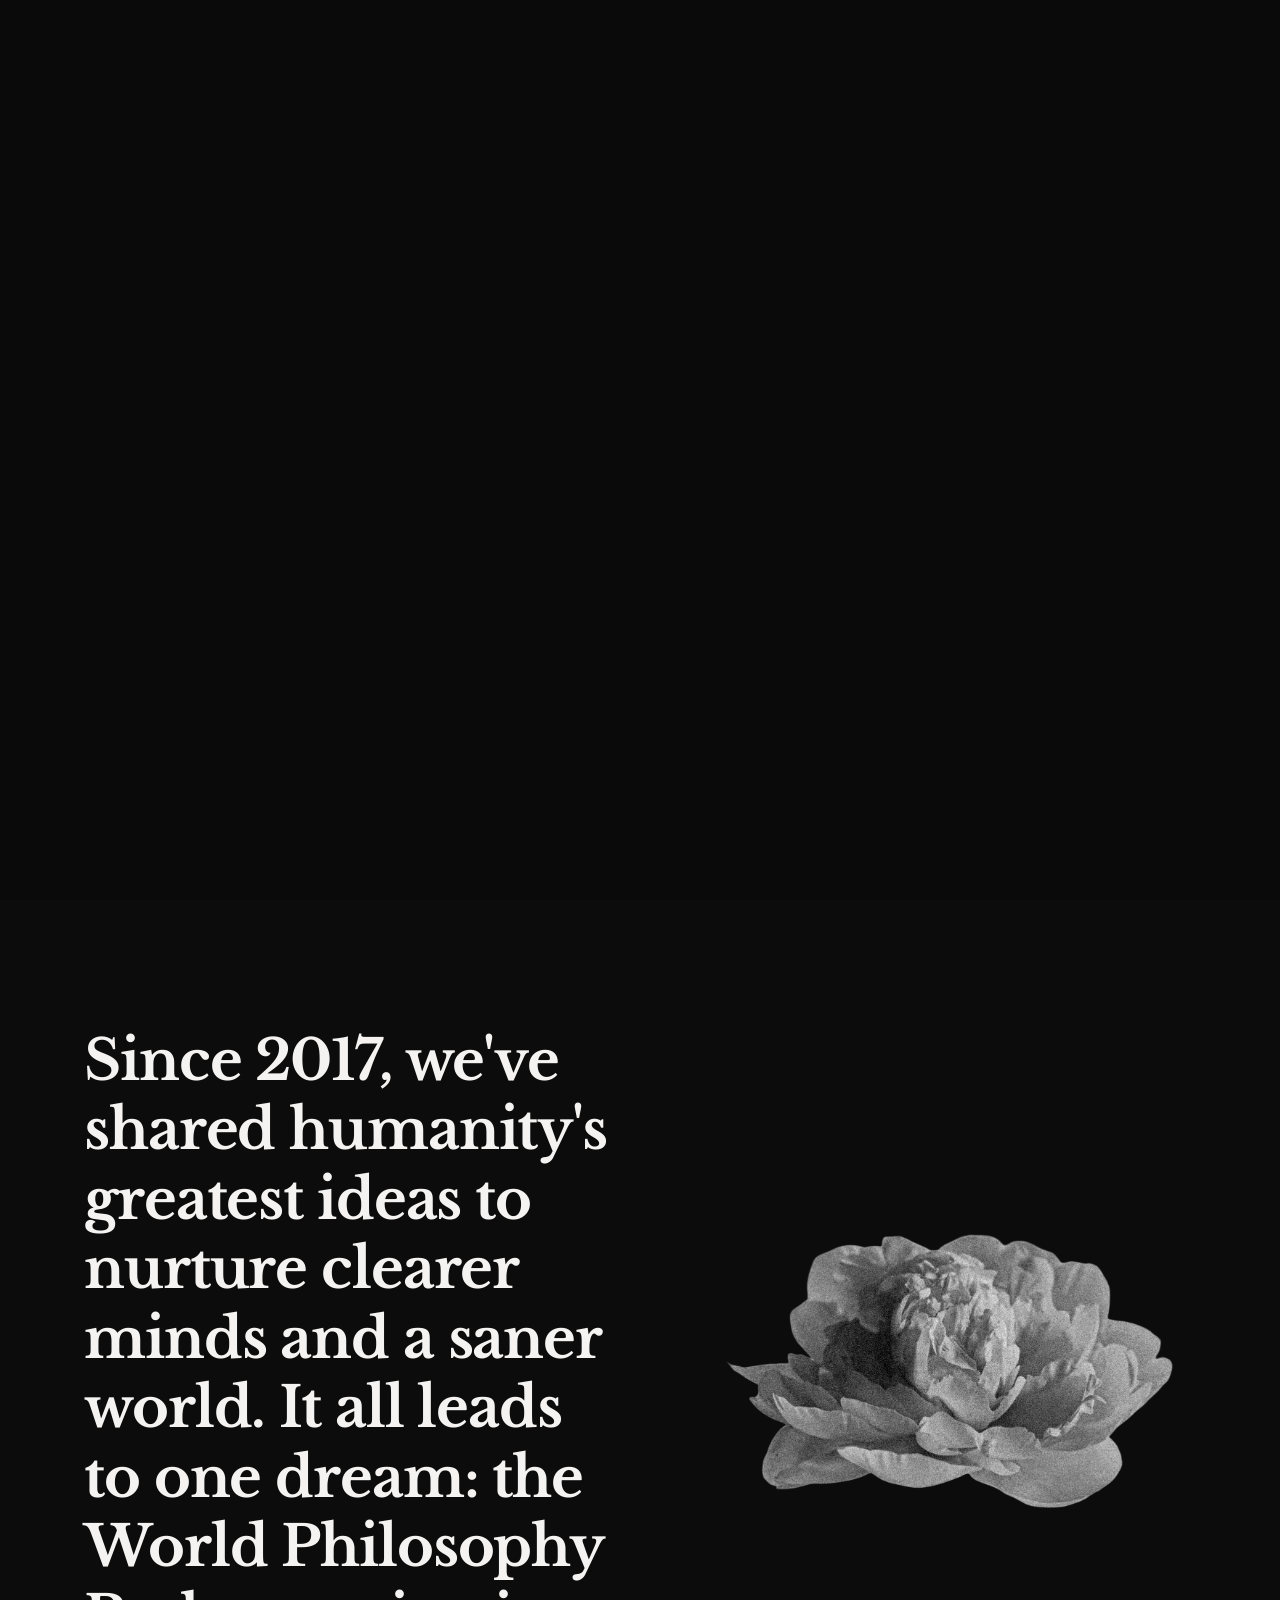
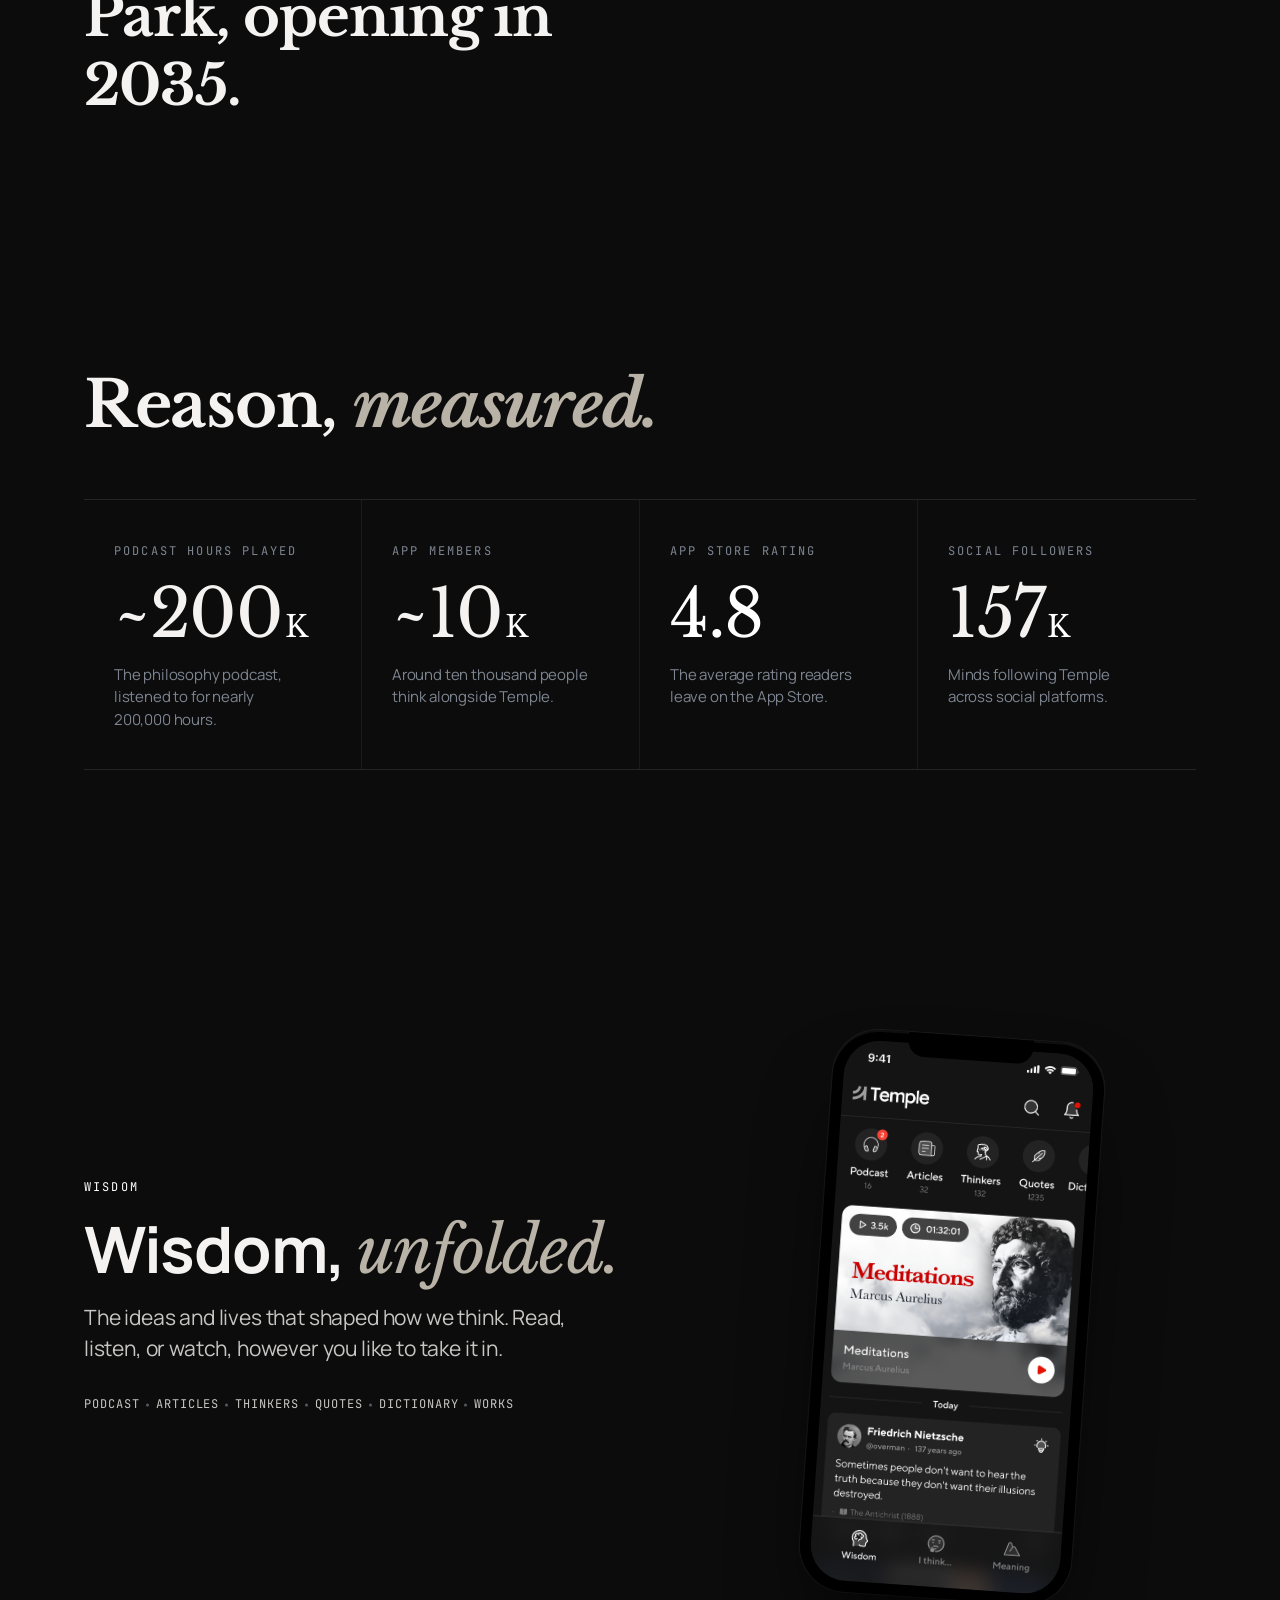
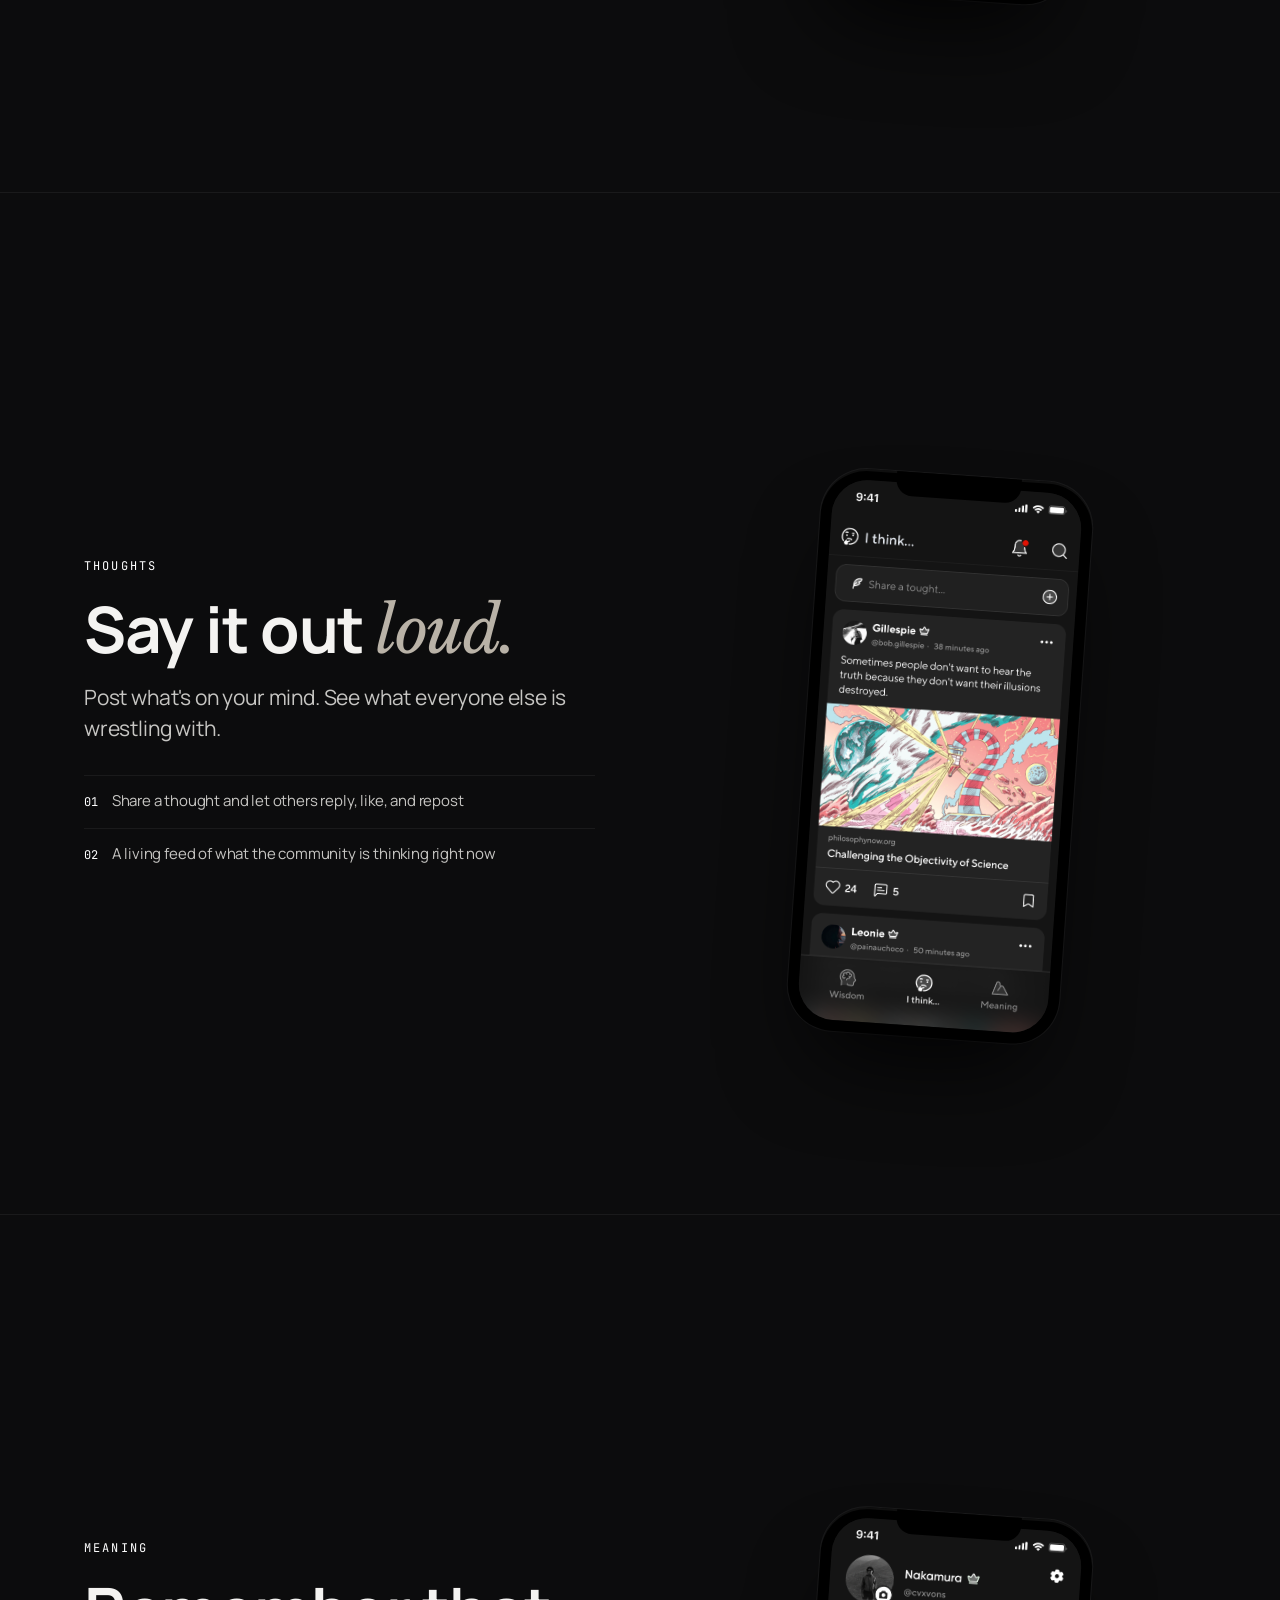
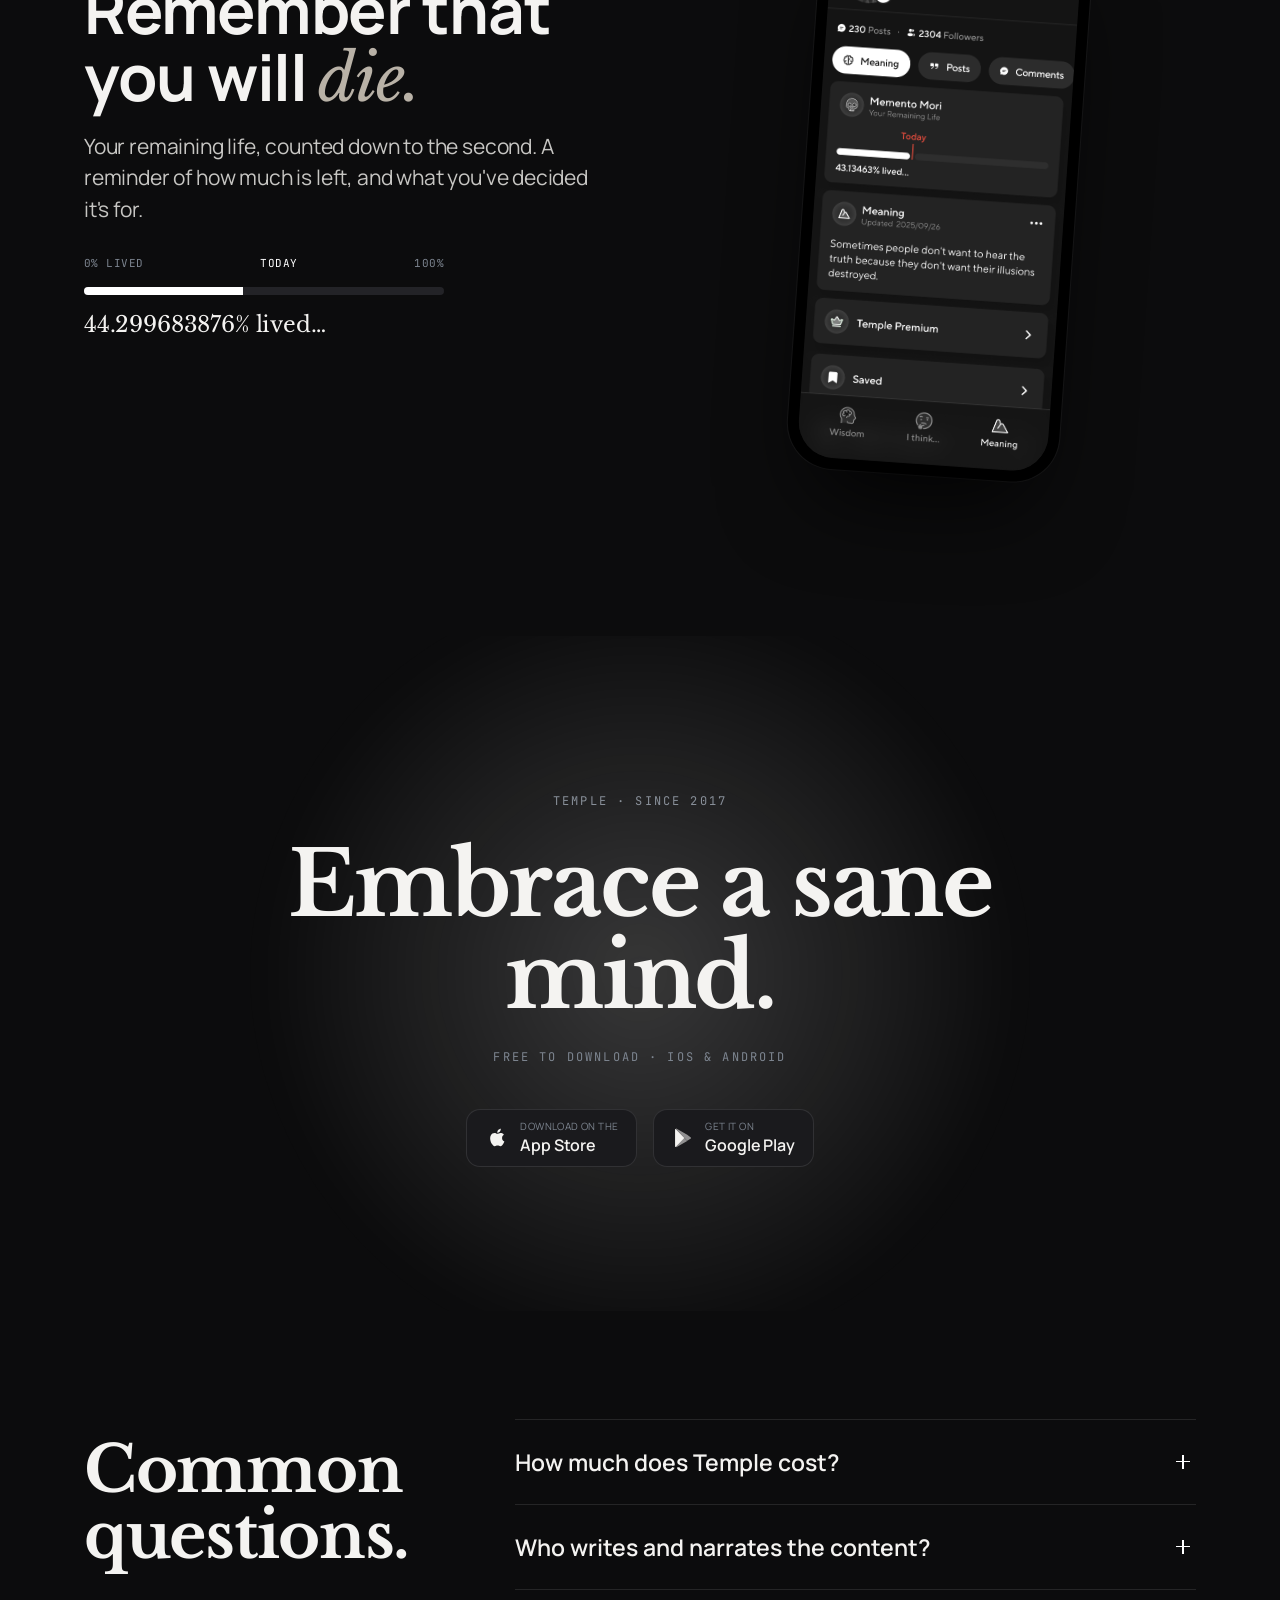
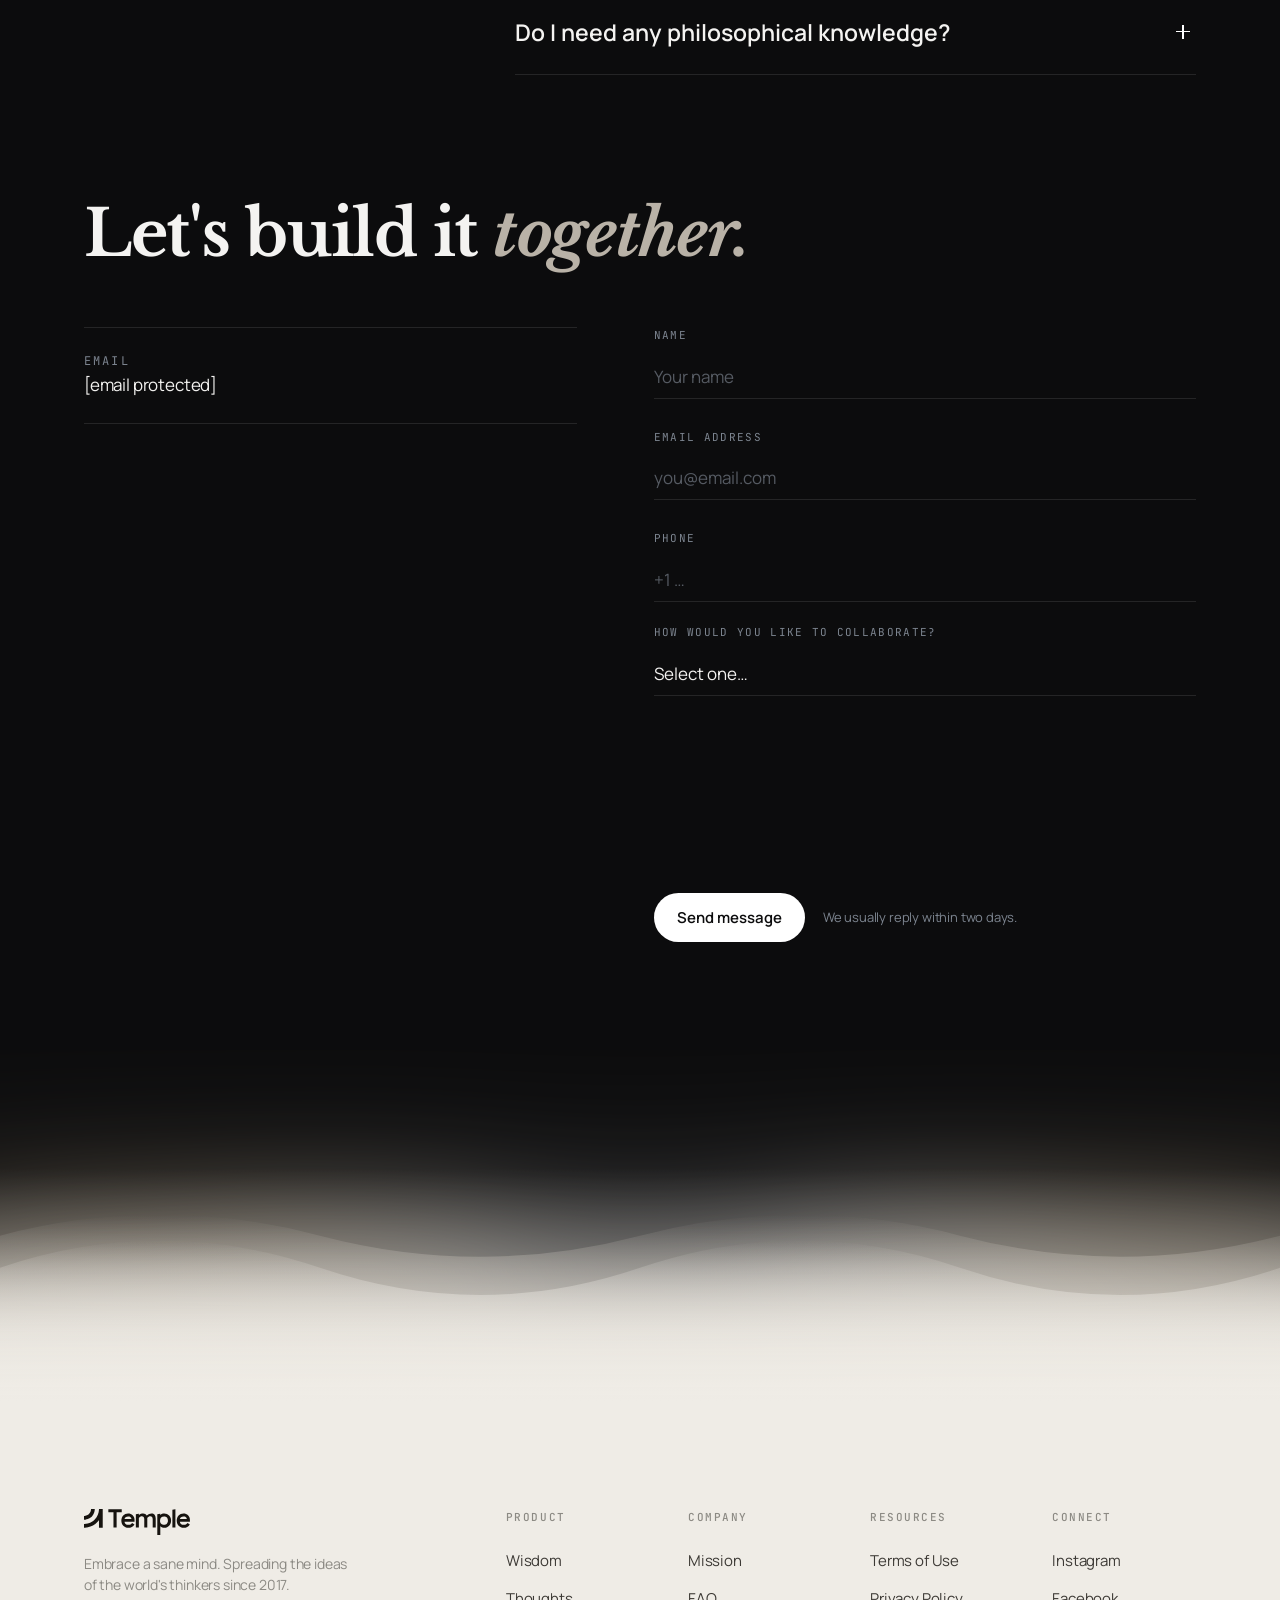
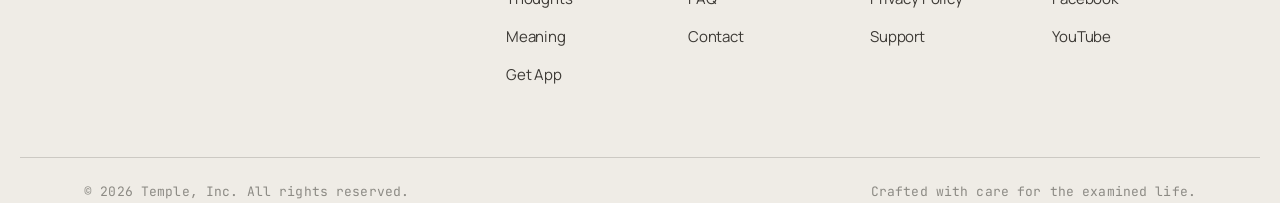
==== index.html @ ee85867a "Update index.html" ====
<!DOCTYPE html>
<html lang="en" data-mood="obsidian" data-particles="ambient" data-flayout="alt">
<head>
<meta charset="utf-8">
<meta name="viewport" content="width=device-width, initial-scale=1">
<title>Temple — A sanctuary for the examined life</title>
<link rel="preconnect" href="https://fonts.googleapis.com">
<link rel="preconnect" href="https://fonts.gstatic.com" crossorigin>
<link href="https://fonts.googleapis.com/css2?family=Manrope:wght@400;500;600;700;800&family=Libre+Baskerville:ital@0;1&family=JetBrains+Mono:wght@400;500&display=swap" rel="stylesheet">
<link rel="stylesheet" href="styles.css">
<template id="__bundler_thumbnail" data-bg-color="#0a0a0a">
  <svg viewBox="0 0 1200 800" xmlns="http://www.w3.org/2000/svg">
    <rect width="1200" height="800" fill="#0a0a0a"/>
    <path d="M548 300 L600 250 L652 300 L600 350 Z" fill="#e8e4dc"/>
    <text x="600" y="470" font-family="Georgia, serif" font-size="120" fill="#e8e4dc" text-anchor="middle">Temple</text>
  </svg>
</template>
<script src="https://cdnjs.cloudflare.com/ajax/libs/bodymovin/5.12.2/lottie.min.js"></script>
<style>
  #loader {
    position: fixed;
    inset: 0;
    z-index: 99999;
    display: flex;
    align-items: center;
    justify-content: center;
    background: #0a0a0a;
    transition: opacity 0.5s ease;
  }
  #loader.is-hidden {
    opacity: 0;
    pointer-events: none;
  }
  #loader-lottie {
    width: min(58vw, 58vh, 440px);
    height: min(58vw, 58vh, 440px);
  }
  @media (prefers-reduced-motion: reduce) {
    #loader { transition: none; }
  }
</style>
<template id="__bundler_thumbnail" data-bg-color="#0c0c0d">
  <svg viewBox="0 0 1200 800" xmlns="http://www.w3.org/2000/svg">
    <rect width="1200" height="800" fill="#0c0c0d"/>
    <g transform="translate(516.5, 316.5) scale(0.999)">
      <path d="M0.0234928 149.702C0.0426022 136.127 0.0676723 133.129 0.162343 133.07C0.225807 133.031 1.64586 132.975 3.31803 132.945C13.0202 132.774 23.5379 131.329 33.1817 128.844C47.8733 125.058 61.7797 118.821 74.2136 110.441C81.313 105.656 87.4412 100.644 93.4345 94.7208C106.39 81.917 115.88 67.8565 122.991 50.9285C128.879 36.9117 132.354 21.2485 132.975 5.91973C133.023 4.71198 133.089 2.90377 133.119 1.90132L133.175 0.0787354H166.378V166.262H133.155L133.151 132.995C133.147 101.675 133.138 99.74 132.998 99.9449C132.674 100.418 128.577 105.53 127.293 107.061C119.555 116.294 109.987 125.368 100.328 132.636C86.9647 142.69 72.7589 150.44 57.2438 156.14C47.3531 159.775 36.3642 162.634 26.3005 164.191C20.7849 165.044 15.6138 165.598 9.86467 165.952C7.57014 166.093 2.79524 166.26 1.03156 166.261L0 166.262L0.0234928 149.702Z" fill="#ffffff"/>
      <path d="M0.00318146 62.3535L1.20848 62.3521C2.57016 62.3506 4.42044 62.2391 6.35838 62.0413C24.2588 60.2163 40.5714 50.6882 51.0194 35.9554C53.9596 31.8093 56.6992 26.5946 58.5518 21.618C60.1651 17.2841 61.3719 12.2835 61.9694 7.45691C62.1794 5.76108 62.2988 4.11206 62.3802 1.78141L62.4387 0.102412L65.8239 0.0408758C67.6858 0.00686459 75.1618 -0.00908899 82.4372 0.0052869L95.6655 0.031409L95.6078 2.71216C95.5384 5.95322 95.3811 8.13731 94.9773 11.4729C94.2172 17.7543 93.1364 22.7662 91.2408 28.8007C87.6137 40.3484 81.4216 51.6949 73.6169 61.0948C70.3961 64.9738 66.3222 69.1088 62.44 72.4395C53.7674 79.8795 43.8456 85.7257 33.2881 89.6169C26.1466 92.2491 19.4694 93.8813 11.8808 94.8501C8.41185 95.2929 7.02142 95.3944 1.51528 95.6069L0.00318146 95.6653V62.3535Z" fill="#ffffff"/>
    </g>
  </svg>
</template>
</head>
<body>

<!-- ===================== LOADER ===================== -->
<div id="loader" role="status" aria-label="Loading">
  <div id="loader-lottie"></div>
</div>

<!-- ===================== NAV ===================== -->
<nav class="nav" id="nav">
  <div class="wrap nav-inner">
    <a class="brand" href="#header" aria-label="Temple">
      <svg class="brand-lockup" aria-hidden="true" viewBox="0 0 942 231" fill="none" xmlns="http://www.w3.org/2000/svg">
<path d="M0.0234927 149.703C0.0426021 136.128 0.0676721 133.13 0.162342 133.072C0.225806 133.033 1.64586 132.976 3.31802 132.947C13.0201 132.775 23.5378 131.331 33.1815 128.846C47.8731 125.059 61.7795 118.822 74.2134 110.442C81.3127 105.657 87.4409 100.646 93.4342 94.7223C106.39 81.9185 115.879 67.858 122.991 50.93C128.879 36.9132 132.353 21.25 132.974 5.92125C133.023 4.7135 133.088 2.9053 133.119 1.90284L133.174 0.0802596H166.377V166.263H133.155L133.15 132.996C133.146 101.677 133.137 99.7414 132.997 99.9464C132.674 100.419 128.576 105.531 127.293 107.063C119.554 116.296 109.987 125.369 100.327 132.637C86.9644 142.691 72.7586 150.441 57.2436 156.142C47.353 159.776 36.364 162.635 26.3004 164.192C20.7848 165.046 15.6137 165.6 9.86463 165.953C7.57011 166.094 2.79523 166.262 1.03155 166.263L0 166.263L0.0234927 149.703Z" fill="#A09F9E"></path>
<path d="M0.00409436 62.3535L1.20939 62.3521C2.57106 62.3505 4.42133 62.239 6.35927 62.0412C24.2596 60.2162 40.5722 50.6882 51.0201 35.9553C53.9603 31.8093 56.7 26.5945 58.5525 21.618C60.1658 17.284 61.3726 12.2835 61.9701 7.4569C62.1801 5.76107 62.2995 4.11206 62.3809 1.78141L62.4394 0.102412L65.8246 0.0408758C67.6864 0.00686458 75.1624 -0.00908898 82.4378 0.0052869L95.666 0.031409L95.6084 2.71216C95.5389 5.95322 95.3817 8.1373 94.9779 11.4729C94.2177 17.7542 93.1369 22.7662 91.2414 28.8007C87.6143 40.3484 81.4222 51.6948 73.6175 61.0947C70.3968 64.9738 66.3228 69.1087 62.4407 72.4394C53.7682 79.8794 43.8464 85.7257 33.2889 89.6168C26.1474 92.249 19.4702 93.8812 11.8817 94.85C8.41273 95.2928 7.02231 95.3943 1.51619 95.6068L0.00409436 95.6652V62.3535Z" fill="#A09F9E"></path>
<path d="M261.849 28.442H216.384V1.62927H335.292V28.442H289.827V164.837H261.849V28.442Z" fill="white"></path>
<path d="M448.345 138.491C442.438 147.817 434.744 154.967 425.262 159.941C415.781 164.915 405.211 167.402 393.553 167.402C384.538 167.402 376.222 165.77 368.606 162.506C361.145 159.242 354.617 154.812 349.021 149.216C343.581 143.465 339.306 136.703 336.198 128.932C333.244 121.004 331.768 112.378 331.768 103.051C331.768 93.5698 333.244 84.9431 336.198 77.1713C339.151 69.244 343.27 62.4825 348.555 56.8868C353.84 51.1357 360.135 46.7058 367.44 43.597C374.901 40.4883 383.062 38.934 391.921 38.934C400.004 38.934 407.465 40.4106 414.304 43.3639C421.299 46.3172 427.361 50.3585 432.49 55.4879C437.619 60.6173 441.661 66.6793 444.614 73.6739C447.567 80.5131 449.044 87.8964 449.044 95.8236V112.378H359.979C360.446 121.237 363.632 128.154 369.539 133.128C375.445 138.102 383.45 140.589 393.553 140.589C401.481 140.589 408.164 139.346 413.605 136.859C419.045 134.216 423.786 130.175 427.827 124.735L448.345 138.491ZM421.299 89.0621C421.299 85.798 420.522 82.767 418.967 79.9691C417.413 77.1712 415.314 74.762 412.672 72.7413C410.03 70.5652 406.921 68.8554 403.346 67.6119C399.771 66.3684 395.963 65.7467 391.921 65.7467C383.217 65.7467 375.911 67.9228 370.005 72.275C364.254 76.4718 360.99 82.0675 360.212 89.0621H421.299Z" fill="white"></path>
<path d="M535.537 91.3937C535.537 83.0001 533.671 76.4718 529.941 71.8087C526.211 66.9902 520.926 64.5809 514.086 64.5809C509.423 64.5809 504.683 65.9021 499.864 68.5445C495.201 71.0315 491.082 74.6843 487.507 79.5028V164.837H460.694V45.9286L486.341 41.2655H487.507V53.8558H488.673C494.113 49.0373 500.02 45.3846 506.392 42.8976C512.921 40.2552 519.216 38.934 525.278 38.934C532.739 38.934 539.112 40.6438 544.397 44.0634C549.681 47.3275 553.878 52.0683 556.987 58.2858H558.153C564.059 52.0683 570.743 47.3275 578.204 44.0634C585.665 40.6438 592.97 38.934 600.12 38.934C611.933 38.934 621.026 43.053 627.399 51.2911C633.927 59.3738 637.192 70.7207 637.192 85.3317V164.837H610.379V91.3937C610.379 83.0001 608.514 76.4718 604.783 71.8087C601.053 66.9902 595.768 64.5809 588.929 64.5809C584.11 64.5809 579.292 65.9021 574.473 68.5445C569.81 71.187 565.691 74.9174 562.116 79.736C562.272 80.6686 562.349 81.6012 562.349 82.5338C562.349 83.4664 562.349 84.399 562.349 85.3317V164.837H535.537V91.3937Z" fill="white"></path>
<path d="M773.676 103.285C773.676 112.455 772.121 121.004 769.013 128.932C765.904 136.703 761.707 143.465 756.422 149.216C751.138 154.812 744.998 159.242 738.003 162.506C731.009 165.77 723.548 167.402 715.62 167.402C708.47 167.402 701.709 166.158 695.336 163.671C688.963 161.185 683.601 157.687 679.249 153.18H678.083V230.12H651.27V45.9286L676.917 41.2655H678.083V52.4569H679.249C683.29 47.9493 688.264 44.6074 694.17 42.4313C700.232 40.0997 706.683 38.934 713.522 38.934C721.916 38.934 729.765 40.566 737.071 43.8302C744.376 47.0944 750.749 51.602 756.189 57.3531C761.629 63.1043 765.904 69.9435 769.013 77.8707C772.121 85.6425 773.676 94.1138 773.676 103.285ZM745.697 103.285C745.697 97.6888 744.842 92.6372 743.133 88.1295C741.578 83.4664 739.247 79.5028 736.138 76.2386C733.185 72.819 729.61 70.2543 725.413 68.5445C721.216 66.6793 716.553 65.7467 711.424 65.7467C700.699 65.7467 692.072 69.0109 685.544 75.5392C679.015 82.0675 675.751 91.3159 675.751 103.285C675.751 109.036 676.606 114.243 678.316 118.906C680.181 123.414 682.668 127.299 685.777 130.564C689.041 133.828 692.849 136.315 697.201 138.025C701.554 139.734 706.294 140.589 711.424 140.589C716.553 140.589 721.216 139.734 725.413 138.025C729.61 136.159 733.185 133.595 736.138 130.33C739.247 127.066 741.578 123.18 743.133 118.673C744.842 114.01 745.697 108.88 745.697 103.285Z" fill="white"></path>
<path d="M785.379 6.29237L811.026 1.62927H812.192V164.837H785.379V6.29237Z" fill="white"></path>
<path d="M940.381 138.491C934.474 147.817 926.78 154.967 917.298 159.941C907.817 164.915 897.247 167.402 885.589 167.402C876.574 167.402 868.258 165.77 860.642 162.506C853.181 159.242 846.653 154.812 841.057 149.216C835.617 143.465 831.342 136.703 828.234 128.932C825.28 121.004 823.804 112.378 823.804 103.051C823.804 93.5698 825.28 84.9431 828.234 77.1713C831.187 69.244 835.306 62.4825 840.591 56.8868C845.876 51.1357 852.171 46.7058 859.476 43.597C866.937 40.4883 875.098 38.934 883.957 38.934C892.04 38.934 899.501 40.4106 906.34 43.3639C913.335 46.3172 919.397 50.3585 924.526 55.4879C929.655 60.6173 933.697 66.6793 936.65 73.6739C939.603 80.5131 941.08 87.8964 941.08 95.8236V112.378H852.015C852.482 121.237 855.668 128.154 861.575 133.128C867.481 138.102 875.486 140.589 885.589 140.589C893.517 140.589 900.2 139.346 905.641 136.859C911.081 134.216 915.822 130.175 919.863 124.735L940.381 138.491ZM913.335 89.0621C913.335 85.798 912.557 82.767 911.003 79.9691C909.449 77.1712 907.35 74.762 904.708 72.7413C902.066 70.5652 898.957 68.8554 895.382 67.6119C891.807 66.3684 887.999 65.7467 883.957 65.7467C875.253 65.7467 867.947 67.9228 862.041 72.275C856.29 76.4718 853.026 82.0675 852.248 89.0621H913.335Z" fill="white"></path>
</svg>
      <svg class="logo" id="wordmarkSrc" aria-hidden="true" viewBox="210 0 732 231" fill="none" xmlns="http://www.w3.org/2000/svg">
<path d="M261.849 28.4426H216.384V1.62988H335.292V28.4426H289.827V164.838H261.849V28.4426Z" fill="currentColor"></path>
<path d="M448.345 138.492C442.438 147.818 434.744 154.968 425.263 159.942C415.781 164.916 405.211 167.403 393.554 167.403C384.538 167.403 376.222 165.771 368.606 162.506C361.145 159.242 354.617 154.812 349.021 149.217C343.581 143.466 339.306 136.704 336.198 128.932C333.244 121.005 331.768 112.378 331.768 103.052C331.768 93.5705 333.244 84.9437 336.198 77.1719C339.151 69.2447 343.27 62.4832 348.555 56.8875C353.84 51.1363 360.135 46.7064 367.44 43.5977C374.901 40.489 383.062 38.9346 391.922 38.9346C400.004 38.9346 407.465 40.4112 414.304 43.3645C421.299 46.3178 427.361 50.3592 432.49 55.4886C437.62 60.618 441.661 66.68 444.614 73.6746C447.568 80.5138 449.044 87.897 449.044 95.8243V112.378H359.979C360.446 121.238 363.632 128.155 369.539 133.129C375.445 138.103 383.45 140.59 393.554 140.59C401.481 140.59 408.165 139.346 413.605 136.859C419.045 134.217 423.786 130.176 427.827 124.735L448.345 138.492ZM421.299 89.0628C421.299 85.7986 420.522 82.7676 418.967 79.9698C417.413 77.1719 415.315 74.7627 412.672 72.742C410.03 70.5659 406.921 68.8561 403.346 67.6126C399.771 66.3691 395.963 65.7474 391.922 65.7474C383.217 65.7474 375.912 67.9235 370.005 72.2757C364.254 76.4725 360.99 82.0682 360.212 89.0628H421.299Z" fill="currentColor"></path>
<path d="M535.537 91.3943C535.537 83.0008 533.672 76.4725 529.942 71.8094C526.211 66.9908 520.926 64.5816 514.087 64.5816C509.424 64.5816 504.683 65.9028 499.865 68.5452C495.202 71.0322 491.083 74.6849 487.507 79.5035V164.838H460.695V45.9292L486.342 41.2661H487.507V53.8565H488.673C494.114 49.038 500.02 45.3852 506.393 42.8982C512.921 40.2558 519.216 38.9346 525.279 38.9346C532.739 38.9346 539.112 40.6444 544.397 44.064C549.682 47.3282 553.879 52.069 556.988 58.2864H558.153C564.06 52.069 570.744 47.3282 578.205 44.064C585.666 40.6444 592.971 38.9346 600.121 38.9346C611.934 38.9346 621.027 43.0537 627.4 51.2918C633.928 59.3745 637.193 70.7213 637.193 85.3323V164.838H610.38V91.3943C610.38 83.0008 608.515 76.4725 604.784 71.8094C601.054 66.9908 595.769 64.5816 588.93 64.5816C584.111 64.5816 579.293 65.9028 574.474 68.5452C569.811 71.1876 565.692 74.9181 562.117 79.7366C562.272 80.6692 562.35 81.6019 562.35 82.5345C562.35 83.4671 562.35 84.3997 562.35 85.3323V164.838H535.537V91.3943Z" fill="currentColor"></path>
<path d="M773.677 103.285C773.677 112.456 772.123 121.005 769.014 128.932C765.905 136.704 761.709 143.466 756.424 149.217C751.139 154.812 744.999 159.242 738.005 162.506C731.01 165.771 723.549 167.403 715.622 167.403C708.472 167.403 701.71 166.159 695.337 163.672C688.964 161.185 683.602 157.688 679.25 153.18H678.084V230.121H651.271V45.9292L676.918 41.2661H678.084V52.4576H679.25C683.291 47.9499 688.265 44.608 694.172 42.4319C700.234 40.1004 706.684 38.9346 713.523 38.9346C721.917 38.9346 729.766 40.5667 737.072 43.8308C744.377 47.095 750.75 51.6027 756.191 57.3538C761.631 63.1049 765.905 69.9441 769.014 77.8714C772.123 85.6432 773.677 94.1145 773.677 103.285ZM745.699 103.285C745.699 97.6895 744.844 92.6378 743.134 88.1302C741.58 83.4671 739.248 79.5035 736.139 76.2393C733.186 72.8197 729.611 70.255 725.414 68.5452C721.217 66.68 716.554 65.7474 711.425 65.7474C700.7 65.7474 692.073 69.0115 685.545 75.5398C679.017 82.0682 675.752 91.3166 675.752 103.285C675.752 109.036 676.607 114.243 678.317 118.907C680.182 123.414 682.669 127.3 685.778 130.564C689.042 133.828 692.85 136.315 697.203 138.025C701.555 139.735 706.296 140.59 711.425 140.59C716.554 140.59 721.217 139.735 725.414 138.025C729.611 136.16 733.186 133.595 736.139 130.331C739.248 127.067 741.58 123.181 743.134 118.673C744.844 114.01 745.699 108.881 745.699 103.285Z" fill="currentColor"></path>
<path d="M785.38 6.29298L811.027 1.62988H812.193V164.838H785.38V6.29298Z" fill="currentColor"></path>
<path d="M940.383 138.492C934.476 147.818 926.782 154.968 917.3 159.942C907.819 164.916 897.249 167.403 885.591 167.403C876.576 167.403 868.26 165.771 860.644 162.506C853.183 159.242 846.654 154.812 841.059 149.217C835.619 143.466 831.344 136.704 828.235 128.932C825.282 121.005 823.805 112.378 823.805 103.052C823.805 93.5705 825.282 84.9437 828.235 77.1719C831.189 69.2447 835.308 62.4832 840.592 56.8875C845.877 51.1363 852.172 46.7064 859.478 43.5977C866.939 40.489 875.099 38.9346 883.959 38.9346C892.042 38.9346 899.503 40.4112 906.342 43.3645C913.337 46.3178 919.399 50.3592 924.528 55.4886C929.657 60.618 933.699 66.68 936.652 73.6746C939.605 80.5138 941.082 87.897 941.082 95.8243V112.378H852.017C852.483 121.238 855.67 128.155 861.576 133.129C867.483 138.103 875.488 140.59 885.591 140.59C893.518 140.59 900.202 139.346 905.643 136.859C911.083 134.217 915.824 130.176 919.865 124.735L940.383 138.492ZM913.337 89.0628C913.337 85.7986 912.559 82.7676 911.005 79.9698C909.451 77.1719 907.352 74.7627 904.71 72.742C902.067 70.5659 898.959 68.8561 895.384 67.6126C891.809 66.3691 888.001 65.7474 883.959 65.7474C875.255 65.7474 867.949 67.9235 862.043 72.2757C856.292 76.4725 853.027 82.0682 852.25 89.0628H913.337Z" fill="currentColor"></path>
</svg>
    </a>
    <div class="nav-links">
      <a href="#podcast">Wisdom</a>
      <a href="#thinkers">Thoughts</a>
      <a href="#meaning">Meaning</a>
    </div>
    <div class="nav-cta">
      <a href="#download" class="btn btn-primary">Get App</a>
      <button class="nav-burger" id="burger" aria-label="Menu"><span></span></button>
    </div>
  </div>
</nav>
<div class="mobile-menu" id="mobileMenu">
  <a href="#podcast">Wisdom</a>
  <a href="#thinkers">Thoughts</a>
  <a href="#meaning">Meaning</a>
  <div class="mobile-menu-cta"><a href="#download" class="btn btn-primary">Get App</a></div>
</div>

<!-- ===================== HERO ===================== -->
<header class="hero" id="header">
  <div class="hero-photo-wrap" aria-hidden="true">
    <img class="hero-layer hero-bg" src="assets/hero-bg-1x.png" srcset="assets/hero-bg-1x.png 1x, assets/hero-bg.png 2x" alt="">
    <img class="hero-layer hero-bust" src="assets/hero-bust-1x.png" srcset="assets/hero-bust-1x.png 1x, assets/hero-bust.png 2x" alt="">
  </div>
  <div class="hero-vignette"></div>
  <div class="hero-grain"></div>

  <div class="hero-foot">
    <div class="hero-id reveal in">
      <h1 class="hero-headline t-display">Embrace a <em>sane mind.</em></h1>
      <p class="hero-tagline t-small">A sanctuary for the examined life.</p>
    </div>

    <a class="hero-scroll" href="#results" aria-label="Scroll to content">
      <span>SCROLL</span>
      <span class="chev" aria-hidden="true"></span>
    </a>
  </div>
</header>

<!-- ===================== MISSION ===================== -->
<section class="mission">
  <div class="wrap mission-grid">
    <h2 class="mission-statement reveal d1">Since 2017, we've shared humanity's greatest ideas to nurture clearer minds and a saner world. It all leads to one dream: the World Philosophy Park, opening in 2035.</h2>
    <img class="mission-flower reveal d2" src="assets/peony-bw.png" alt="" aria-hidden="true">
  </div>
</section>

<!-- ===================== RESULTS ===================== -->
<section class="section" id="results">
  <div class="wrap">
    <div class="section-head reveal">
      <h2 class="section-title">Reason, <em>measured.</em></h2>
    </div>
    <div class="stats" style="margin-top:60px">
      <div class="stat reveal">
        <div class="lab">Podcast hours played</div>
        <div class="num" data-count="200" data-suffix="K">~0<span class="unit">K</span></div>
        <p class="desc">The philosophy podcast, listened to for nearly 200,000 hours.</p>
      </div>
      <div class="stat reveal d1">
        <div class="lab">App members</div>
        <div class="num" data-count="10" data-suffix="K">~0<span class="unit">K</span></div>
        <p class="desc">Around ten thousand people think alongside Temple.</p>
      </div>
      <div class="stat reveal d2">
        <div class="lab">App Store rating</div>
        <div class="num" data-count="4.8" data-dec="1" style="color: rgb(255, 255, 255)">0</div>
        <p class="desc">The average rating readers leave on the App Store.</p>
      </div>
      <div class="stat reveal d3">
        <div class="lab">Social followers</div>
        <div class="num" data-count="157" data-suffix="K">0<span class="unit">K</span></div>
        <p class="desc">Minds following Temple across social platforms.</p>
      </div>
    </div>
  </div>
</section>

<!-- ===================== PODCAST ===================== -->
<section class="section" id="podcast" style="padding-top:0">
  <div class="wrap">
    <!-- Free & Paid : real Home screen -->
    <div class="feature feature-thinkers">
      <div class="feature-copy reveal">
        <span class="feature-tag">Wisdom</span>
        <h2 class="section-title thinkers-head" style="white-space:nowrap">Wisdom, <em>unfolded.</em></h2>
        <p class="section-intro">The ideas and lives that shaped how we think. Read, listen, or watch, however you like to take it in.</p>
        <div class="feature-tabs">
          <span class="feature-tab">Podcast</span>
          <span class="feature-tab">Articles</span>
          <span class="feature-tab">Thinkers</span>
          <span class="feature-tab">Quotes</span>
          <span class="feature-tab">Dictionary</span>
          <span class="feature-tab">Works</span>
        </div>
      </div>
      <div class="feature-visual persp reveal d1 has-column">
        <img class="feature-column" src="assets/ionic-column.png" alt="" aria-hidden="true" data-parallax>
        <div class="phone-solo" data-parallax>
          <div class="phone">
            <div class="notch"></div>
            <div class="screen"><img src="screens/screen-wisdom.png" alt="Temple Wisdom home screen" loading="lazy"></div>
          </div>
        </div>
      </div>
    </div>
  </div>
</section>

<hr class="rule">

<!-- ===================== THINKERS ===================== -->
<section class="section" id="thinkers">
  <div class="wrap">
    <!-- I Think -->
    <div class="feature feature-thinkers">
      <div class="feature-copy reveal">
        <span class="feature-tag">Thoughts</span>
        <h2 class="section-title thinkers-head">Say it out <em>loud.</em></h2>
        <p class="section-intro">Post what's on your mind. See what everyone else is wrestling with.</p>
        <ul class="feature-list">
          <li><span class="i">01</span><span>Share a thought and let others reply, like, and repost</span></li>
          <li><span class="i">02</span><span>A living feed of what the community is thinking right now</span></li>
        </ul>
      </div>
      <div class="feature-visual persp reveal d1 has-statue">
        <img class="feature-statue" src="assets/thinker-statue.png" alt="" aria-hidden="true" data-parallax>
        <div class="phone-solo" data-parallax>
          <div class="phone">
            <div class="notch"></div>
            <div class="screen"><img src="screens/screen-ithink.png" alt="Temple Thoughts feed" loading="lazy"></div>
          </div>
        </div>
      </div>
    </div>
  </div>
</section>

<hr class="rule">

<!-- ===================== MEANING ===================== -->
<section class="section" id="meaning">
  <div class="wrap">
    <!-- Memento Mori -->
    <div class="feature feature-thinkers">
      <div class="feature-copy reveal">
        <span class="feature-tag">Meaning</span>
        <h2 class="section-title thinkers-head">Remember that you will <em>die.</em></h2>
        <p class="section-intro">Your remaining life, counted down to the second. A reminder of how much is left, and what you've decided it's for.</p>
        <div style="margin-top:30px; max-width:360px">
          <div class="mono" style="font-size:11px; color:var(--muted); display:flex; justify-content:space-between"><span>0% LIVED</span><span class="accent" id="mmToday">TODAY</span><span>100%</span></div>
          <div class="mm-bar"><i id="mmFill"></i></div>
          <div style="margin-top:12px; font-family:var(--font-serif); font-size:22px; font-variant-numeric:tabular-nums" id="mmPct">52.134630000% lived…</div>
        </div>
      </div>
      <div class="feature-visual persp reveal d1 has-meaning-art">
        <img class="feature-k2" src="assets/k2-summit.png" alt="" aria-hidden="true" data-parallax>
        <div class="phone-solo" data-parallax>
          <div class="phone">
            <div class="notch"></div>
            <div class="screen"><img src="screens/screen-meaning.png" alt="Temple Meaning profile screen" loading="lazy"></div>
          </div>
        </div>
        <img class="feature-skull" src="assets/skull.png" alt="" aria-hidden="true" data-parallax>
      </div>
    </div>

  </div>
</section>

<!-- ===================== CTA / DOWNLOAD ===================== -->
<section class="cta" id="download">
  <div class="cta-glow"></div>
  <div class="wrap">
    <p class="kicker no-rule reveal" style="justify-content:center; margin-bottom:28px">Temple · since 2017</p>
    <h2 class="serif reveal d1">Embrace a sane mind.</h2>
    <p class="sub reveal d2">Free to download · iOS &amp; Android</p>
    <div class="cta-actions reveal d2">
      <a href="#" class="store-badge" id="appstore"></a>
      <a href="#" class="store-badge" id="googleplay"></a>
    </div>
  </div>
</section>

<!-- ===================== FAQ ===================== -->
<section class="section" id="faq">
  <div class="wrap">
    <div class="faq-grid">
      <div class="section-head reveal">
        <h2 class="section-title">Common<br>questions.</h2>
      </div>
      <div class="faq-list reveal d1">
        <div class="faq-item">
          <button class="faq-q">How much does Temple cost?<span class="pm"></span></button>
          <div class="faq-a"><div class="faq-a-inner">Temple offers three plans: $3.9/month, $9.9 for three months, or $34.9 for a year. The yearly plan works out cheapest per month. Every plan unlocks the full library: 45 podcasts, 100 articles, 2,200+ quotes, and 213 thinkers, plus everything we add over time. New quotes and articles arrive every day, and fresh audio and video each week.</div></div>
        </div>
        <div class="faq-item">
          <button class="faq-q">Who writes and narrates the content?<span class="pm"></span></button>
          <div class="faq-a"><div class="faq-a-inner">Since 2017, Dulgoon has been writing, narrating, and hosting Temple's philosophy content, one consistent voice you come to know. Behind him is a small team of professionals who help bring each piece to life, so the ideas stay personal but the craft stays sharp.</div></div>
        </div>
        <div class="faq-item">
          <button class="faq-q">Do I need any philosophical knowledge?<span class="pm"></span></button>
          <div class="faq-a"><div class="faq-a-inner">None at all. You just need curiosity. Everything is explained in plain language, so you can start anywhere and go as deep as you want.</div></div>
        </div>
      </div>
    </div>
  </div>
</section>

<!-- ===================== CONTACT ===================== -->
<section class="section" id="contact" style="padding-top:0">
  <div class="wrap">
    <div class="section-head reveal" style="margin-bottom:60px">
      <h2 class="section-title">Let's build it <em>together.</em></h2>
    </div>
    <div class="contact-grid">
      <div class="contact-info reveal">
        <div class="ci"><div class="l">Email</div><a class="v" href="/cdn-cgi/l/email-protection#b3daddd5dcf3c7d6dec3dfd6dedaddd7c09dd0dcde"><span class="__cf_email__" data-cfemail="21484f474e6155444c514d444c484f45520f424e4c">[email&#160;protected]</span></a></div>
      </div>
      <form class="contact-form reveal d1" id="contactForm" action="https://formspree.io/f/mgojvoke" method="POST" novalidate>
        <div class="form-row">
          <label for="cName">Name</label>
          <input id="cName" name="name" type="text" placeholder="Your name" required>
          <div class="hint">Please tell us your name.</div>
        </div>
        <div class="form-row">
          <label for="cEmail">Email address</label>
          <input id="cEmail" name="email" type="email" placeholder="you@email.com" required>
          <div class="hint">Please enter a valid email.</div>
        </div>
        <div class="form-row">
          <label for="cPhone">Phone</label>
          <input id="cPhone" name="phone" type="tel" placeholder="+1 …">
          <div class="hint"></div>
        </div>
        <div class="form-row">
          <label for="cType">How would you like to collaborate?</label>
          <select id="cType" name="collaboration" required>
            <option value="" disabled selected>Select one…</option>
            <option>Partnership</option>
            <option>Content &amp; thinkers</option>
            <option>Press &amp; media</option>
            <option>Something else</option>
          </select>
          <div class="hint">Please choose an option.</div>
        </div>
        <div class="form-row form-row-more" id="moreRow" aria-hidden="true">
          <label for="cMore">Tell us more</label>
          <textarea id="cMore" name="message" placeholder="What do you have in mind?" maxlength="280" rows="3"></textarea>
          <div class="char-counter"><span id="charCount">0</span> / 280</div>
          <div class="hint"></div>
        </div>
        <div class="form-submit">
          <button type="submit" class="btn btn-primary">Send message</button>
          <span class="form-note">We usually reply within two days.</span>
        </div>
        <div class="form-success" id="formSuccess"><p>Thank you — your message is on its way. We'll be in touch soon.</p></div>
      </form>
    </div>
  </div>
</section>

<!-- ===================== FOOTER ===================== -->
<div class="footer-sky" aria-hidden="true">
  <div class="footer-glow"></div>
  <svg class="footer-wave" viewBox="0 0 1440 320" preserveAspectRatio="none">
    <defs>
      <linearGradient id="fwave" x1="0" y1="0" x2="0" y2="1">
        <stop offset="0" stop-color="#efece6" stop-opacity="0"/>
        <stop offset="0.45" stop-color="#efece6" stop-opacity="0.7"/>
        <stop offset="0.78" stop-color="#efece6" stop-opacity="1"/>
      </linearGradient>
      <linearGradient id="fwaveBack" x1="0" y1="0" x2="0" y2="1">
        <stop offset="0" stop-color="#ded8cf" stop-opacity="0"/>
        <stop offset="0.6" stop-color="#e6e1d8" stop-opacity="0.85"/>
        <stop offset="1" stop-color="#efece6"/>
      </linearGradient>
    </defs>
    <g class="wmove wmove-back">
      <path d="M0,150 q180,-34 360,0 t360,0 t360,0 t360,0 t360,0 t360,0 t360,0 t360,0 L2880,320 L0,320 Z" fill="url(#fwaveBack)"/>
    </g>
    <g class="wmove wmove-front">
      <path d="M0,176 q180,-44 360,0 t360,0 t360,0 t360,0 t360,0 t360,0 t360,0 t360,0 L2880,320 L0,320 Z" fill="url(#fwave)"/>
    </g>
  </svg>
</div>
<footer class="footer" id="bookstore">
  <div class="wrap footer-grid">
    <div class="footer-brand">
      <a class="footer-logo" href="#header" aria-label="Temple">
        <svg class="footer-lockup" aria-hidden="true" viewBox="0 0 942 231" fill="none" xmlns="http://www.w3.org/2000/svg">
          <path d="M0.0234927 149.703C0.0426021 136.128 0.0676721 133.13 0.162342 133.072C0.225806 133.033 1.64586 132.976 3.31802 132.947C13.0201 132.775 23.5378 131.331 33.1815 128.846C47.8731 125.059 61.7795 118.822 74.2134 110.442C81.3127 105.657 87.4409 100.646 93.4342 94.7223C106.39 81.9185 115.879 67.858 122.991 50.93C128.879 36.9132 132.353 21.25 132.974 5.92125C133.023 4.7135 133.088 2.9053 133.119 1.90284L133.174 0.0802596H166.377V166.263H133.155L133.15 132.996C133.146 101.677 133.137 99.7414 132.997 99.9464C132.674 100.419 128.576 105.531 127.293 107.063C119.554 116.296 109.987 125.369 100.327 132.637C86.9644 142.691 72.7586 150.441 57.2436 156.142C47.353 159.776 36.364 162.635 26.3004 164.192C20.7848 165.046 15.6137 165.6 9.86463 165.953C7.57011 166.094 2.79523 166.262 1.03155 166.263L0 166.263L0.0234927 149.703Z" fill="currentColor"></path>
          <path d="M0.00409436 62.3535L1.20939 62.3521C2.57106 62.3505 4.42133 62.239 6.35927 62.0412C24.2596 60.2162 40.5722 50.6882 51.0201 35.9553C53.9603 31.8093 56.7 26.5945 58.5525 21.618C60.1658 17.284 61.3726 12.2835 61.9701 7.4569C62.1801 5.76107 62.2995 4.11206 62.3809 1.78141L62.4394 0.102412L65.8246 0.0408758C67.6864 0.00686458 75.1624 -0.00908898 82.4378 0.0052869L95.666 0.031409L95.6084 2.71216C95.5389 5.95322 95.3817 8.1373 94.9779 11.4729C94.2177 17.7542 93.1369 22.7662 91.2414 28.8007C87.6143 40.3484 81.4222 51.6948 73.6175 61.0947C70.3968 64.9738 66.3228 69.1087 62.4407 72.4394C53.7682 79.8794 43.8464 85.7257 33.2889 89.6168C26.1474 92.249 19.4702 93.8812 11.8817 94.85C8.41273 95.2928 7.02231 95.3943 1.51619 95.6068L0.00409436 95.6652V62.3535Z" fill="currentColor"></path>
          <path d="M261.849 28.442H216.384V1.62927H335.292V28.442H289.827V164.837H261.849V28.442Z" fill="currentColor"></path>
          <path d="M448.345 138.491C442.438 147.817 434.744 154.967 425.262 159.941C415.781 164.915 405.211 167.402 393.553 167.402C384.538 167.402 376.222 165.77 368.606 162.506C361.145 159.242 354.617 154.812 349.021 149.216C343.581 143.465 339.306 136.703 336.198 128.932C333.244 121.004 331.768 112.378 331.768 103.051C331.768 93.5698 333.244 84.9431 336.198 77.1713C339.151 69.244 343.27 62.4825 348.555 56.8868C353.84 51.1357 360.135 46.7058 367.44 43.597C374.901 40.4883 383.062 38.934 391.921 38.934C400.004 38.934 407.465 40.4106 414.304 43.3639C421.299 46.3172 427.361 50.3585 432.49 55.4879C437.619 60.6173 441.661 66.6793 444.614 73.6739C447.567 80.5131 449.044 87.8964 449.044 95.8236V112.378H359.979C360.446 121.237 363.632 128.154 369.539 133.128C375.445 138.102 383.45 140.589 393.553 140.589C401.481 140.589 408.164 139.346 413.605 136.859C419.045 134.216 423.786 130.175 427.827 124.735L448.345 138.491ZM421.299 89.0621C421.299 85.798 420.522 82.767 418.967 79.9691C417.413 77.1712 415.314 74.762 412.672 72.7413C410.03 70.5652 406.921 68.8554 403.346 67.6119C399.771 66.3684 395.963 65.7467 391.921 65.7467C383.217 65.7467 375.911 67.9228 370.005 72.275C364.254 76.4718 360.99 82.0675 360.212 89.0621H421.299Z" fill="currentColor"></path>
          <path d="M535.537 91.3937C535.537 83.0001 533.671 76.4718 529.941 71.8087C526.211 66.9902 520.926 64.5809 514.086 64.5809C509.423 64.5809 504.683 65.9021 499.864 68.5445C495.201 71.0315 491.082 74.6843 487.507 79.5028V164.837H460.694V45.9286L486.341 41.2655H487.507V53.8558H488.673C494.113 49.0373 500.02 45.3846 506.392 42.8976C512.921 40.2552 519.216 38.934 525.278 38.934C532.739 38.934 539.112 40.6438 544.397 44.0634C549.681 47.3275 553.878 52.0683 556.987 58.2858H558.153C564.059 52.0683 570.743 47.3275 578.204 44.0634C585.665 40.6438 592.97 38.934 600.12 38.934C611.933 38.934 621.026 43.053 627.399 51.2911C633.927 59.3738 637.192 70.7207 637.192 85.3317V164.837H610.379V91.3937C610.379 83.0001 608.514 76.4718 604.783 71.8087C601.053 66.9902 595.768 64.5809 588.929 64.5809C584.11 64.5809 579.292 65.9021 574.473 68.5445C569.81 71.187 565.691 74.9174 562.116 79.736C562.272 80.6686 562.349 81.6012 562.349 82.5338C562.349 83.4664 562.349 84.399 562.349 85.3317V164.837H535.537V91.3937Z" fill="currentColor"></path>
          <path d="M773.676 103.285C773.676 112.455 772.121 121.004 769.013 128.932C765.904 136.703 761.707 143.465 756.422 149.216C751.138 154.812 744.998 159.242 738.003 162.506C731.009 165.77 723.548 167.402 715.62 167.402C708.47 167.402 701.709 166.158 695.336 163.671C688.963 161.185 683.601 157.687 679.249 153.18H678.083V230.12H651.27V45.9286L676.917 41.2655H678.083V52.4569H679.249C683.29 47.9493 688.264 44.6074 694.17 42.4313C700.232 40.0997 706.683 38.934 713.522 38.934C721.916 38.934 729.765 40.566 737.071 43.8302C744.376 47.0944 750.749 51.602 756.189 57.3531C761.629 63.1043 765.904 69.9435 769.013 77.8707C772.121 85.6425 773.676 94.1138 773.676 103.285ZM745.697 103.285C745.697 97.6888 744.842 92.6372 743.133 88.1295C741.578 83.4664 739.247 79.5028 736.138 76.2386C733.185 72.819 729.61 70.2543 725.413 68.5445C721.216 66.6793 716.553 65.7467 711.424 65.7467C700.699 65.7467 692.072 69.0109 685.544 75.5392C679.015 82.0675 675.751 91.3159 675.751 103.285C675.751 109.036 676.606 114.243 678.316 118.906C680.181 123.414 682.668 127.299 685.777 130.564C689.041 133.828 692.849 136.315 697.201 138.025C701.554 139.734 706.294 140.589 711.424 140.589C716.553 140.589 721.216 139.734 725.413 138.025C729.61 136.159 733.185 133.595 736.138 130.33C739.247 127.066 741.578 123.18 743.133 118.673C744.842 114.01 745.697 108.88 745.697 103.285Z" fill="currentColor"></path>
          <path d="M785.379 6.29237L811.026 1.62927H812.192V164.837H785.379V6.29237Z" fill="currentColor"></path>
          <path d="M940.381 138.491C934.474 147.817 926.78 154.967 917.298 159.941C907.817 164.915 897.247 167.402 885.589 167.402C876.574 167.402 868.258 165.77 860.642 162.506C853.181 159.242 846.653 154.812 841.057 149.216C835.617 143.465 831.342 136.703 828.234 128.932C825.28 121.004 823.804 112.378 823.804 103.051C823.804 93.5698 825.28 84.9431 828.234 77.1713C831.187 69.244 835.306 62.4825 840.591 56.8868C845.876 51.1357 852.171 46.7058 859.476 43.597C866.937 40.4883 875.098 38.934 883.957 38.934C892.04 38.934 899.501 40.4106 906.34 43.3639C913.335 46.3172 919.397 50.3585 924.526 55.4879C929.655 60.6173 933.697 66.6793 936.65 73.6739C939.603 80.5131 941.08 87.8964 941.08 95.8236V112.378H852.015C852.482 121.237 855.668 128.154 861.575 133.128C867.481 138.102 875.486 140.589 885.589 140.589C893.517 140.589 900.2 139.346 905.641 136.859C911.081 134.216 915.822 130.175 919.863 124.735L940.381 138.491ZM913.335 89.0621C913.335 85.798 912.557 82.767 911.003 79.9691C909.449 77.1712 907.35 74.762 904.708 72.7413C902.066 70.5652 898.957 68.8554 895.382 67.6119C891.807 66.3684 887.999 65.7467 883.957 65.7467C875.253 65.7467 867.947 67.9228 862.041 72.275C856.29 76.4718 853.026 82.0675 852.248 89.0621H913.335Z" fill="currentColor"></path>
        </svg>
      </a>
      <p>Embrace a sane mind. Spreading the ideas of the world's thinkers since 2017.</p>
    </div>

    <nav class="footer-cols" aria-label="Footer">
      <div class="footer-col">
        <h5>Product</h5>
        <a href="#podcast">Wisdom</a>
        <a href="#thinkers">Thoughts</a>
        <a href="#meaning">Meaning</a>
        <a href="#download">Get App</a>
      </div>
      <div class="footer-col">
        <h5>Company</h5>
        <a href="#results">Mission</a>
        <a href="#faq">FAQ</a>
        <a href="#contact">Contact</a>
      </div>
      <div class="footer-col">
        <h5>Resources</h5>
        <a href="terms.html">Terms of Use</a>
        <a href="privacy.html">Privacy Policy</a>
        <a href="#contact">Support</a>
      </div>
      <div class="footer-col">
        <h5>Connect</h5>
        <a href="https://www.instagram.com/temple.philosophy/" target="_blank" rel="noopener">Instagram</a>
        <a href="https://www.facebook.com/Templeapp" target="_blank" rel="noopener">Facebook</a>
        <a href="https://www.youtube.com/@temple.philosophy" target="_blank" rel="noopener">YouTube</a>
      </div>
    </nav>
  </div>

  <div class="wrap footer-legal">
    <span>© 2026 Temple, Inc. All rights reserved.</span>
    <span class="footer-made">Crafted with care for the examined life.</span>
  </div>

</footer>

<!-- tweaks mount -->
<div id="tweaks-root"></div>

<script data-cfasync="false" src="/cdn-cgi/scripts/5c5dd728/cloudflare-static/email-decode.min.js"></script><script>
  (function () {
    var loader = document.getElementById('loader');
    var done = false;
    function reveal() {
      if (done) return;
      done = true;
      loader.classList.add('is-hidden');
      loader.addEventListener('transitionend', function () { loader.remove(); }, { once: true });
    }
    var anim = lottie.loadAnimation({
      container: document.getElementById('loader-lottie'),
      renderer: 'svg',
      loop: false,
      autoplay: true,
      animationData: {"nm":"Temple 2","ddd":0,"h":1920,"w":1920,"meta":{"g":"@lottiefiles/toolkit-js 0.70.6"},"layers":[{"ty":4,"nm":"Shape Layer 6","sr":1,"st":36,"op":95,"ip":36,"ln":"99","hasMask":false,"td":1,"ao":0,"ks":{"a":{"a":0,"k":[-85,-84,0]},"s":{"a":0,"k":[100,100]},"p":{"a":1,"k":[{"o":{"x":0.333,"y":0},"i":{"x":0,"y":1},"s":[875,708.5,0],"t":36},{"o":{"x":0.333,"y":0.333},"i":{"x":0.667,"y":0.667},"s":[875,876,0],"t":60},{"o":{"x":1,"y":0},"i":{"x":0.667,"y":1},"s":[875,876,0],"t":84},{"s":[875,1043.75,0],"t":107.999}]},"r":{"a":0,"k":0},"sa":{"a":0,"k":0},"o":{"a":0,"k":100}},"shapes":[{"ty":"gr","nm":"Rectangle 1","it":[{"ty":"rc","nm":"Rectangle Path 1","d":1,"p":{"a":0,"k":[0,0]},"r":{"a":0,"k":0},"s":{"a":0,"k":[168,168]}},{"ty":"fl","nm":"Fill 1","c":{"a":0,"k":[1,1,1]},"r":1,"o":{"a":0,"k":100}},{"ty":"tr","a":{"a":0,"k":[0,0]},"s":{"a":0,"k":[100,100]},"p":{"a":0,"k":[-1,0]},"r":{"a":0,"k":0},"sa":{"a":0,"k":0},"o":{"a":0,"k":100}}]}],"ind":1},{"ty":0,"nm":"Layer 3 Outlines Comp 1","sr":1,"st":36,"op":95,"ip":36,"ln":"98","tt":1,"hasMask":false,"ao":0,"ks":{"a":{"a":0,"k":[960,960]},"s":{"a":0,"k":[100,100]},"p":{"a":0,"k":[960,960]},"r":{"a":0,"k":0},"sa":{"a":0,"k":0},"o":{"a":0,"k":100}},"w":1920,"h":1920,"refId":"1","ind":2,"tp":1},{"ty":4,"nm":"Shape Layer 5","sr":1,"st":12,"op":95,"ip":12,"ln":"97","hasMask":false,"td":1,"ao":0,"ks":{"a":{"a":0,"k":[-85,-84,0]},"s":{"a":0,"k":[100,100]},"p":{"a":0,"k":[875,876,0]},"r":{"a":1,"k":[{"o":{"x":0.333,"y":0},"i":{"x":0,"y":1},"s":[90],"t":12},{"o":{"x":0.333,"y":0},"i":{"x":0.667,"y":1},"s":[0],"t":36},{"o":{"x":1,"y":0},"i":{"x":0.667,"y":1},"s":[0],"t":60},{"s":[-90],"t":83.999}]},"sa":{"a":0,"k":0},"o":{"a":0,"k":100}},"shapes":[{"ty":"gr","nm":"Rectangle 1","it":[{"ty":"rc","nm":"Rectangle Path 1","d":1,"p":{"a":0,"k":[0,0]},"r":{"a":0,"k":0},"s":{"a":0,"k":[168,168]}},{"ty":"fl","nm":"Fill 1","c":{"a":0,"k":[1,1,1]},"r":1,"o":{"a":0,"k":100}},{"ty":"tr","a":{"a":0,"k":[0,0]},"s":{"a":0,"k":[100,100]},"p":{"a":0,"k":[-1,0]},"r":{"a":0,"k":0},"sa":{"a":0,"k":0},"o":{"a":0,"k":100}}]}],"ind":3},{"ty":0,"nm":"Layer 2 Outlines Comp 1","sr":1,"st":12,"op":95,"ip":12,"ln":"96","tt":1,"hasMask":false,"ao":0,"ks":{"a":{"a":0,"k":[960,960]},"s":{"a":0,"k":[100,100]},"p":{"a":0,"k":[960,960]},"r":{"a":0,"k":0},"sa":{"a":0,"k":0},"o":{"a":0,"k":100}},"w":1920,"h":1920,"refId":"2","ind":4,"tp":3},{"ty":4,"nm":"Shape Layer 4","sr":1,"st":0,"op":95,"ip":0,"ln":"95","hasMask":false,"td":1,"ao":0,"ks":{"a":{"a":0,"k":[-85,-84,0]},"s":{"a":0,"k":[100,100]},"p":{"a":0,"k":[875,876,0]},"r":{"a":1,"k":[{"o":{"x":0.333,"y":0},"i":{"x":0,"y":1},"s":[90],"t":0},{"o":{"x":0.333,"y":0},"i":{"x":0.667,"y":1},"s":[0],"t":24},{"o":{"x":1,"y":0},"i":{"x":0.667,"y":1},"s":[0],"t":48},{"s":[-90],"t":71.999}]},"sa":{"a":0,"k":0},"o":{"a":0,"k":100}},"shapes":[{"ty":"gr","nm":"Rectangle 1","it":[{"ty":"rc","nm":"Rectangle Path 1","d":1,"p":{"a":0,"k":[0,0]},"r":{"a":0,"k":0},"s":{"a":0,"k":[168,168]}},{"ty":"fl","nm":"Fill 1","c":{"a":0,"k":[1,1,1]},"r":1,"o":{"a":0,"k":100}},{"ty":"tr","a":{"a":0,"k":[0,0]},"s":{"a":0,"k":[100,100]},"p":{"a":0,"k":[-1,0]},"r":{"a":0,"k":0},"sa":{"a":0,"k":0},"o":{"a":0,"k":100}}]}],"ind":5},{"ty":0,"nm":"Layer 4 Outlines Comp 1","sr":1,"st":0,"op":95,"ip":0,"ln":"94","tt":1,"hasMask":false,"ao":0,"ks":{"a":{"a":0,"k":[960,960]},"s":{"a":0,"k":[100,100]},"p":{"a":0,"k":[960,960,0]},"r":{"a":0,"k":0},"sa":{"a":0,"k":0},"o":{"a":0,"k":100}},"w":1920,"h":1920,"refId":"3","ind":6,"tp":5},{"ty":4,"nm":"Shape Layer 3","sr":1,"st":-60,"op":35,"ip":0,"ln":"89","hasMask":false,"td":1,"ao":0,"ks":{"a":{"a":0,"k":[-85,-84,0]},"s":{"a":0,"k":[100,100]},"p":{"a":1,"k":[{"o":{"x":0.333,"y":0},"i":{"x":0,"y":1},"s":[875,708.5,0],"t":-60},{"o":{"x":0.333,"y":0.333},"i":{"x":0.667,"y":0.667},"s":[875,876,0],"t":-36},{"o":{"x":1,"y":0},"i":{"x":0.667,"y":1},"s":[875,876,0],"t":-12},{"s":[875,1043.75,0],"t":11.999}]},"r":{"a":0,"k":0},"sa":{"a":0,"k":0},"o":{"a":0,"k":100}},"shapes":[{"ty":"gr","nm":"Rectangle 1","it":[{"ty":"rc","nm":"Rectangle Path 1","d":1,"p":{"a":0,"k":[0,0]},"r":{"a":0,"k":0},"s":{"a":0,"k":[168,168]}},{"ty":"fl","nm":"Fill 1","c":{"a":0,"k":[1,1,1]},"r":1,"o":{"a":0,"k":100}},{"ty":"tr","a":{"a":0,"k":[0,0]},"s":{"a":0,"k":[100,100]},"p":{"a":0,"k":[-1,0]},"r":{"a":0,"k":0},"sa":{"a":0,"k":0},"o":{"a":0,"k":100}}]}],"ind":7},{"ty":0,"nm":"Layer 3 Outlines Comp 1","sr":1,"st":-60,"op":35,"ip":0,"ln":"69","tt":1,"hasMask":false,"ao":0,"ks":{"a":{"a":0,"k":[960,960]},"s":{"a":0,"k":[100,100]},"p":{"a":0,"k":[960,960]},"r":{"a":0,"k":0},"sa":{"a":0,"k":0},"o":{"a":0,"k":100}},"w":1920,"h":1920,"refId":"1","ind":8,"tp":7},{"ty":4,"nm":"Shape Layer 1","sr":1,"st":-84,"op":11,"ip":0,"ln":"87","hasMask":false,"td":1,"ao":0,"ks":{"a":{"a":0,"k":[-85,-84,0]},"s":{"a":0,"k":[100,100]},"p":{"a":0,"k":[875,876,0]},"r":{"a":1,"k":[{"o":{"x":0.333,"y":0},"i":{"x":0,"y":1},"s":[90],"t":-84},{"o":{"x":0.333,"y":0},"i":{"x":0.667,"y":1},"s":[0],"t":-60},{"o":{"x":1,"y":0},"i":{"x":0.667,"y":1},"s":[0],"t":-36},{"s":[-90],"t":-12.001}]},"sa":{"a":0,"k":0},"o":{"a":0,"k":100}},"shapes":[{"ty":"gr","nm":"Rectangle 1","it":[{"ty":"rc","nm":"Rectangle Path 1","d":1,"p":{"a":0,"k":[0,0]},"r":{"a":0,"k":0},"s":{"a":0,"k":[168,168]}},{"ty":"fl","nm":"Fill 1","c":{"a":0,"k":[1,1,1]},"r":1,"o":{"a":0,"k":100}},{"ty":"tr","a":{"a":0,"k":[0,0]},"s":{"a":0,"k":[100,100]},"p":{"a":0,"k":[-1,0]},"r":{"a":0,"k":0},"sa":{"a":0,"k":0},"o":{"a":0,"k":100}}]}],"ind":9},{"ty":0,"nm":"Layer 2 Outlines Comp 1","sr":1,"st":-84,"op":11,"ip":0,"ln":"85","tt":1,"hasMask":false,"ao":0,"ks":{"a":{"a":0,"k":[960,960]},"s":{"a":0,"k":[100,100]},"p":{"a":0,"k":[960,960]},"r":{"a":0,"k":0},"sa":{"a":0,"k":0},"o":{"a":0,"k":100}},"w":1920,"h":1920,"refId":"2","ind":10,"tp":9}],"v":"5.7.0","fr":24,"op":95,"ip":0,"assets":[{"nm":"Layer 3 Outlines Comp 1","id":"1","fr":24,"layers":[{"ty":4,"nm":"Layer 3 Outlines","sr":1,"st":0,"op":168,"ip":0,"ln":"57","hasMask":false,"ao":0,"ks":{"a":{"a":0,"k":[16.862,83.341,0]},"s":{"a":0,"k":[100,100]},"p":{"a":0,"k":[1026.396,960.226,0]},"r":{"a":0,"k":0},"sa":{"a":0,"k":0},"o":{"a":0,"k":100}},"shapes":[{"ty":"gr","nm":"Group 1","it":[{"ty":"sh","nm":"Path 1","d":1,"ks":{"a":0,"k":{"c":true,"i":[[0,0],[0,0],[0,0],[0,0]],"o":[[0,0],[0,0],[0,0],[0,0]],"v":[[-16.611,83.091],[-16.591,-83.091],[16.611,-83.091],[16.611,83.091]]}}},{"ty":"fl","nm":"Fill 1","c":{"a":0,"k":[1,1,1]},"r":1,"o":{"a":0,"k":100}},{"ty":"tr","a":{"a":0,"k":[0,0]},"s":{"a":0,"k":[100,100]},"p":{"a":0,"k":[16.861,83.341]},"r":{"a":0,"k":0},"sa":{"a":0,"k":0},"o":{"a":0,"k":100}}]}],"ind":1}]},{"nm":"Layer 2 Outlines Comp 1","id":"2","fr":24,"layers":[{"ty":4,"nm":"Layer 2 Outlines","sr":1,"st":0,"op":168,"ip":0,"ln":"74","hasMask":false,"ao":0,"ks":{"a":{"a":0,"k":[83.439,83.341,0]},"s":{"a":0,"k":[100,100]},"p":{"a":0,"k":[959.818,960.226,0]},"r":{"a":0,"k":0},"sa":{"a":0,"k":0},"o":{"a":0,"k":100}},"shapes":[{"ty":"gr","nm":"Group 1","it":[{"ty":"sh","nm":"Path 1","d":1,"ks":{"a":0,"k":{"c":true,"i":[[0,64.127],[0,0],[0,0],[85.697,0],[0,0]],"o":[[0,0],[0,0],[0,97.388],[0,0],[81.426,0]],"v":[[49.986,-83.092],[66.587,-83.092],[83.189,-83.092],[-83.189,83.092],[-83.027,49.9]]}}},{"ty":"fl","nm":"Fill 1","c":{"a":0,"k":[1,1,1]},"r":1,"o":{"a":0,"k":100}},{"ty":"tr","a":{"a":0,"k":[0,0]},"s":{"a":0,"k":[100,100]},"p":{"a":0,"k":[83.439,83.342]},"r":{"a":0,"k":0},"sa":{"a":0,"k":0},"o":{"a":0,"k":100}}]}],"ind":1}]},{"nm":"Layer 4 Outlines Comp 1","id":"3","fr":24,"layers":[{"ty":4,"nm":"Layer 4 Outlines","sr":1,"st":0,"op":168,"ip":0,"ln":"40","hasMask":false,"ao":0,"ks":{"a":{"a":0,"k":[48.081,48.087,0]},"s":{"a":0,"k":[100,100]},"p":{"a":0,"k":[924.463,924.884,0]},"r":{"a":0,"k":0},"sa":{"a":0,"k":0},"o":{"a":0,"k":100}},"shapes":[{"ty":"gr","nm":"Group 1","it":[{"ty":"sh","nm":"Path 1","d":1,"ks":{"a":0,"k":{"c":true,"i":[[0,0],[0,0],[0,0],[-1.938,0.198],[-10.448,14.733],[-1.853,4.976],[-0.597,4.826],[-0.081,2.331],[0,0],[0,0],[-7.275,-0.014],[0,0],[0,0],[0.404,-3.336],[1.895,-6.034],[7.804,-9.4],[3.882,-3.331],[10.557,-3.891],[7.588,-0.969],[5.506,-0.213],[0,0]],"o":[[0,0],[0,0],[1.362,-0.002],[17.901,-1.825],[2.94,-4.146],[1.613,-4.334],[0.21,-1.696],[0,0],[0,0],[1.862,-0.034],[0,0],[0,0],[-0.07,3.241],[-0.76,6.281],[-3.627,11.548],[-3.221,3.879],[-8.673,7.44],[-7.142,2.633],[-3.469,0.443],[0,0],[0,0]],"v":[[-47.831,31.181],[-47.831,14.525],[-46.626,14.524],[-41.476,14.213],[3.185,-11.873],[10.718,-26.21],[14.135,-40.371],[14.546,-46.047],[14.605,-47.726],[17.99,-47.788],[34.603,-47.823],[47.831,-47.797],[47.774,-45.116],[47.143,-36.355],[43.407,-19.028],[25.783,13.266],[14.606,24.611],[-14.546,41.788],[-35.953,47.022],[-46.319,47.779],[-47.831,47.837]]}}},{"ty":"fl","nm":"Fill 1","c":{"a":0,"k":[1,1,1]},"r":1,"o":{"a":0,"k":100}},{"ty":"tr","a":{"a":0,"k":[0,0]},"s":{"a":0,"k":[100,100]},"p":{"a":0,"k":[48.081,48.087]},"r":{"a":0,"k":0},"sa":{"a":0,"k":0},"o":{"a":0,"k":100}}]}],"ind":1}]}]},
      rendererSettings: {
        viewBoxSize: '619 634 680 680',
        preserveAspectRatio: 'xMidYMid meet'
      }
    });
    anim.addEventListener('complete', reveal);
    anim.addEventListener('data_failed', reveal);
    setTimeout(reveal, 8000); // safety net
  })();
</script>
<script src="app.js"></script>
<script src="https://unpkg.com/react@18.3.1/umd/react.development.js" integrity="sha384-hD6/rw4ppMLGNu3tX5cjIb+uRZ7UkRJ6BPkLpg4hAu/6onKUg4lLsHAs9EBPT82L" crossorigin="anonymous"></script>
<script src="https://unpkg.com/react-dom@18.3.1/umd/react-dom.development.js" integrity="sha384-u6aeetuaXnQ38mYT8rp6sbXaQe3NL9t+IBXmnYxwkUI2Hw4bsp2Wvmx4yRQF1uAm" crossorigin="anonymous"></script>
<script src="https://unpkg.com/@babel/standalone@7.29.0/babel.min.js" integrity="sha384-m08KidiNqLdpJqLq95G/LEi8Qvjl/xUYll3QILypMoQ65QorJ9Lvtp2RXYGBFj1y" crossorigin="anonymous"></script>
<script type="text/babel" src="tweaks-panel.jsx"></script>
<script type="text/babel" src="tweaks.jsx"></script>
</body>
</html>
---- styles.css ----
/* ============================================================
   TEMPLE — landing page styles
   Dark, editorial, classical. Manrope + Libre Baskerville.
   ============================================================ */

:root{
  /* palette (Obsidian default) */
  --bg:        #0c0c0d;
  --bg-2:      #121214;
  --surface:   #1a1a1d;
  --surface-2: #232327;
  --line:      rgba(255,255,255,.10);
  --line-2:    rgba(255,255,255,.06);
  --ink:       #f4f3f1;
  --ink-soft:  #c7c6c3;
  --muted:     #7d8590;
  --muted-2:   #565b63;
  --accent:    #ffffff;
  --accent-ink:#0c0c0d;
  --stone:     #b9b2a7;

  --maxw: 1240px;
  --pad: clamp(20px, 5vw, 64px);
  --r: 18px;
  --r-lg: 26px;

  --font-sans: 'Manrope', -apple-system, system-ui, sans-serif;
  --font-serif: 'Libre Baskerville', 'Times New Roman', serif;
  --font-mono: 'JetBrains Mono', ui-monospace, 'SF Mono', monospace;

  --ease: cubic-bezier(.22,.61,.36,1);

  /* ---- type scale (6 roles) ---- */
  --fs-eyebrow:12px;   --ls-eyebrow:.18em;
  --fs-small:15px;
  --fs-lead-min:17px;  --fs-lead-max:21px;
  --fs-head-min:32px;  --fs-head-max:64px;
  --fs-display-min:40px; --fs-display-max:92px;
}

/* mood variants ------------------------------------------------ */
:root[data-mood="ink"]{
  --bg:#08090c; --bg-2:#0d0f14; --surface:#15171d; --surface-2:#1d2027;
  --stone:#9fb0c4;
}
:root[data-mood="parchment"]{
  --bg:#ece7dd; --bg-2:#e4ddd0; --surface:#f6f2ea; --surface-2:#ffffff;
  --line:rgba(28,24,18,.12); --line-2:rgba(28,24,18,.07);
  --ink:#1c1814; --ink-soft:#3c352c; --muted:#7a6f5f; --muted-2:#a99c87;
  --stone:#8a7c66; --accent:#1c1814; --accent-ink:#f6f2ea;
}

*{box-sizing:border-box}
html{scroll-behavior:smooth; overflow-x:clip}
body{
  margin:0; background:var(--bg); color:var(--ink);
  font-family:var(--font-sans);
  font-size:17px; line-height:1.6; letter-spacing:-.01em;
  -webkit-font-smoothing:antialiased;
  overflow-x:clip;
}
body.no-scroll{overflow:hidden}
a{color:inherit; text-decoration:none}
img{display:block; max-width:100%}
button{font-family:inherit; cursor:pointer}
::selection{background:var(--accent); color:var(--accent-ink)}

.wrap{max-width:var(--maxw); margin:0 auto; padding-inline:var(--pad)}
.serif{font-family:var(--font-serif)}
.mono{font-family:var(--font-mono); letter-spacing:.04em}

/* ---- type scale: reusable role classes ---- */
.t-eyebrow{font-family:var(--font-mono); font-size:var(--fs-eyebrow); letter-spacing:var(--ls-eyebrow); text-transform:uppercase; color:var(--accent); line-height:1.1}
.t-display{font-family:var(--font-serif); font-size:clamp(var(--fs-display-min),7vw,var(--fs-display-max)); line-height:1.02; letter-spacing:-.025em}
.t-head{font-family:var(--font-serif); font-size:clamp(var(--fs-head-min),5.5vw,var(--fs-head-max)); line-height:1.04; letter-spacing:-.02em}
.t-head.mix{font-family:var(--font-sans); font-weight:700; line-height:1.05}
.t-lead{font-size:clamp(var(--fs-lead-min),1.9vw,var(--fs-lead-max)); line-height:1.5; color:var(--ink-soft)}
.t-small{font-size:var(--fs-small); line-height:1.5}

/* kicker / eyebrow */
.kicker{
  font-family:var(--font-mono); font-size:var(--fs-eyebrow); letter-spacing:var(--ls-eyebrow);
  text-transform:uppercase; color:var(--muted);
  display:inline-flex; align-items:center; gap:10px;
}
.kicker::before{
  content:""; width:22px; height:1px; background:var(--accent); display:inline-block;
}
.kicker.no-rule::before{display:none}

.accent{color:var(--accent)}

/* recolorable Temple wordmark (inline svg, paths use currentColor) */
.logo{display:inline-block; height:20px; width:auto; color:currentColor}
.logo svg, svg.logo{height:100%; width:auto; display:block}

/* monogram avatars (thinkers screen) */
.avatar{
  width:48px; height:48px; border-radius:50%; flex:none;
  display:flex; align-items:center; justify-content:center;
  font-family:var(--font-serif); font-size:20px; color:var(--ink);
  background:linear-gradient(135deg,#34343a,#1b1b1f);
  border:1px solid var(--line-2);
}
.avatar.sm{width:38px; height:38px; font-size:15px}

/* ---------- buttons ---------- */
.btn{
  display:inline-flex; align-items:center; gap:9px;
  padding:13px 22px; border-radius:100px; font-weight:600; font-size:15px;
  border:1px solid transparent; transition:transform .25s var(--ease), background .25s, border-color .25s, color .25s;
  white-space:nowrap;
}
.btn:active{transform:scale(.96)}
.btn-primary{background:var(--accent); color:var(--accent-ink)}
.btn-primary:hover{background:#d8d6d1}
.btn-ghost{border-color:var(--line); color:var(--ink)}
.btn-ghost:hover{border-color:var(--ink); background:rgba(255,255,255,.04)}
:root[data-mood="parchment"] .btn-ghost:hover{background:rgba(0,0,0,.04)}

/* store badge */
.store-badge{
  display:inline-flex; align-items:center; gap:11px;
  padding:11px 18px; border-radius:14px; border:1px solid var(--line);
  background:var(--surface); transition:border-color .25s, transform .25s var(--ease);
}
.store-badge:hover{border-color:var(--ink); transform:translateY(-2px)}
.store-badge svg{width:24px; height:24px; flex:none}
.store-badge > span{display:flex; flex-direction:column; align-items:flex-start; gap:4px}
.store-badge .sb-small{display:block; font-size:10px; letter-spacing:.04em; color:var(--muted); line-height:1.1; text-transform:uppercase}
.store-badge .sb-big{display:block; font-size:16px; font-weight:600; line-height:1.15; color:var(--ink)}

/* ============================================================
   NAV
   ============================================================ */
.nav{
  position:fixed; top:0; left:0; right:0; z-index:100;
  transition:background .4s, border-color .4s, backdrop-filter .4s;
  border-bottom:1px solid transparent;
}
.nav.scrolled{
  background:color-mix(in srgb, var(--bg) 78%, transparent);
  backdrop-filter:blur(18px) saturate(1.2);
  border-bottom-color:var(--line-2);
}
.nav-inner{display:flex; align-items:center; justify-content:space-between; height:74px}
.brand{display:flex; align-items:center; gap:11px; color:var(--ink); transition:opacity .45s var(--ease)}
.brand .mark{width:23px; height:23px; flex:none; color:var(--accent); align-self:center; position:relative; top:-2px}
.brand .logo{height:35px; width:auto; color:var(--ink); margin-bottom:-3px}
.brand-lockup{height:28px; width:auto; display:block}
#wordmarkSrc{display:none}
.nav-links{display:flex; align-items:center; gap:34px}
.nav-links a{font-size:15px; font-weight:600; color:#ffffff; text-shadow:0 1px 8px rgba(0,0,0,.7); transition:color .2s; position:relative}
.nav-links a::after{
  content:""; position:absolute; left:0; bottom:-6px; height:1px; width:0; background:var(--accent); transition:width .3s var(--ease);
}
.nav-links a:hover{color:var(--ink)}
.nav-links a:hover::after{width:100%}
.nav-cta{display:flex; align-items:center; gap:14px}
.nav-burger{display:none; width:42px; height:42px; border-radius:11px; border:1px solid var(--line); background:rgba(255,255,255,.06); backdrop-filter:blur(6px); -webkit-backdrop-filter:blur(6px); align-items:center; justify-content:center}
.nav-burger span{display:block; width:18px; height:1.5px; background:var(--ink); position:relative}
.nav-burger span::before,.nav-burger span::after{content:""; position:absolute; left:0; width:18px; height:1.5px; background:var(--ink)}
.nav-burger span::before{top:-6px} .nav-burger span::after{top:6px}

/* mobile menu */
.mobile-menu{
  position:fixed; inset:0; z-index:99; background:var(--bg);
  display:flex; flex-direction:column; justify-content:center; align-items:center; gap:4px; padding:var(--pad);
  transform:translateY(-100%); transition:transform .5s var(--ease); visibility:hidden;
}
.mobile-menu.open{transform:translateY(0); visibility:visible}
.mobile-menu a:not(.btn){font-size:20px; font-weight:600; color:var(--ink-soft); padding:18px 0; display:block; text-align:center; transition:color .2s}
.mobile-menu a:not(.btn):hover{color:var(--ink)}
.mobile-menu-cta{padding-top:32px; display:flex; justify-content:center}

/* ============================================================
   HERO
   ============================================================ */
.hero{position:relative; min-height:100svh; display:flex; flex-direction:column; justify-content:flex-end; padding:74px 0 clamp(34px,5.5vh,60px); overflow:hidden}
.hero-particles{position:absolute; inset:0; width:100%; height:100%; z-index:0; pointer-events:none; display:block; opacity:.7}
.hero-photo-wrap{position:absolute; inset:0; z-index:0; overflow:hidden; pointer-events:none}
.hero-layer{position:absolute; inset:0; width:100%; height:100%; object-fit:cover;
  filter:contrast(1.08) saturate(1.05);
  transform:translate3d(var(--px,0px), calc(var(--py,0px) + var(--py2,0px)), 0) scale(var(--s,1.1));
  transition:transform .3s cubic-bezier(.2,.8,.2,1); will-change:transform; backface-visibility:hidden}
.hero-bg{object-position:72% 30%; --s:1.16}
.hero-bust{object-position:74% 20%; --s:1.08}
@media (prefers-reduced-motion:reduce){
  .hero-layer{transition:none; transform:scale(var(--s,1.1))}
}
.hero-vignette{position:absolute; inset:0; z-index:1; pointer-events:none;
  background:
    linear-gradient(0deg, rgba(0,0,0,.9) 0%, rgba(0,0,0,.55) 16%, rgba(0,0,0,.12) 38%, transparent 52%),
    linear-gradient(90deg, rgba(0,0,0,.92) 0%, rgba(0,0,0,.6) 24%, rgba(0,0,0,.12) 48%, transparent 66%),
    radial-gradient(90% 75% at 12% 96%, rgba(0,0,0,.62), transparent 62%),
    radial-gradient(70% 55% at 92% 98%, rgba(0,0,0,.45), transparent 60%),
    radial-gradient(130% 90% at 50% -10%, color-mix(in srgb,var(--accent) 5%, transparent), transparent 60%);
}
.hero-grain{position:absolute; inset:0; z-index:1; pointer-events:none; opacity:.32; mix-blend-mode:soft-light;
  background-image:url("data:image/svg+xml,%3Csvg xmlns='http://www.w3.org/2000/svg' width='160' height='160'%3E%3Cfilter id='n'%3E%3CfeTurbulence type='fractalNoise' baseFrequency='.9' numOctaves='2'/%3E%3C/filter%3E%3Crect width='100%25' height='100%25' filter='url(%23n)' opacity='.4'/%3E%3C/svg%3E");
}

/* marquee strips */
.marquee{display:flex; overflow:hidden; user-select:none; -webkit-mask-image:linear-gradient(90deg,transparent,#000 8%,#000 92%,transparent)}
.marquee__row{display:flex; flex:none; gap:.35em; padding-right:.35em; animation:scroll-x var(--mq-dur,38s) linear infinite}
.marquee.rev .marquee__row{animation-direction:reverse}
.marquee:hover .marquee__row{animation-play-state:paused}
.marquee span{
  font-family:var(--font-serif); font-style:italic;
  font-size:clamp(58px, 13vw, 190px); line-height:.95; white-space:nowrap; color:var(--ink);
}
.marquee span.outline{color:transparent; -webkit-text-stroke:1.2px var(--muted-2)}
.marquee .dot{font-style:normal; color:var(--accent); -webkit-text-stroke:0}
@keyframes scroll-x{to{transform:translateX(-100%)}}
:root.no-mq .marquee__row{animation:none !important}

.hero-foot{position:relative; z-index:3; width:100%; max-width:var(--maxw); margin-inline:auto; padding-inline:var(--pad); box-sizing:border-box; display:grid; grid-template-columns:minmax(0,1fr) auto; align-items:end; gap:clamp(24px,4vw,64px)}
.hero-id{display:flex; flex-direction:column; gap:clamp(14px,1.6vw,20px); max-width:min(54vw,720px)}
.hero-headline{margin:0; color:var(--ink); text-wrap:balance}
.hero-headline em{font-style:italic; color:var(--stone)}
.hero-tagline{margin:0; color:var(--ink-soft); max-width:44ch}
.hero-scroll{justify-self:end; align-self:end; display:inline-flex; align-items:center; gap:11px; color:var(--muted); font-family:var(--font-mono); font-size:11px; letter-spacing:.2em; transition:color .25s var(--ease); padding-bottom:3px}
.hero-scroll:hover{color:var(--ink)}
.hero-scroll .chev{width:11px; height:11px; border-right:1.5px solid currentColor; border-bottom:1.5px solid currentColor; animation:chev 2.1s var(--ease) infinite}
@keyframes chev{0%,100%{transform:rotate(45deg) translate(-2px,-2px); opacity:.45}50%{transform:rotate(45deg) translate(1px,1px); opacity:1}}

@media (max-width:860px){
  .hero-foot{grid-template-columns:minmax(0,1fr) auto; gap:20px; align-items:end}
  .hero-id{max-width:none; gap:12px}
  .hero-scroll{justify-self:end}
  /* stronger bottom scrim so white text reads over the bust on small screens */
  .hero-vignette{background:
    linear-gradient(0deg, rgba(0,0,0,.94) 0%, rgba(0,0,0,.72) 22%, rgba(0,0,0,.3) 44%, transparent 60%),
    radial-gradient(130% 90% at 50% -10%, color-mix(in srgb,var(--accent) 5%, transparent), transparent 60%);}
}
@media (prefers-reduced-motion:reduce){.hero-scroll .chev{animation:none}}

/* ============================================================
   SECTION SCAFFOLD
   ============================================================ */
.section{position:relative; padding:clamp(90px,12vh,160px) 0}
.section-head{max-width:760px}
.section-num{font-family:var(--font-mono); font-size:var(--fs-eyebrow); letter-spacing:var(--ls-eyebrow); color:var(--accent)}
.section-title{font-family:var(--font-serif); font-size:clamp(var(--fs-head-min),5.5vw,var(--fs-head-max)); line-height:1.04; letter-spacing:-.02em; margin:18px 0 0}
.section-title em{font-style:italic; color:var(--stone)}
.thinkers-head{font-family:var(--font-sans); font-weight:700; font-size:clamp(var(--fs-head-min),5.5vw,var(--fs-head-max)); line-height:1.05}
.thinkers-head em{font-family:var(--font-serif); font-weight:400}
.feature.feature-thinkers .section-intro{max-width:42ch}
.feature.feature-thinkers .feature-tag{display:block; margin-top:30px}
.feature.feature-thinkers .feature-list{max-width:none}
.feature-thinkers .float-bl{left:50%; right:auto; bottom:-15%; transform:translate(-50%, var(--py,0)); max-width:230px}

/* staggered two-phone pair (Thinkers) — fanned like a loose stack of cards */
.phone-stack{display:flex; align-items:center; justify-content:center; width:100%; padding:64px 0; transform:translateY(var(--py,0))}
.phone-stack .phone{width:196px; flex:none; border-radius:30px; padding:7px}
.phone-stack .phone .screen{border-radius:24px}
.phone-stack .phone .notch{height:16px}
.phone-stack .phone-back{transform:rotate(-6deg) translateY(-16px); z-index:1; filter:brightness(.86); box-shadow:0 30px 70px -28px rgba(0,0,0,.6)}
.phone-stack .phone-front{transform:rotate(6deg) translateY(16px); z-index:2; margin-left:-58px; box-shadow:0 44px 100px -34px rgba(0,0,0,.78)}

/* single phone — scaled up, slight tilt */
.phone-solo{display:flex; align-items:center; justify-content:center; width:100%; padding:40px 0; transform:translateY(var(--py,0))}
.phone-solo .phone{width:272px; transform:rotate(4deg)}
.feature.flip .phone-solo .phone{transform:rotate(-4deg)}
.section-intro{margin-top:22px; font-size:clamp(var(--fs-lead-min),1.9vw,var(--fs-lead-max)); line-height:1.5; color:var(--ink-soft); max-width:620px}
.rule{height:1px; background:var(--line-2); border:0; margin:0}

/* reveal animation */
.reveal{opacity:0; transform:translateY(26px); transition:opacity .9s var(--ease), transform .9s var(--ease)}
.reveal.in{opacity:1; transform:none}
.reveal.d1{transition-delay:.08s}.reveal.d2{transition-delay:.16s}.reveal.d3{transition-delay:.24s}.reveal.d4{transition-delay:.32s}
@media (prefers-reduced-motion:reduce){
  .reveal{opacity:1; transform:none; transition:none}
  .marquee__row{animation:none}
  .hero-scroll .line::after{animation:none}
}

/* ============================================================
   MISSION
   ============================================================ */
.mission{padding:clamp(90px,14vh,180px) 0; position:relative; overflow:hidden}
.mission-bg{position:absolute; inset:0; display:flex; align-items:center; pointer-events:none; opacity:.05}
.mission-bg .marquee span{font-style:normal; font-family:var(--font-sans); font-weight:800; font-size:clamp(120px,24vw,360px); -webkit-text-stroke:0; color:var(--ink)}
.mission-grid{display:grid; grid-template-columns:minmax(0,1fr) minmax(0,0.92fr); align-items:center; gap:clamp(32px,6vw,90px)}
.mission-flower{position:relative; z-index:1; width:100%; max-width:560px; height:auto; justify-self:end; display:block; pointer-events:none}
@media (max-width:860px){
  .mission-grid{grid-template-columns:1fr}
  .mission-flower{max-width:360px; justify-self:start; margin-top:18px}
}
.mission-statement{position:relative; font-family:var(--font-serif); font-size:clamp(26px,4.6vw,56px); line-height:1.24; letter-spacing:-.02em; max-width:16ch; margin:0}
.mission-statement .q{color:var(--muted-2)}
.mission-meta{display:flex; gap:48px; margin-top:54px; flex-wrap:wrap}
.mission-meta .mm{max-width:230px}
.mission-meta .mm .y{font-family:var(--font-mono); color:var(--accent); font-size:var(--fs-eyebrow); letter-spacing:var(--ls-eyebrow)}
.mission-meta .mm p{margin:8px 0 0; color:var(--muted); font-size:15px}

/* ============================================================
   RESULTS / STATS
   ============================================================ */
.stats{display:grid; grid-template-columns:repeat(4,1fr); gap:0; border-top:1px solid var(--line); border-bottom:1px solid var(--line)}
.stat{padding:42px 30px 38px; border-right:1px solid var(--line-2); position:relative}
.stat:last-child{border-right:0}
.stat .lab{font-family:var(--font-mono); font-size:var(--fs-eyebrow); letter-spacing:var(--ls-eyebrow); text-transform:uppercase; color:var(--muted)}
.stat .num{font-family:var(--font-serif); font-size:clamp(44px,5.2vw,72px); line-height:1; margin:20px 0 0; letter-spacing:-.02em}
.stat .num .unit{font-size:.45em; color:var(--accent); margin-left:2px}
.stat .desc{margin:16px 0 0; color:var(--muted); font-size:var(--fs-small); line-height:1.5; max-width:22ch}

/* ============================================================
   FEATURE SHOWCASE (phones)
   ============================================================ */
.feature{display:grid; grid-template-columns:1fr 1fr; gap:clamp(40px,7vw,110px); align-items:center; padding:clamp(64px,9vh,120px) 0}
.feature.flip .feature-visual{order:2}
.feature-copy .feature-tag{font-family:var(--font-mono); font-size:var(--fs-eyebrow); letter-spacing:var(--ls-eyebrow); text-transform:uppercase; color:var(--accent)}
.feature-copy h3{font-family:var(--font-serif); font-size:clamp(var(--fs-head-min),5.5vw,var(--fs-head-max)); line-height:1.04; letter-spacing:-.02em; margin:16px 0 0; font-weight:700}
.feature-copy p{margin:18px 0 0; color:var(--ink-soft); font-size:clamp(var(--fs-lead-min),1.9vw,var(--fs-lead-max)); line-height:1.5; max-width:42ch}
.feature-list{margin:30px 0 0; padding:0; list-style:none; display:flex; flex-direction:column; gap:2px}
.feature-list li{display:flex; gap:14px; align-items:baseline; padding:13px 0; border-top:1px solid var(--line-2); color:var(--ink-soft); font-size:15px}
.feature-list li .i{font-family:var(--font-mono); font-size:12px; color:var(--accent); flex:none}

.feature-tabs{margin:30px 0 0; display:flex; flex-wrap:wrap; align-items:center; gap:10px 16px}
.feature-tab{font-family:var(--font-mono); font-size:12px; letter-spacing:.08em; text-transform:uppercase; color:var(--ink-soft); position:relative}
.feature-tab:not(:last-child)::after{content:""; position:absolute; right:-9px; top:50%; width:3px; height:3px; border-radius:50%; background:var(--muted-2); transform:translateY(-50%)}

.feature-visual{position:relative; display:flex; justify-content:center; min-height:480px; align-items:center}

/* phone bezel */
.phone{
  position:relative; width:300px; aspect-ratio:375/812; border-radius:46px;
  background:#000; padding:11px;
  box-shadow:0 2px 0 rgba(255,255,255,.06) inset, 0 50px 90px -30px rgba(0,0,0,.85), 0 0 0 1px rgba(255,255,255,.06);
  transition:transform .7s var(--ease);
  transform:translateY(var(--py,0));
}
.phone .screen{position:relative; width:100%; height:100%; border-radius:36px; overflow:hidden; background:#0e0e0e}
.phone .screen img{width:100%; height:100%; object-fit:cover; object-position:top}
/* screenshot phones: size the screen to the image's exact 375:812 aspect so nothing is ever cropped (esp. flat on mobile) */
.phone:has(> .screen > img){aspect-ratio:auto; height:auto}
.phone:has(> .screen > img) > .screen{aspect-ratio:375/812; height:auto}
.phone .notch{position:absolute; top:0; left:50%; transform:translateX(-50%); width:46%; height:24px; background:#000; border-radius:0 0 16px 16px; z-index:4}
.phone.tilt{transform:translateY(var(--py,0)) rotateY(-14deg) rotateX(4deg) rotate(-1deg)}
.feature.flip .phone.tilt{transform:translateY(var(--py,0)) rotateY(14deg) rotateX(4deg) rotate(1deg)}
.feature-visual.persp{perspective:1600px}

/* floating pulled-out card */
.float{
  position:absolute; background:var(--surface); border:1px solid var(--line);
  border-radius:16px; padding:14px 16px; backdrop-filter:blur(8px);
  box-shadow:0 24px 50px -22px rgba(0,0,0,.8);
  font-size:13px; z-index:5; max-width:230px;
  transform:translateY(var(--py,0));
}
.float .ft{font-weight:600; font-size:13px}
.float .fm{color:var(--muted); font-size:12px; margin-top:3px}
.float-tr{top:8%; right:-6%}
.float-bl{bottom:10%; left:-8%}
.float .chip-row{display:flex; gap:7px; margin-top:10px}
.float .chip{font-family:var(--font-mono); font-size:11px; padding:5px 9px; border-radius:8px; background:var(--surface-2); color:var(--ink-soft)}

/* layout variant: gallery (phones in a row, copy on top) */
:root[data-flayout="gallery"] .feature{grid-template-columns:1fr; text-align:center}
:root[data-flayout="gallery"] .feature .feature-copy{max-width:640px; margin:0 auto}
:root[data-flayout="gallery"] .feature-copy p{margin-inline:auto}
:root[data-flayout="gallery"] .feature.flip .feature-visual{order:0}
:root[data-flayout="gallery"] .feature-list{max-width:420px; margin-inline:auto}
:root[data-flayout="gallery"] .feature-visual{margin-top:24px}
:root[data-flayout="gallery"] .phone.tilt,
:root[data-flayout="gallery"] .feature.flip .phone.tilt{transform:none}

/* ============================================================
   LIVE LYRICS / transcript mini
   ============================================================ */
.lyric{padding:11px 14px; border-radius:12px; font-size:13px; line-height:1.4; transition:.4s}
.lyric .t{font-family:var(--font-mono); font-size:10px; color:var(--accent); letter-spacing:.06em}
.lyric.active{background:var(--surface-2)}
.lyric.dim{opacity:.4}

/* memento mori bar */
.mm-bar{height:8px; border-radius:6px; background:var(--surface-2); overflow:hidden; position:relative; margin-top:14px}
.mm-bar i{display:block; height:100%; background:linear-gradient(90deg,#fff,#fff); width:52%}
:root[data-mood="parchment"] .mm-bar i{background:var(--ink)}

/* ============================================================
   CTA
   ============================================================ */
.cta{position:relative; text-align:center; padding:clamp(110px,16vh,200px) 0; overflow:hidden}
.cta-glow{position:absolute; left:50%; top:50%; transform:translate(-50%,-50%); width:900px; height:900px; max-width:120vw; pointer-events:none;
  background:radial-gradient(circle, color-mix(in srgb,var(--accent) 18%, transparent), transparent 60%); filter:blur(20px)}
.cta h2{position:relative; font-family:var(--font-serif); font-size:clamp(var(--fs-display-min),7vw,var(--fs-display-max)); line-height:1.02; letter-spacing:-.025em; margin:0 auto; max-width:14ch}
.cta .sub{position:relative; margin:26px auto 0; color:var(--muted); font-family:var(--font-mono); font-size:var(--fs-eyebrow); letter-spacing:var(--ls-eyebrow); text-transform:uppercase}
.cta-actions{position:relative; display:flex; gap:16px; justify-content:center; margin-top:42px; flex-wrap:wrap}

/* ============================================================
   FAQ
   ============================================================ */
.faq-grid{display:grid; grid-template-columns:.7fr 1.3fr; gap:clamp(30px,5vw,80px)}
.faq-list{border-top:1px solid var(--line)}
.faq-item{border-bottom:1px solid var(--line)}
.faq-q{display:flex; align-items:center; justify-content:space-between; gap:20px; width:100%; background:none; border:0; color:var(--ink); text-align:left; padding:26px 0; font-size:clamp(18px,2vw,23px); font-weight:600; font-family:inherit}
.faq-q .pm{flex:none; width:26px; height:26px; position:relative}
.faq-q .pm::before,.faq-q .pm::after{content:""; position:absolute; inset:0; margin:auto; background:var(--accent); transition:transform .35s var(--ease)}
.faq-q .pm::before{width:14px; height:1.5px}
.faq-q .pm::after{width:1.5px; height:14px}
.faq-item.open .pm::after{transform:rotate(90deg); opacity:0}
.faq-a{max-height:0; overflow:hidden; transition:max-height .45s var(--ease)}
.faq-a-inner{padding:0 0 28px; color:var(--muted); max-width:54ch; font-size:16px}

/* ============================================================
   CONTACT
   ============================================================ */
.contact-grid{display:grid; grid-template-columns:1fr 1.1fr; gap:clamp(40px,6vw,90px)}
.contact-info .ci{padding:24px 0; border-top:1px solid var(--line)}
.contact-info .ci:last-child{border-bottom:1px solid var(--line)}
.contact-info .ci .l{font-family:var(--font-mono); font-size:var(--fs-eyebrow); letter-spacing:var(--ls-eyebrow); text-transform:uppercase; color:var(--muted)}
.contact-info .ci .v{margin-top:8px; font-size:17px; color:var(--ink); line-height:1.45}
.contact-info .ci a.v:hover{color:var(--accent)}

.form-row{margin-bottom:22px}
.form-row label{display:block; font-family:var(--font-mono); font-size:11px; letter-spacing:.12em; text-transform:uppercase; color:var(--muted); margin-bottom:10px}
.form-row input,.form-row textarea,.form-row select{
  width:100%; background:transparent; border:0; border-bottom:1px solid var(--line);
  color:var(--ink); font-family:inherit; font-size:17px; padding:10px 0; transition:border-color .3s;
}
.form-row textarea{resize:vertical; min-height:60px}
/* "Something else" reveal row */
.form-row-more{
  display:grid; grid-template-rows:0fr; opacity:0;
  transition:grid-template-rows .32s ease, opacity .28s ease, margin .32s ease;
  margin-bottom:0; overflow:hidden;
}
.form-row-more > *{min-height:0}
.form-row-more.visible{
  grid-template-rows:1fr; opacity:1; margin-bottom:22px;
}
.char-counter{text-align:right; font-size:12px; color:var(--muted-2); margin-top:6px; font-family:var(--font-mono); letter-spacing:.04em}
.form-row input:focus,.form-row textarea:focus,.form-row select:focus{outline:0; border-bottom-color:var(--accent)}
.form-row input::placeholder,.form-row textarea::placeholder{color:var(--muted-2)}
.form-row select{appearance:none; cursor:pointer}
.form-row select option{background:var(--surface); color:var(--ink)}
.form-row.err input,.form-row.err select{border-bottom-color:var(--accent)}
.form-row .hint{font-size:12px; color:var(--accent); margin-top:8px; height:0; opacity:0; transition:.3s}
.form-row.err .hint{height:auto; opacity:1}
.form-submit{display:flex; align-items:center; gap:18px; margin-top:34px}
.form-note{color:var(--muted); font-size:13px}
.form-success{display:none; opacity:0; padding:0; transition:opacity .5s ease}
.form-success.show{display:block; animation:fadeInSuccess .5s ease forwards}
.form-success p{font-family:var(--font-serif); font-size:clamp(var(--fs-lead-min),2vw,var(--fs-lead-max)); line-height:1.36; color:var(--ink); margin:0; text-wrap:balance}
@keyframes fadeInSuccess{from{opacity:0; transform:translateY(6px)}to{opacity:1; transform:none}}

/* ============================================================
   FOOTER  — light "dawn" footer with grayscale aurora horizon
   ============================================================ */
.footer{
  --fbg:#efece6; --fink:#16130f; --fmuted:#8c8a84; --fline:rgba(22,19,15,.16);
  position:relative; overflow:hidden; background:var(--fbg); color:var(--fink);
  padding:clamp(40px,7vh,84px) 0 0;
}
/* aurora transition: dark page → light footer with a soft wavy horizon (blur-free) */
.footer-sky{position:relative; height:clamp(320px,44vh,540px); overflow:hidden;
  background:linear-gradient(to bottom, var(--bg) 0%, var(--bg) 30%, color-mix(in srgb,var(--bg) 55%,#efece6) 64%, #efece6 100%);}
.footer-wave{position:absolute; inset:0; width:100%; height:100%; display:block; z-index:2}
:root[data-mood="parchment"] .footer-sky{background:linear-gradient(to bottom,var(--bg),#efece6)}
@media (max-width:860px){
  .footer-sky{height:clamp(160px,40vw,210px); overflow:visible}
  .footer-glow{height:380px; width:180%; top:44%; opacity:.82}
}

/* prismatic ray glow blooming along the horizon */
.footer-glow{position:absolute; left:50%; top:60%; width:132%; height:56%;
  transform:translate(-50%,-50%); z-index:1; pointer-events:none;
  filter:blur(58px) saturate(1); opacity:.7; mix-blend-mode:screen;
  background:
    radial-gradient(36% 130% at 15% 52%, rgba(205,184,150,.55), transparent 68%),
    radial-gradient(30% 120% at 27% 57%, rgba(224,206,176,.55), transparent 68%),
    radial-gradient(26% 120% at 39% 49%, rgba(239,236,230,.50), transparent 70%),
    radial-gradient(26% 120% at 61% 49%, rgba(239,236,230,.50), transparent 70%),
    radial-gradient(30% 120% at 73% 57%, rgba(224,206,176,.55), transparent 68%),
    radial-gradient(36% 130% at 85% 52%, rgba(205,184,150,.55), transparent 68%);}

/* footer wave — a slow flowing tide that breathes; the ray pulses with it */
.footer-wave .wmove{transform-box:view-box}
.footer-wave .wmove path{transform-box:view-box; transform-origin:50% 100%}
@media (prefers-reduced-motion: no-preference){
  /* horizontal drift + a vertical swell on two un-synced periods → organic, never-quite-repeating */
  .footer-wave .wmove-back{animation:waveDrift 23s linear infinite}
  .footer-wave .wmove-front{animation:waveDrift 16s linear infinite}
  .footer-wave .wmove-back path{animation:waveSwell 8.5s ease-in-out infinite alternate}
  .footer-wave .wmove-front path{animation:waveSwellFront 6s ease-in-out infinite alternate}
  /* glow breathes on the SAME 6s beat as the front wave so the ray pulses with the crest */
  .footer-glow{animation:glowBreathe 6s ease-in-out infinite alternate}
}
@keyframes waveDrift{from{transform:translateX(0)}to{transform:translateX(-720px)}}
@keyframes waveSwell{
  0%{transform:translateY(3px) scaleY(.975)}
  100%{transform:translateY(-11px) scaleY(1.045)}}
@keyframes waveSwellFront{
  0%{transform:translateY(4px) scaleY(.97)}
  100%{transform:translateY(-15px) scaleY(1.06)}}
@keyframes glowBreathe{
  0%{opacity:.4; transform:translate(-50%,-46%) scale(.96)}
  100%{opacity:.86; transform:translate(-50%,-54%) scale(1.09)}}

.footer-grid{position:relative; z-index:2; display:grid; grid-template-columns:1.5fr 3fr; gap:clamp(36px,6vw,90px); align-items:start}
.footer-brand{display:flex; flex-direction:column; gap:18px}
.footer-logo{display:flex; align-items:center; gap:13px}
.footer-logo .footer-lockup{height:26px; width:auto; color:var(--fink); flex:none}
.footer-logo .fmark{height:26px; width:auto; color:var(--fink); flex:none}
.footer-logo .logo{height:26px; color:var(--fink)}
.footer-brand p{color:var(--fmuted); max-width:30ch; font-size:14px; line-height:1.55; margin:0}

.footer-cols{display:grid; grid-template-columns:repeat(4,1fr); gap:clamp(20px,3vw,40px)}
.footer-col h5{font-family:var(--font-mono); font-size:11px; letter-spacing:.14em; text-transform:uppercase; color:var(--fmuted); margin:0 0 16px; font-weight:500}
.footer-col a{display:block; padding:7px 0; color:var(--fink); font-size:15px; transition:opacity .2s, transform .25s var(--ease); opacity:.82}
.footer-col a:hover{opacity:1; transform:translateX(3px)}

.footer-legal{position:relative; z-index:2; display:flex; justify-content:space-between; gap:20px; flex-wrap:wrap;
  margin-top:clamp(48px,7vh,90px); padding-top:24px; border-top:1px solid var(--fline)}
.footer-legal span{color:var(--fmuted); font-size:13px; font-family:var(--font-mono); letter-spacing:.01em}

/* giant wordmark, cropped at the bottom edge */
.footer-wordmark{position:relative; z-index:1; margin-top:clamp(20px,4vh,46px); padding:0 var(--pad);
  height:clamp(72px,21.5vw,330px); overflow:hidden; line-height:0; color:var(--fink)}
.footer-wordmark svg{width:100%; height:auto; display:block}

/* ============================================================
   RESPONSIVE
   ============================================================ */
@media (max-width:980px){
  .nav-links, .nav-cta .btn{display:none}
  .nav-burger{display:flex}
  .feature{grid-template-columns:1fr; text-align:left}
  .feature.flip .feature-visual{order:0}
  .feature-copy p{max-width:none}
  .feature-visual{margin-top:36px; min-height:auto}
  .phone.tilt,.feature.flip .phone.tilt{transform:none}
  .phone-solo .phone{transform:none; width:77vw; max-width:320px}
  .phone-solo{padding:16px 0 48px}
  .feature{padding:clamp(40px,6vh,64px) 0}
  /* stats: always 2-col on tablet/phone */
  .stats{grid-template-columns:1fr 1fr}
  .stat{border-right:0; border-bottom:1px solid var(--line-2)}
  .stat:nth-child(odd){border-right:1px solid var(--line-2)}
  .stat .num{font-size:clamp(40px,9vw,64px)}
  /* bump section title min for readability */
  .section-title{font-size:clamp(36px,5.5vw,64px)}
  .thinkers-head{font-size:clamp(36px,5.5vw,64px)}
  .faq-grid{grid-template-columns:1fr; gap:24px}
  .contact-grid{grid-template-columns:1fr}
  .footer-grid{grid-template-columns:1fr; gap:40px}
}
@media (max-width:640px){
  body{font-size:16px}
  .mission-meta{gap:28px}
  .footer-cols{grid-template-columns:1fr 1fr; gap:14px 24px}
  .float-bl{left:0; bottom:-4%}
  .float-tr{right:0; top:-4%}
}
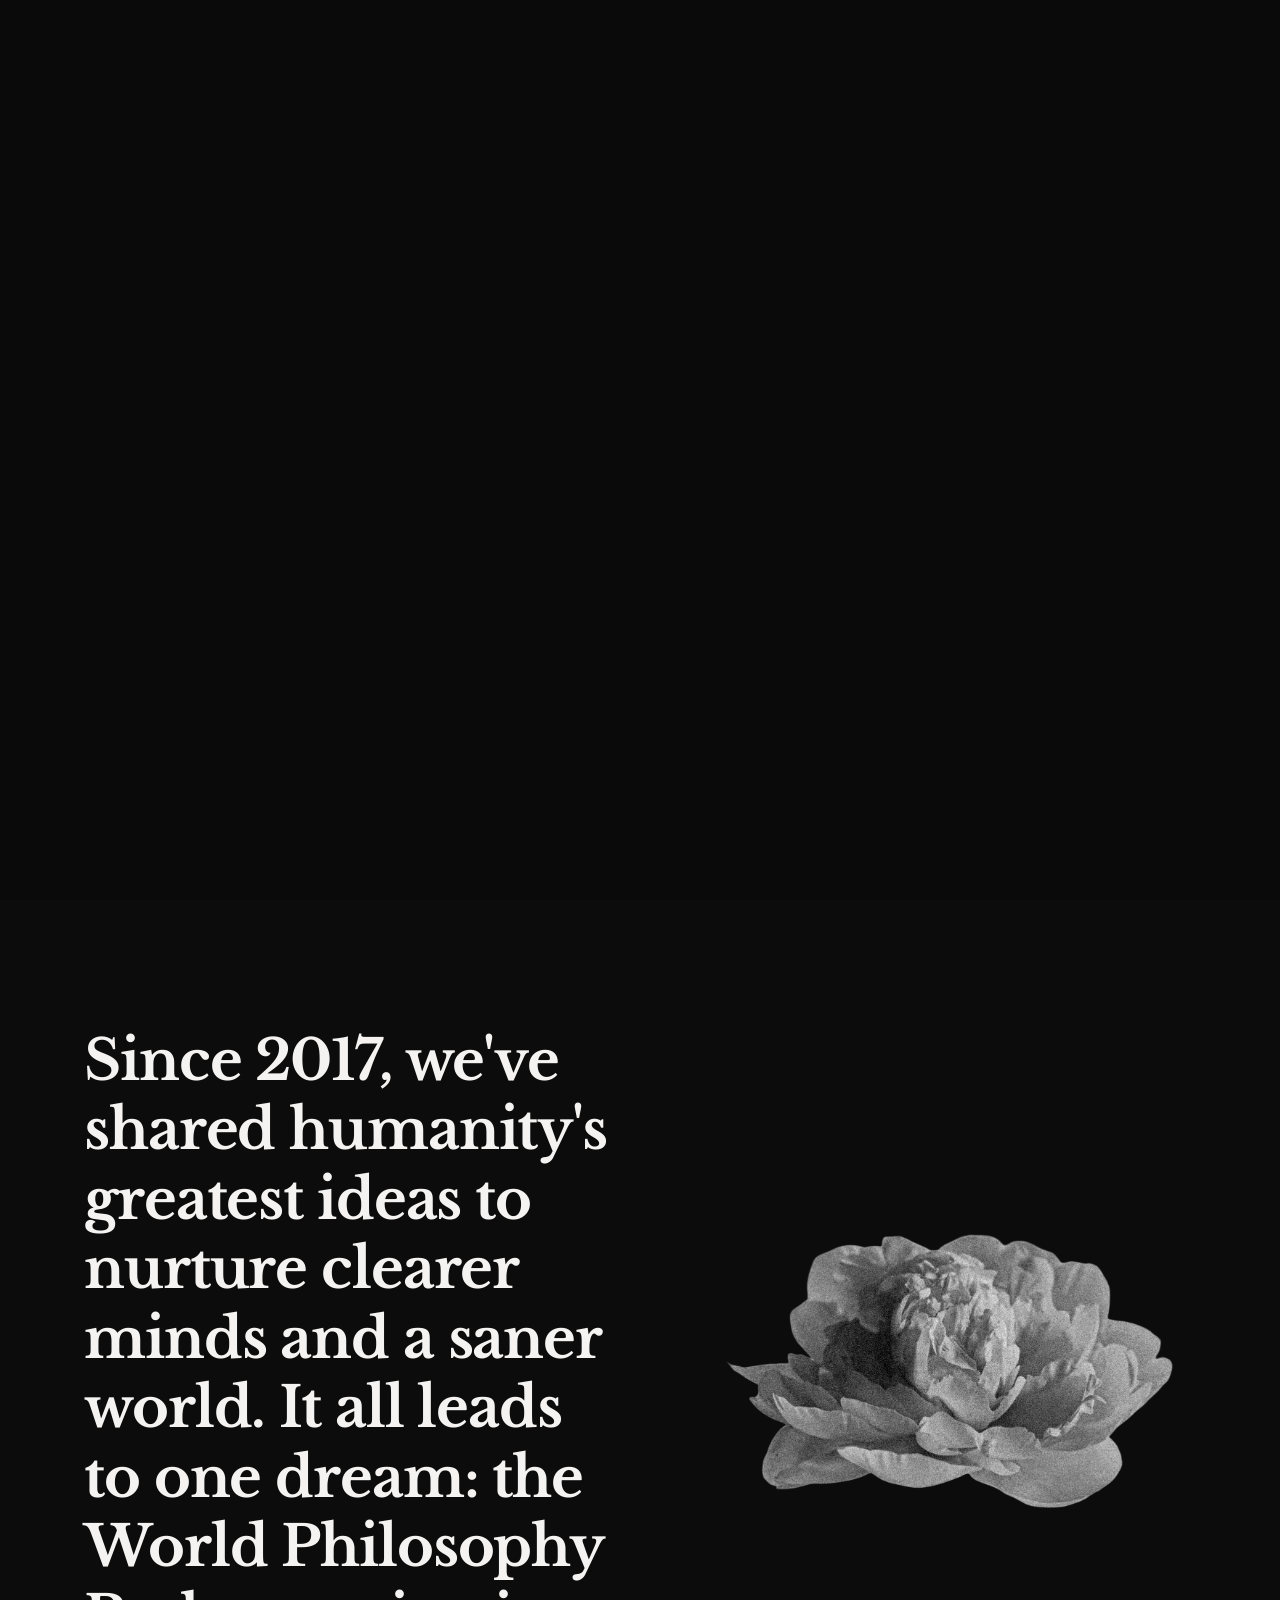
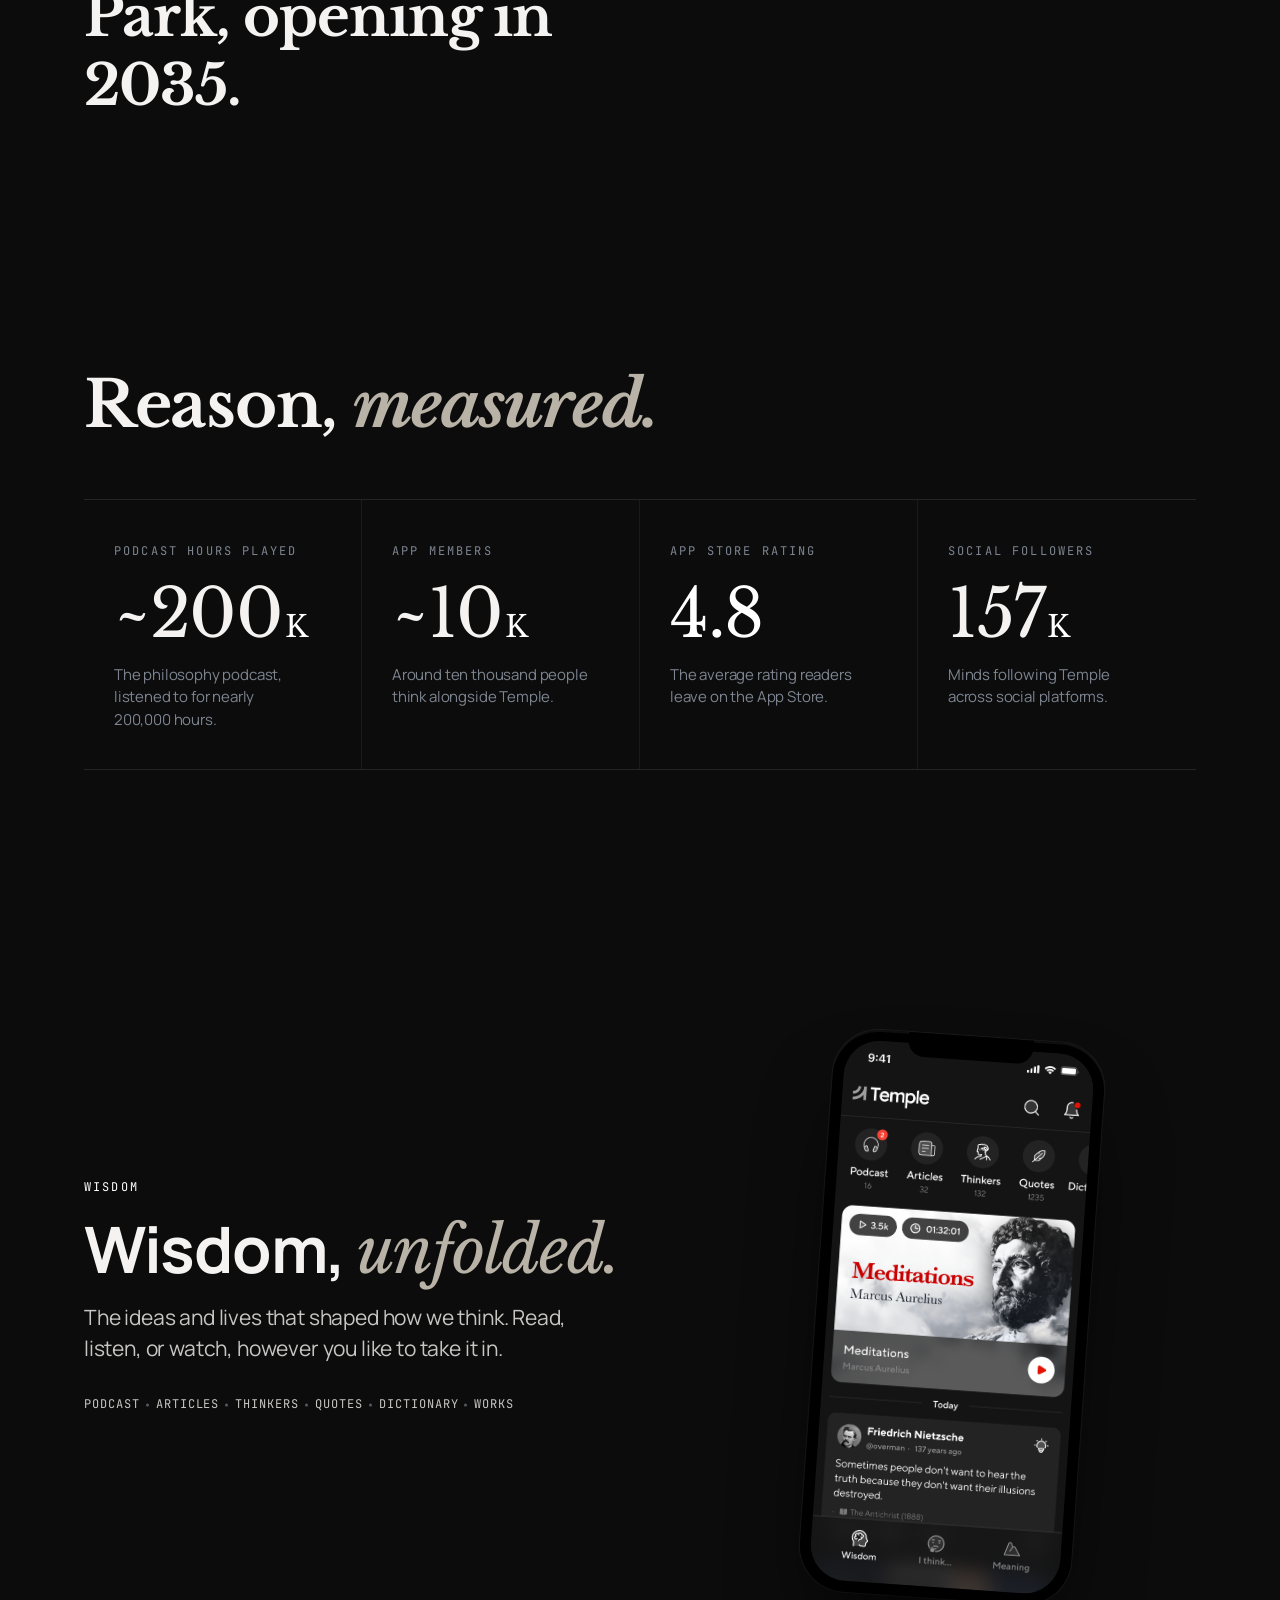
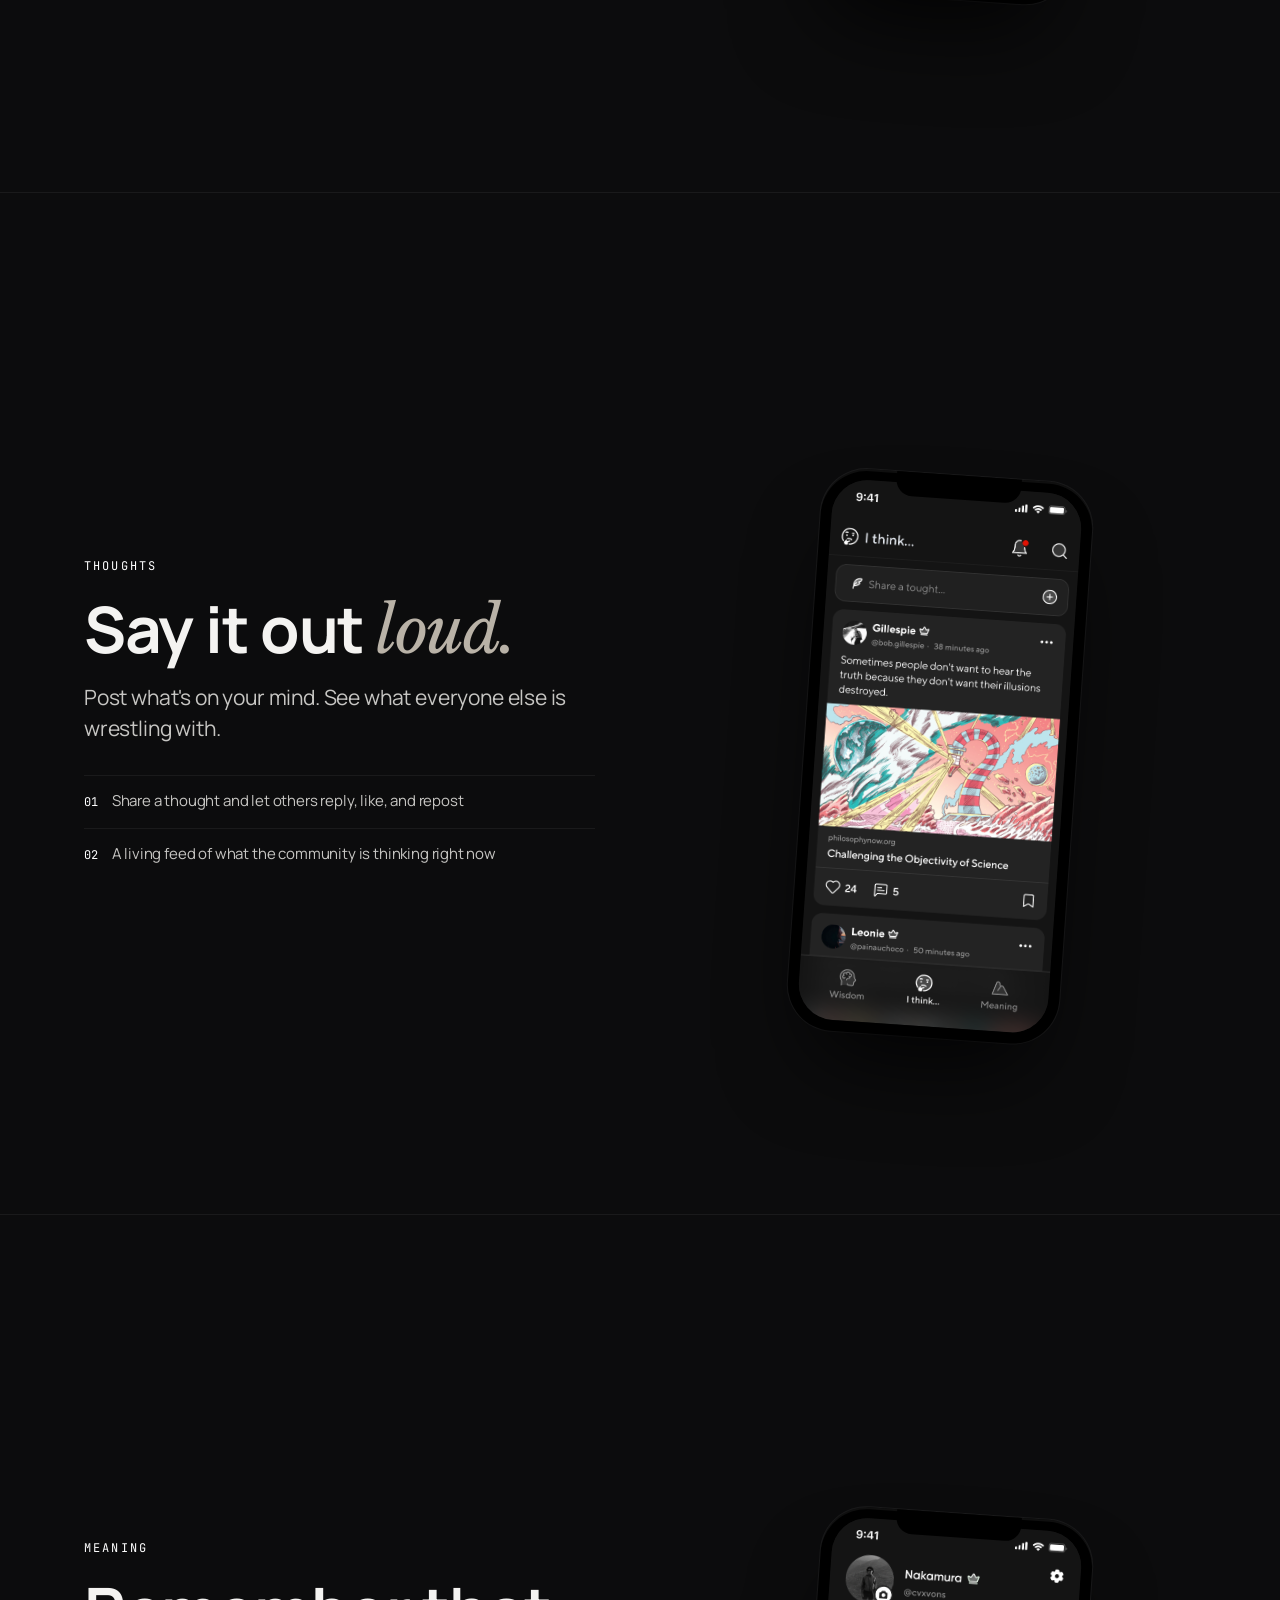
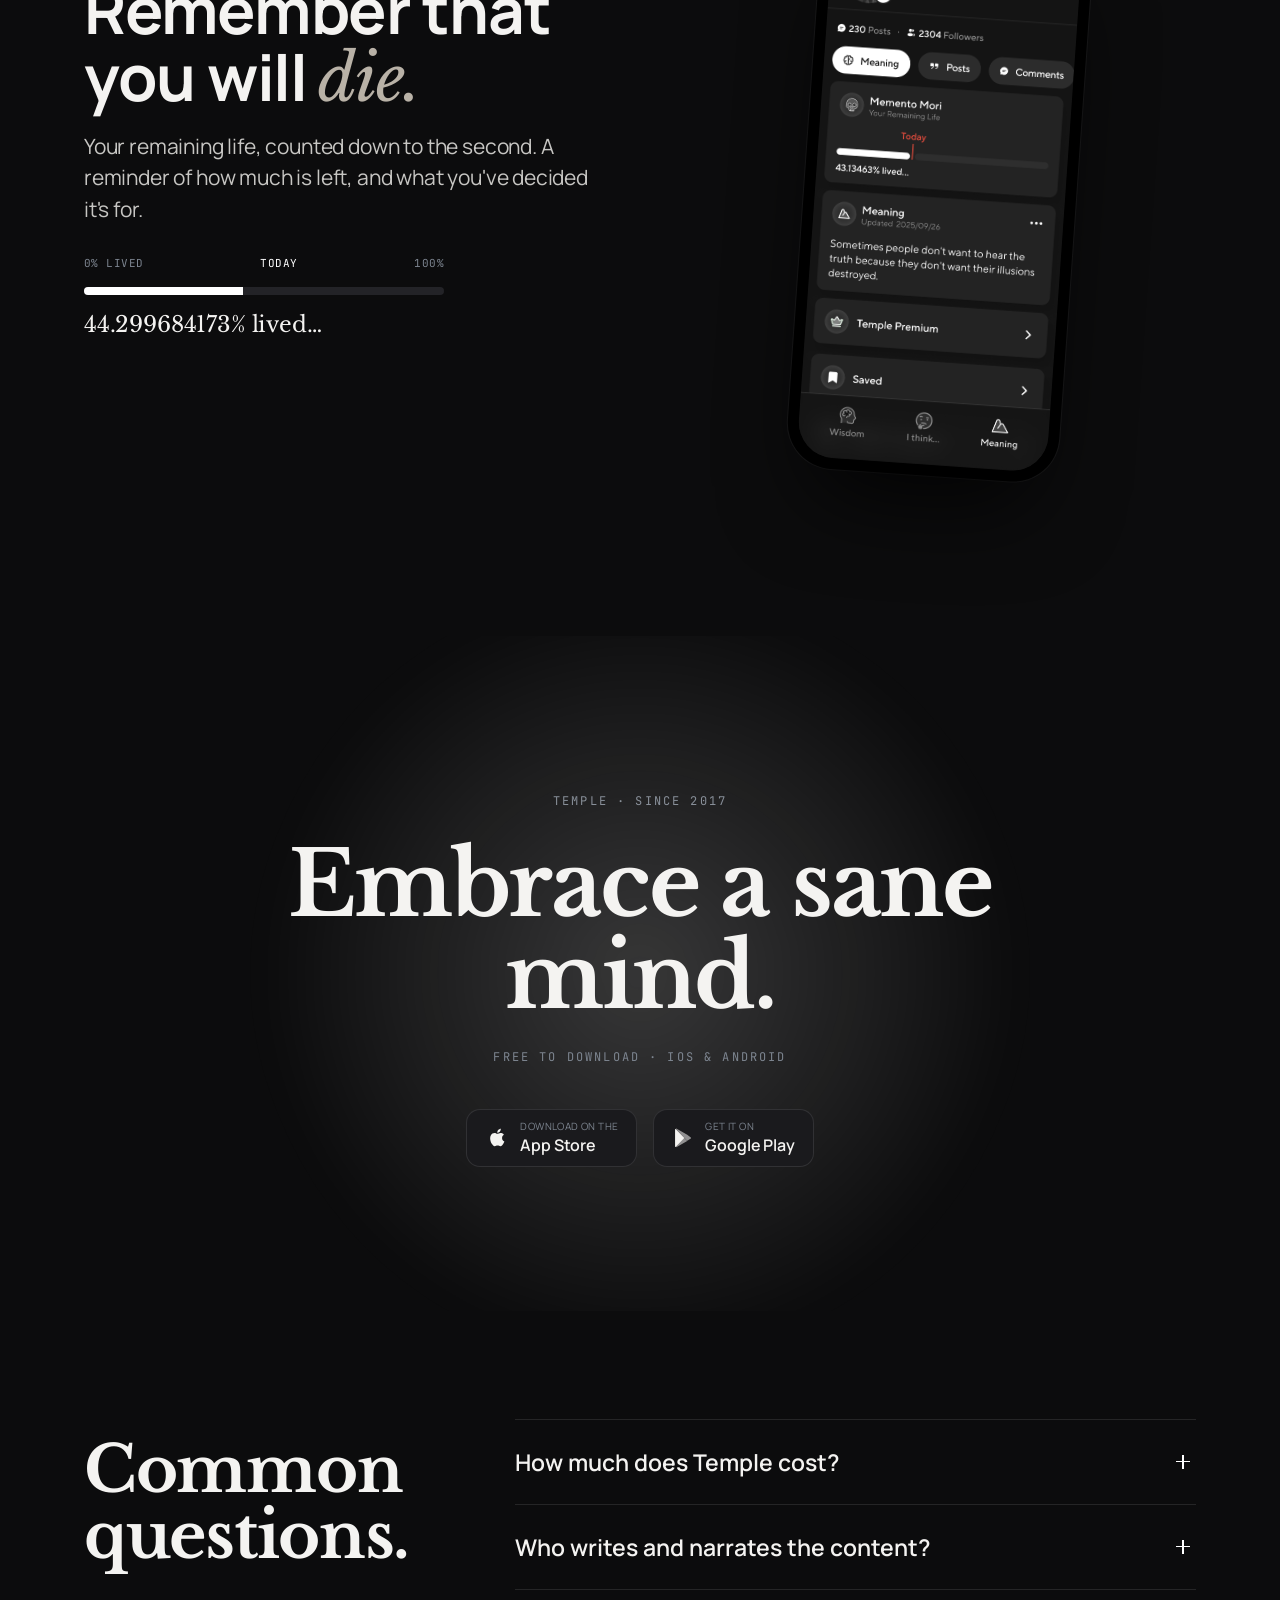
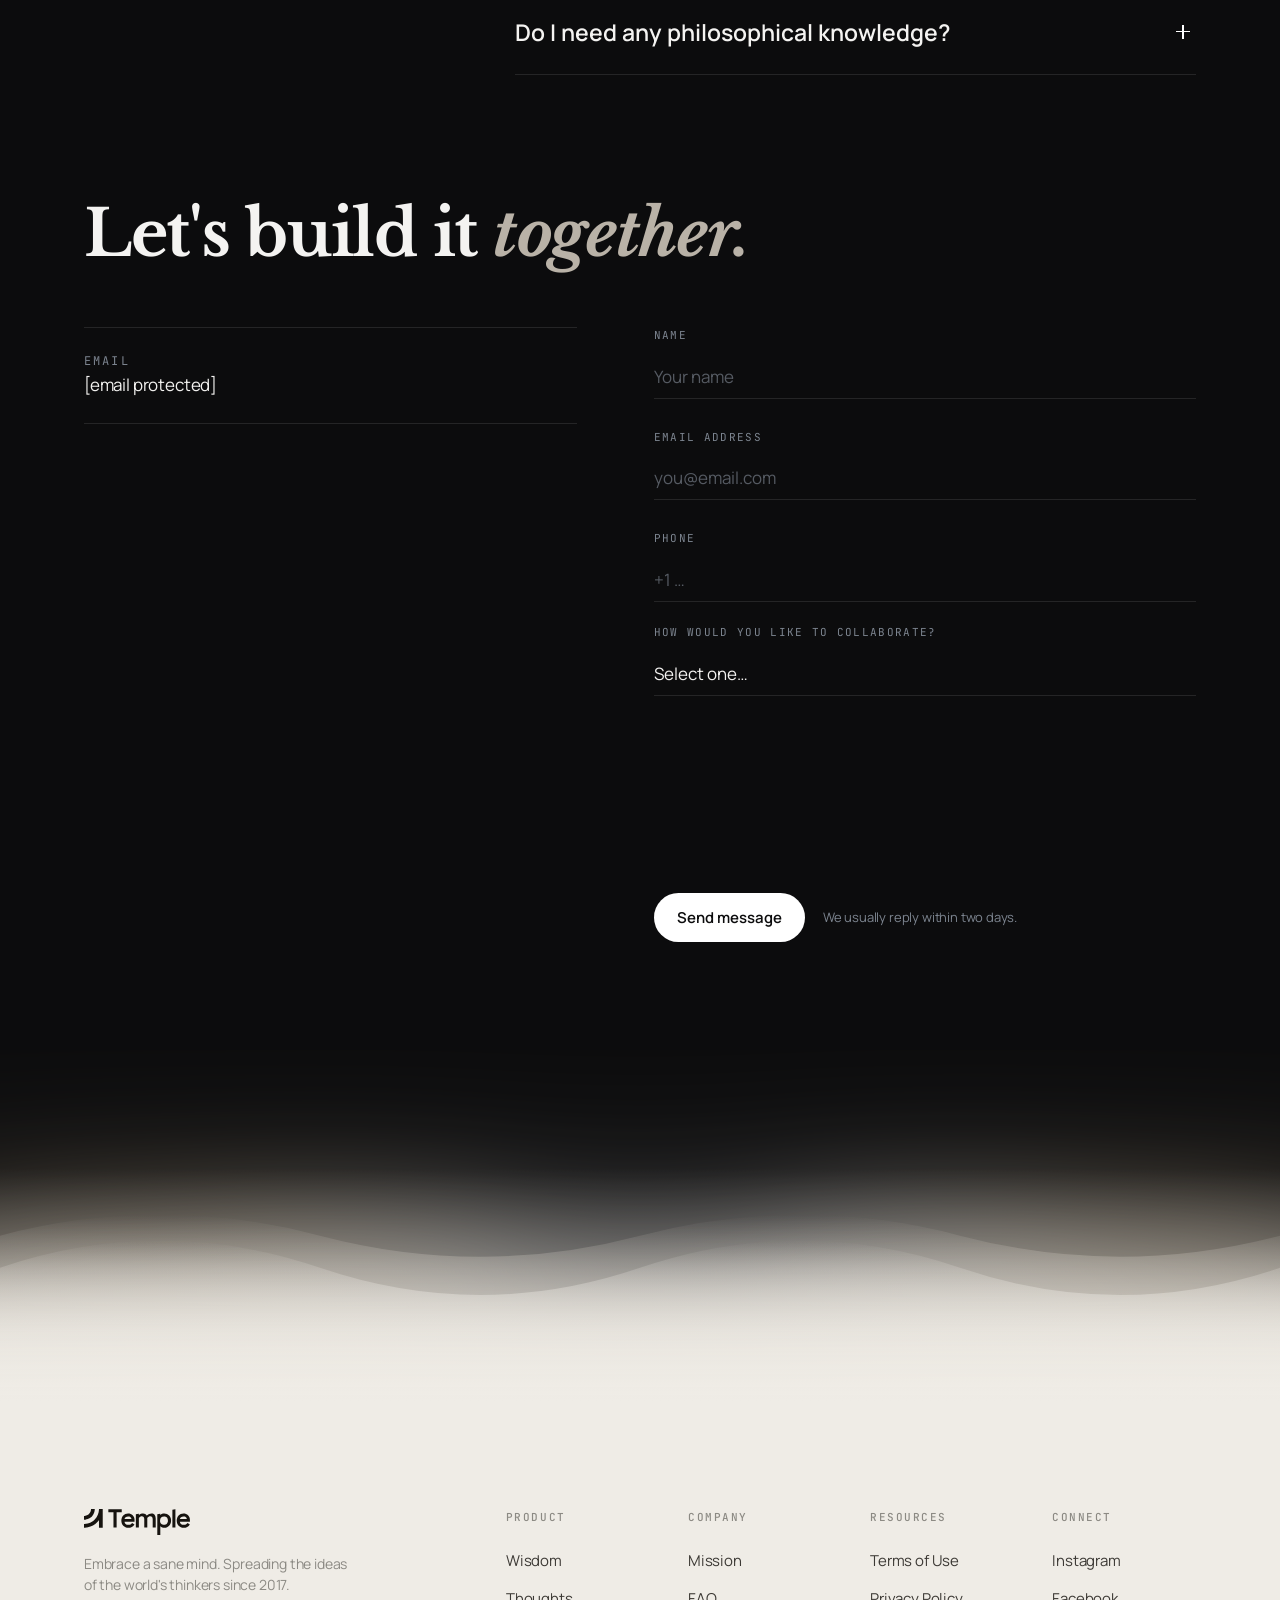
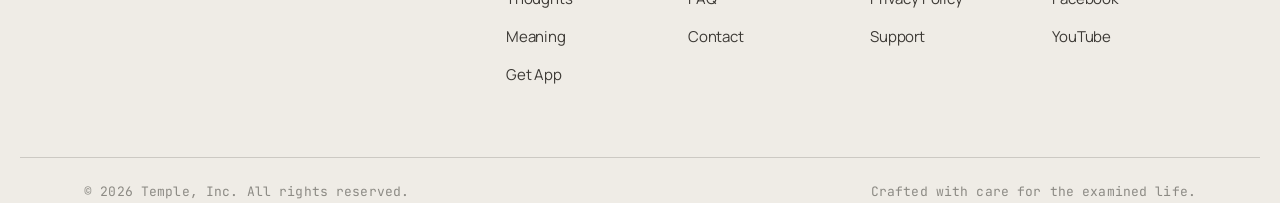
==== commit 1f732517: "Update index.html" ====
--- a/index.html
+++ b/index.html
@@ -243,7 +243,8 @@
             <div class="screen"><img src="screens/screen-meaning.png" alt="Temple Meaning profile screen" loading="lazy"></div>
           </div>
         </div>
-        <img class="feature-skull" src="assets/skull.png" alt="" aria-hidden="true" data-parallax>
+        <!-- <img class="feature-skull" src="assets/skull.png" alt="" aria-hidden="true" data-parallax> -->
+        <img class="feature-skull" src="assets/skull.png" alt="" aria-hidden="true" srcset="assets/skull.png 1x" data-parallax>
       </div>
     </div>
 
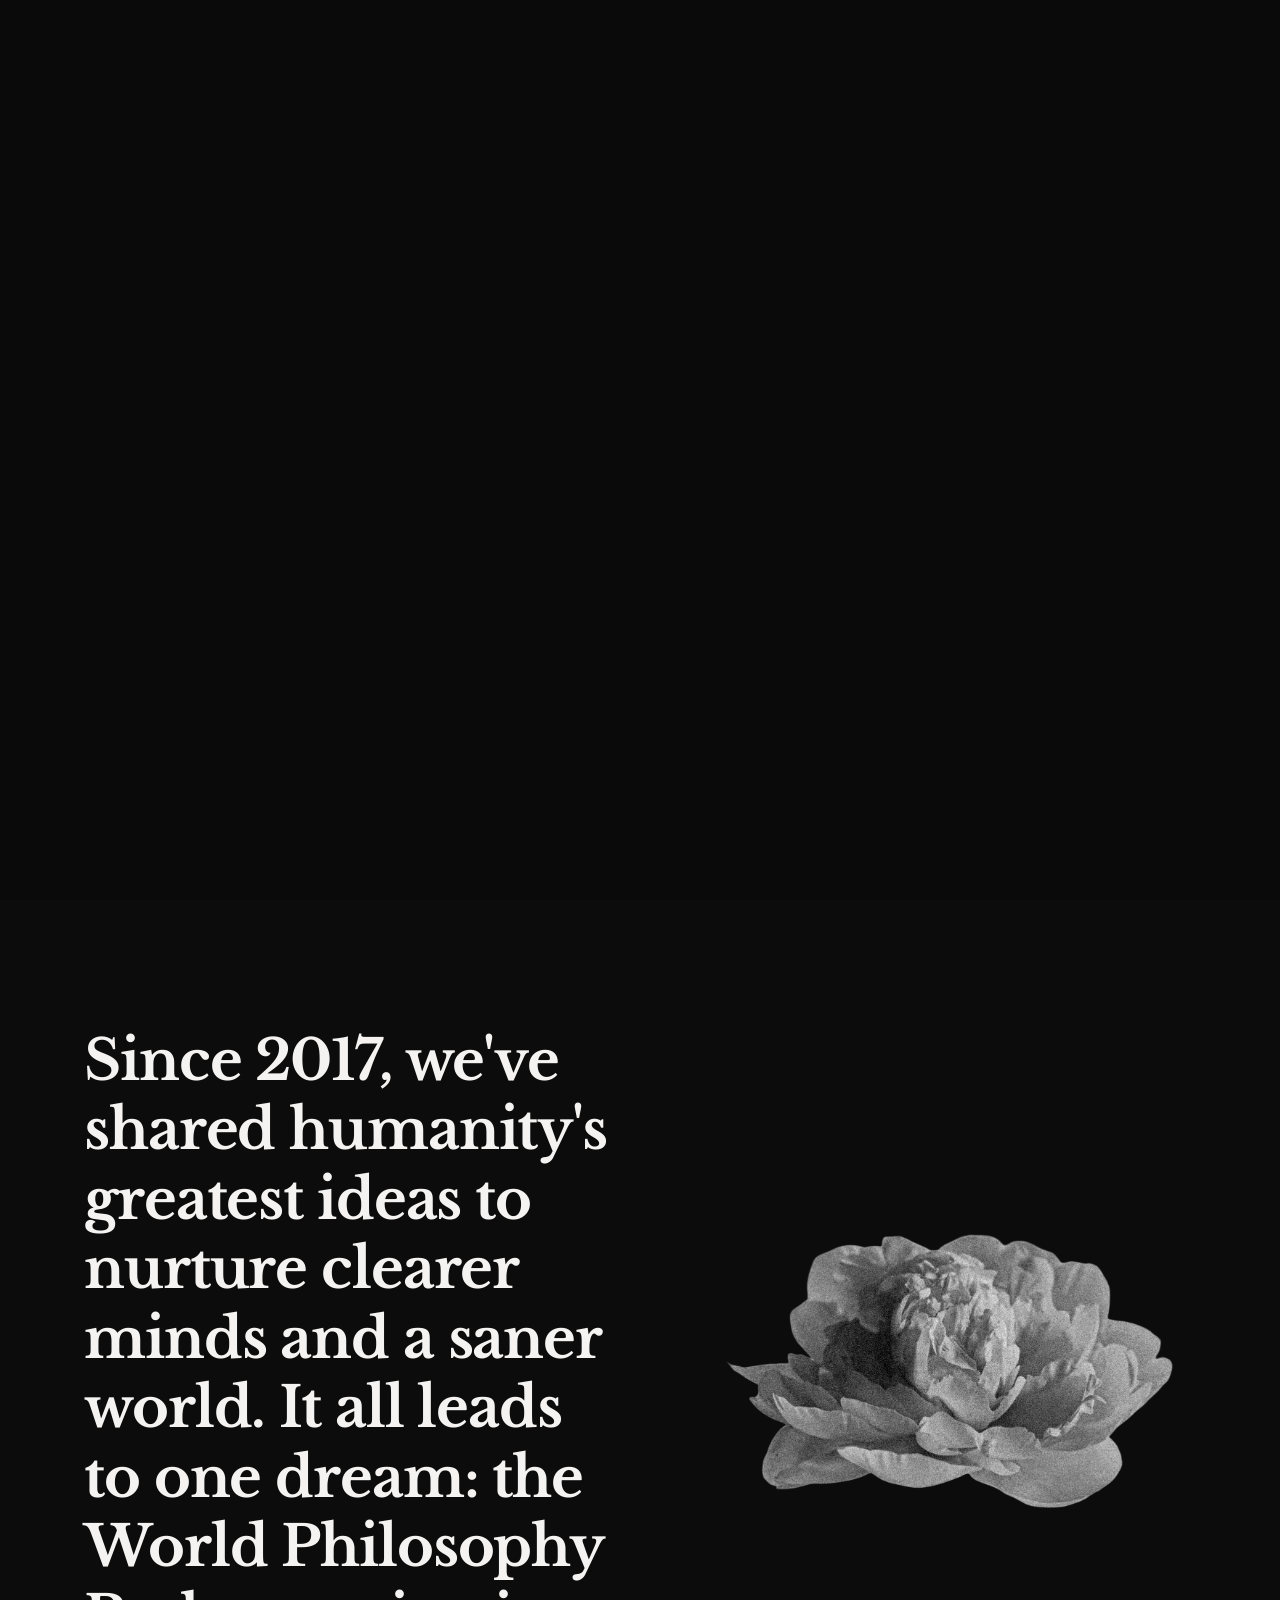
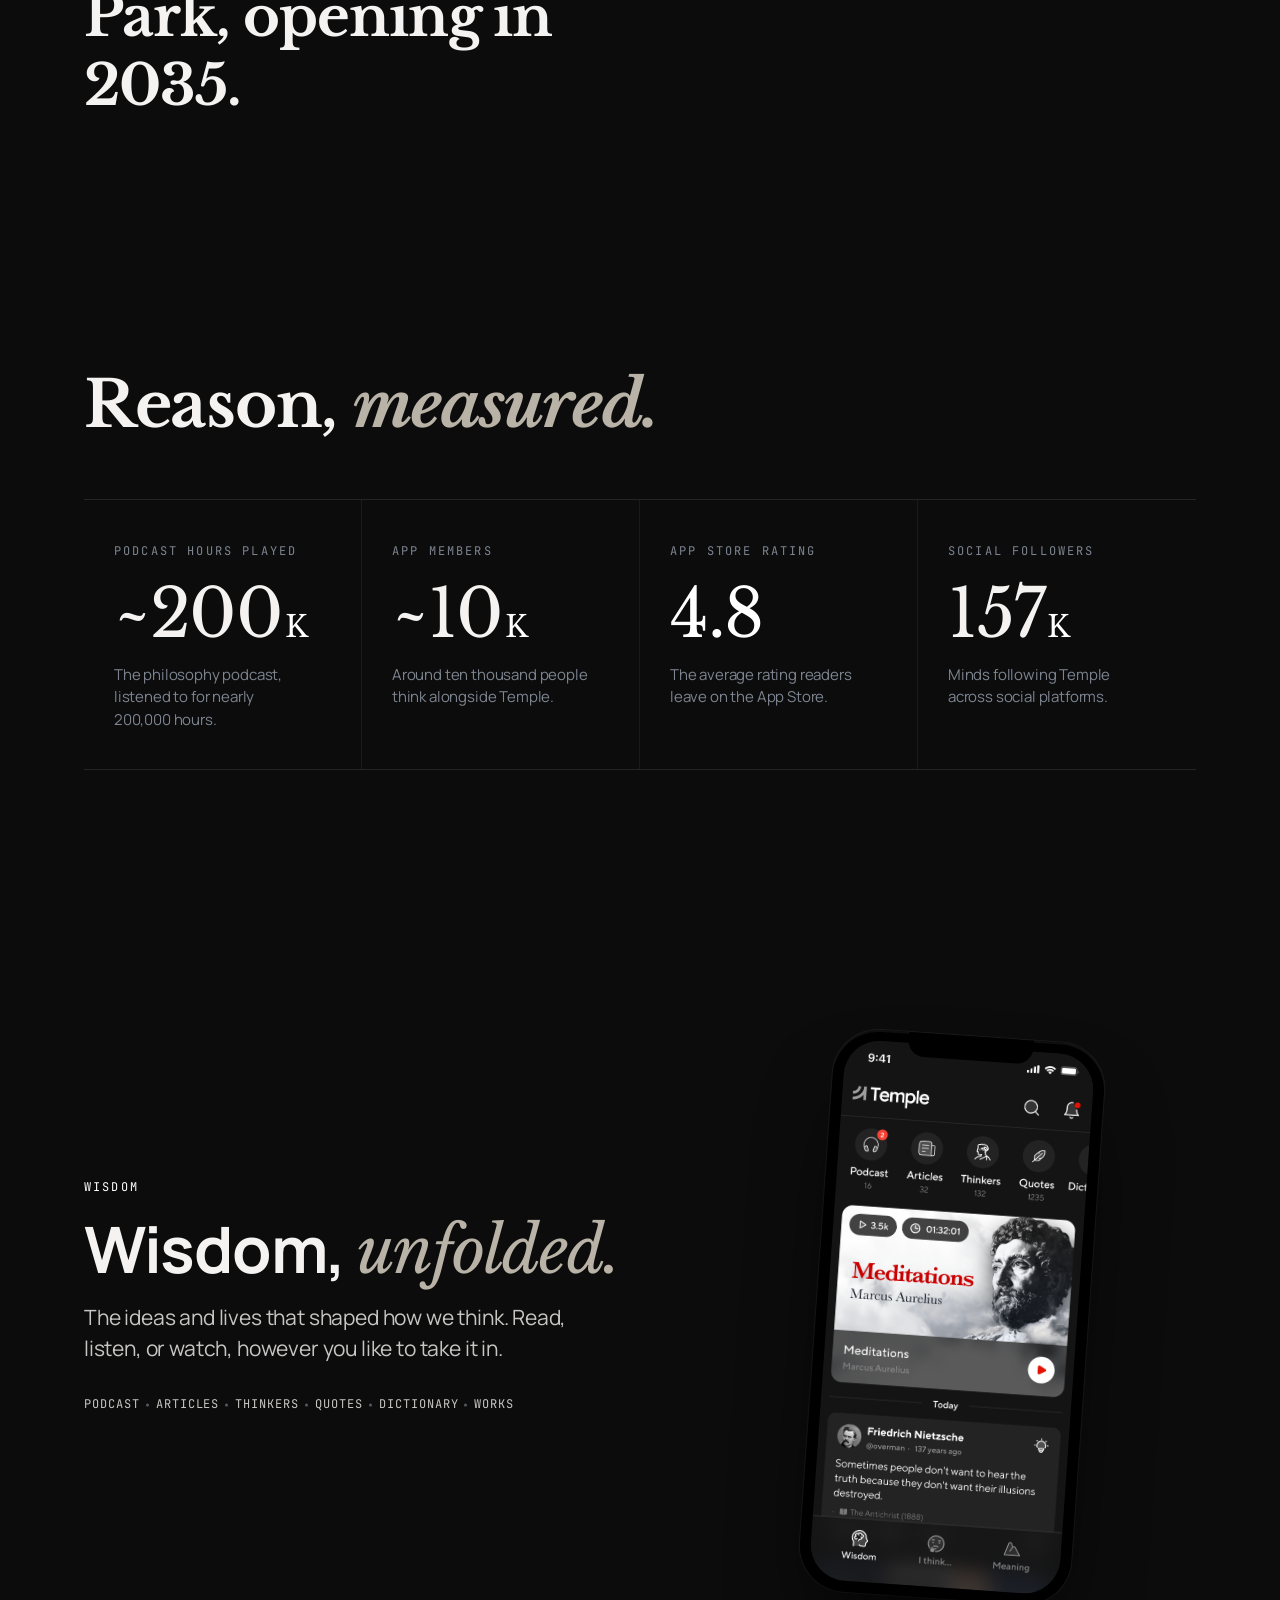
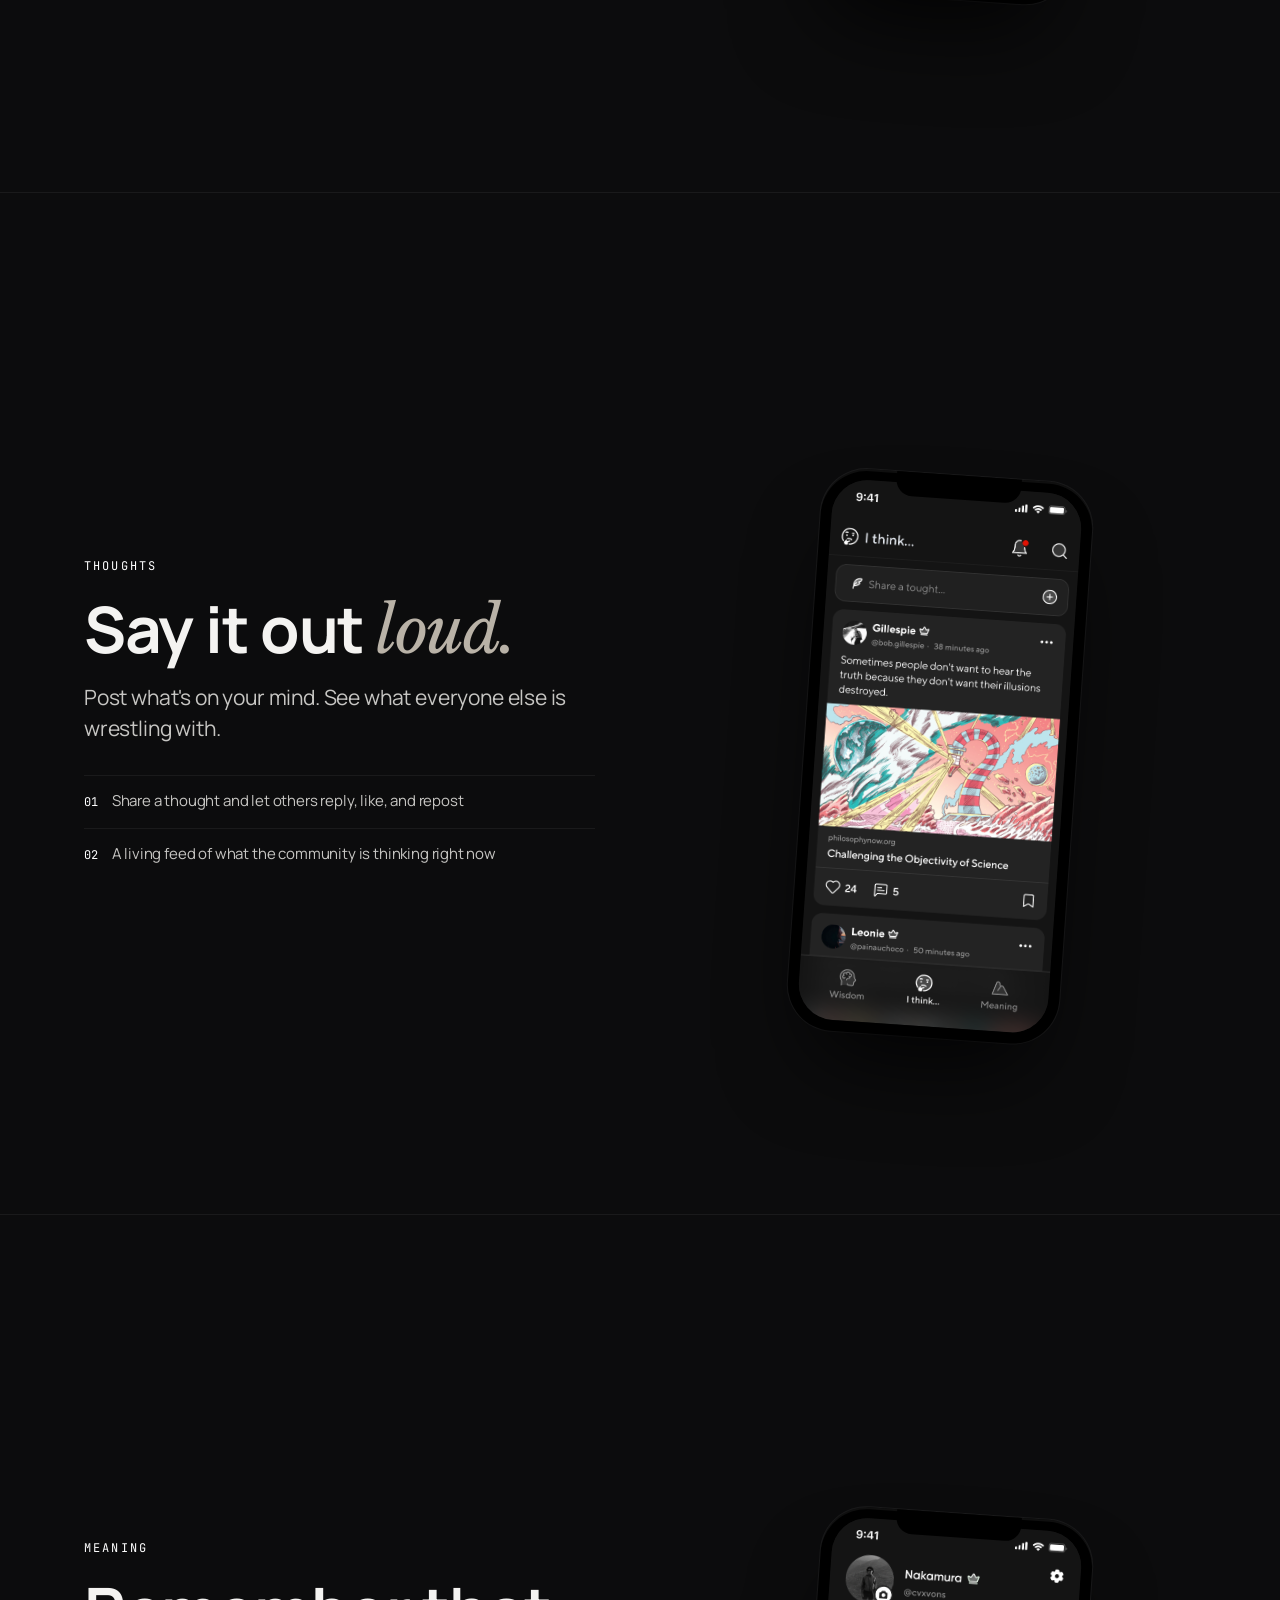
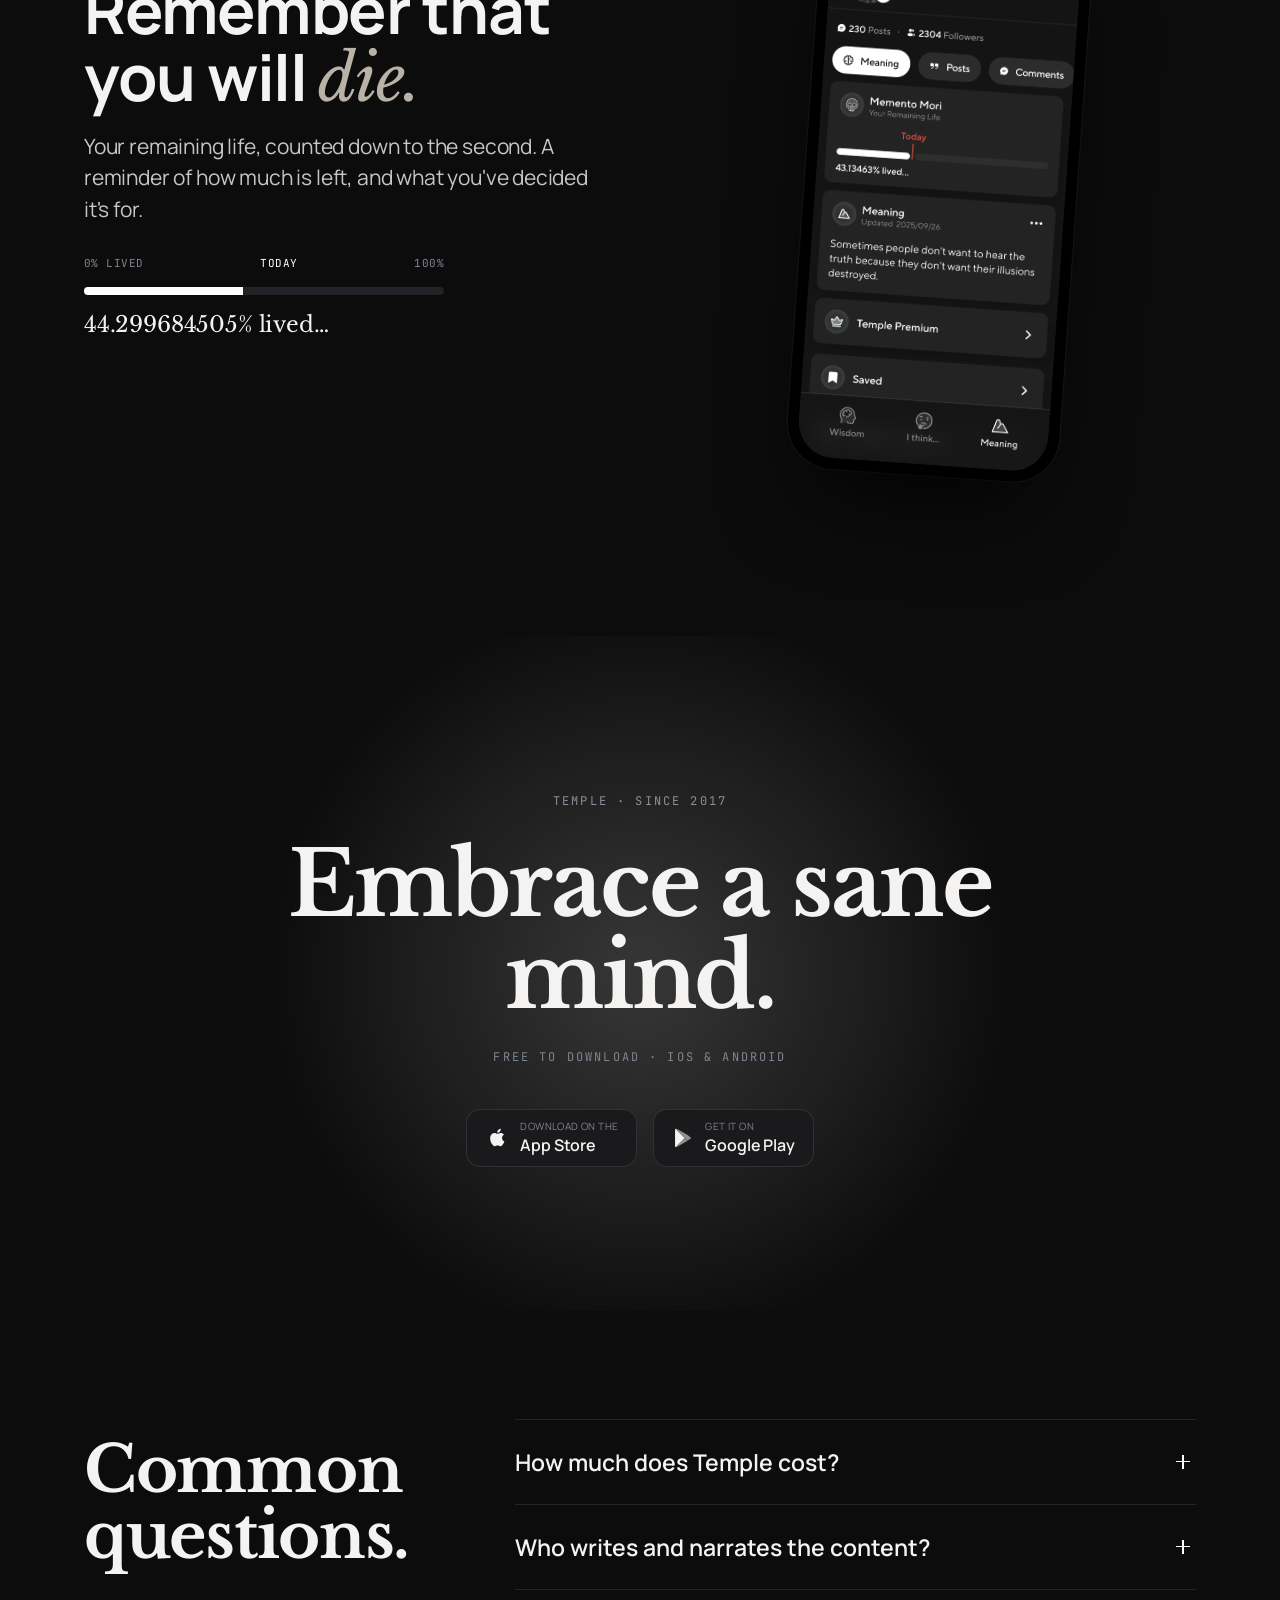
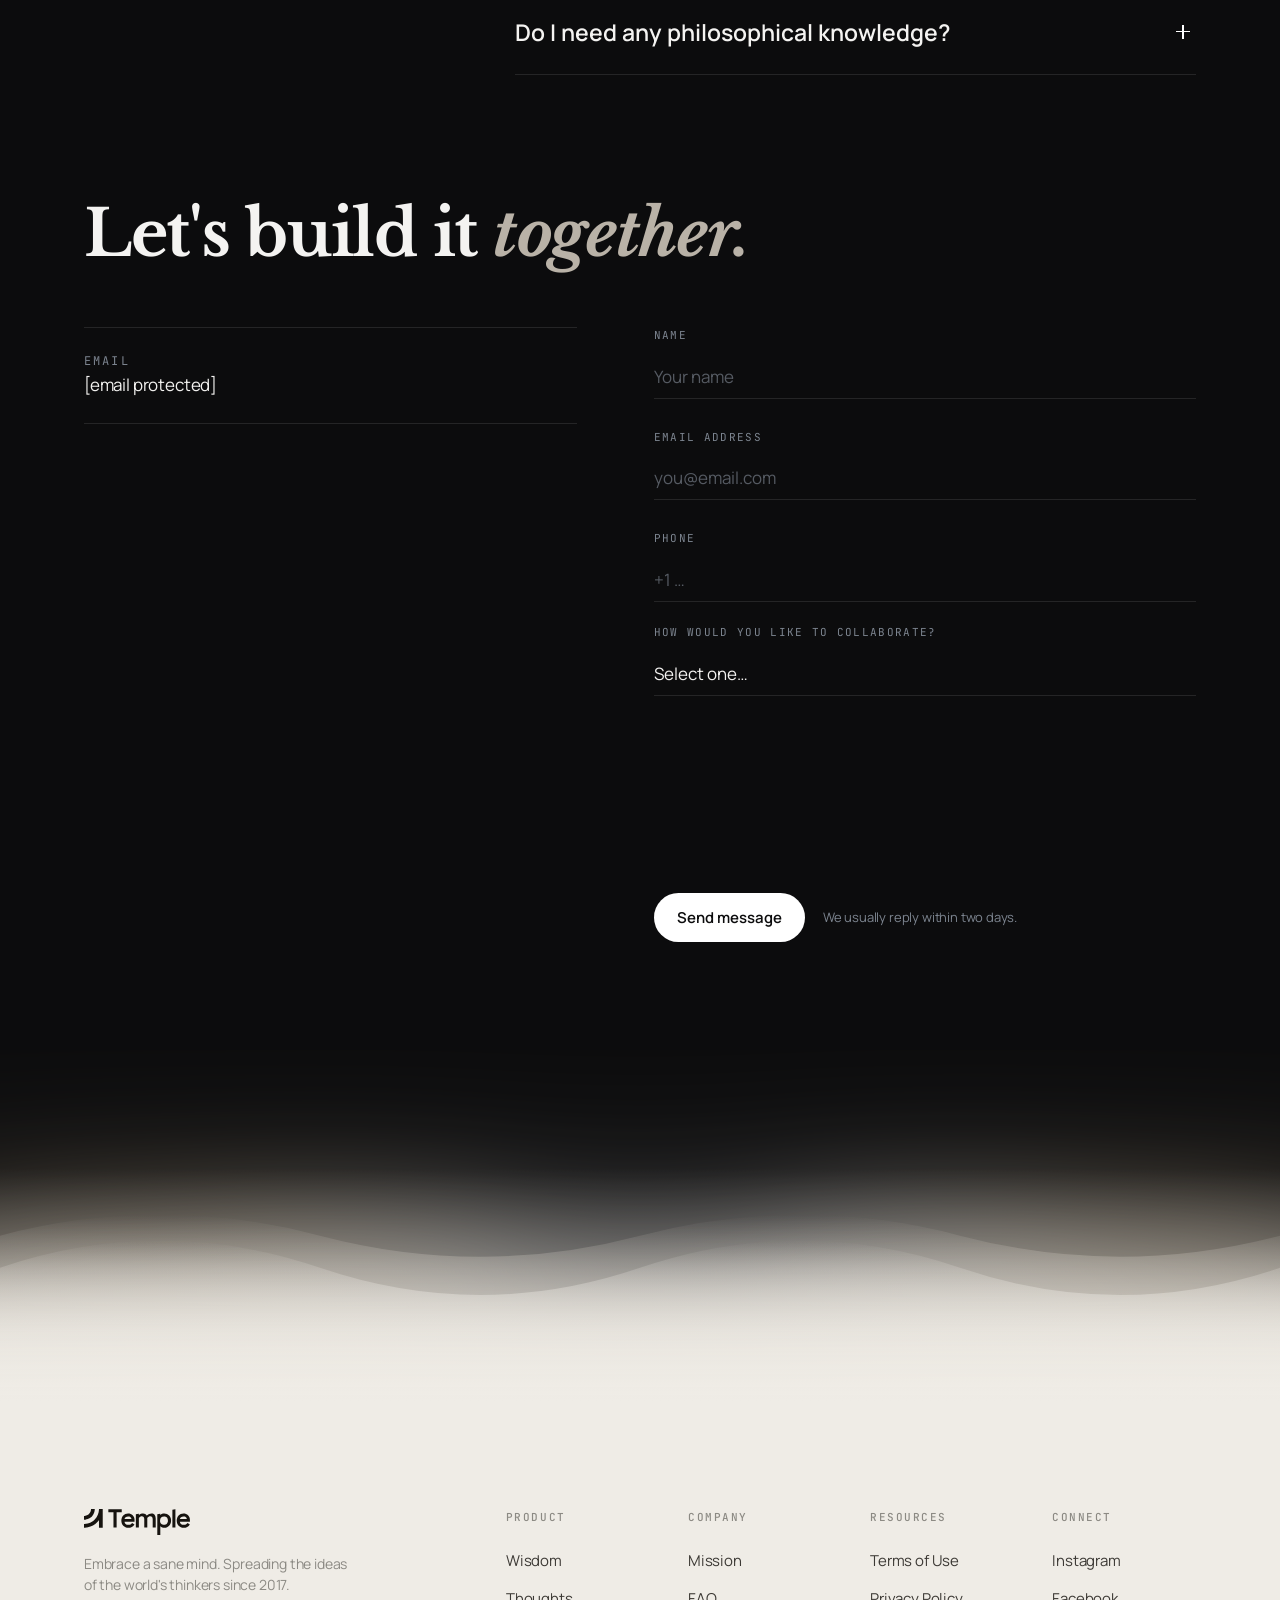
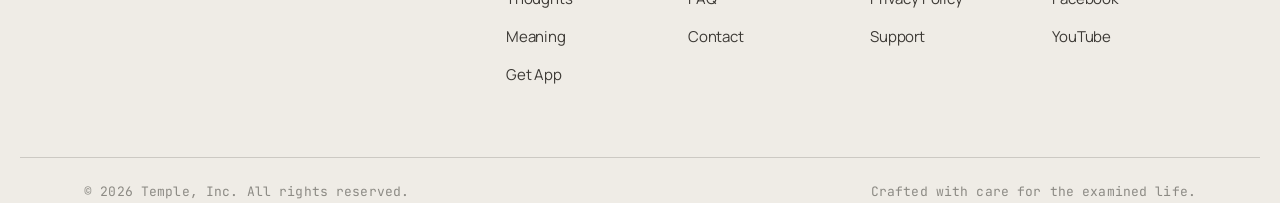
==== commit 0b1a0411: "Update index.html" ====
--- a/index.html
+++ b/index.html
@@ -243,8 +243,8 @@
             <div class="screen"><img src="screens/screen-meaning.png" alt="Temple Meaning profile screen" loading="lazy"></div>
           </div>
         </div>
-        <!-- <img class="feature-skull" src="assets/skull.png" alt="" aria-hidden="true" data-parallax> -->
-        <img class="feature-skull" src="assets/skull.png" alt="" aria-hidden="true" srcset="assets/skull.png 1x" data-parallax>
+        <img class="feature-skull" src="assets/skull.png" alt="" aria-hidden="true" data-parallax>
+        <!-- <img class="feature-skull" src="assets/skull.png" alt="" aria-hidden="true" srcset="assets/skull.png 1x" data-parallax> -->
       </div>
     </div>
 
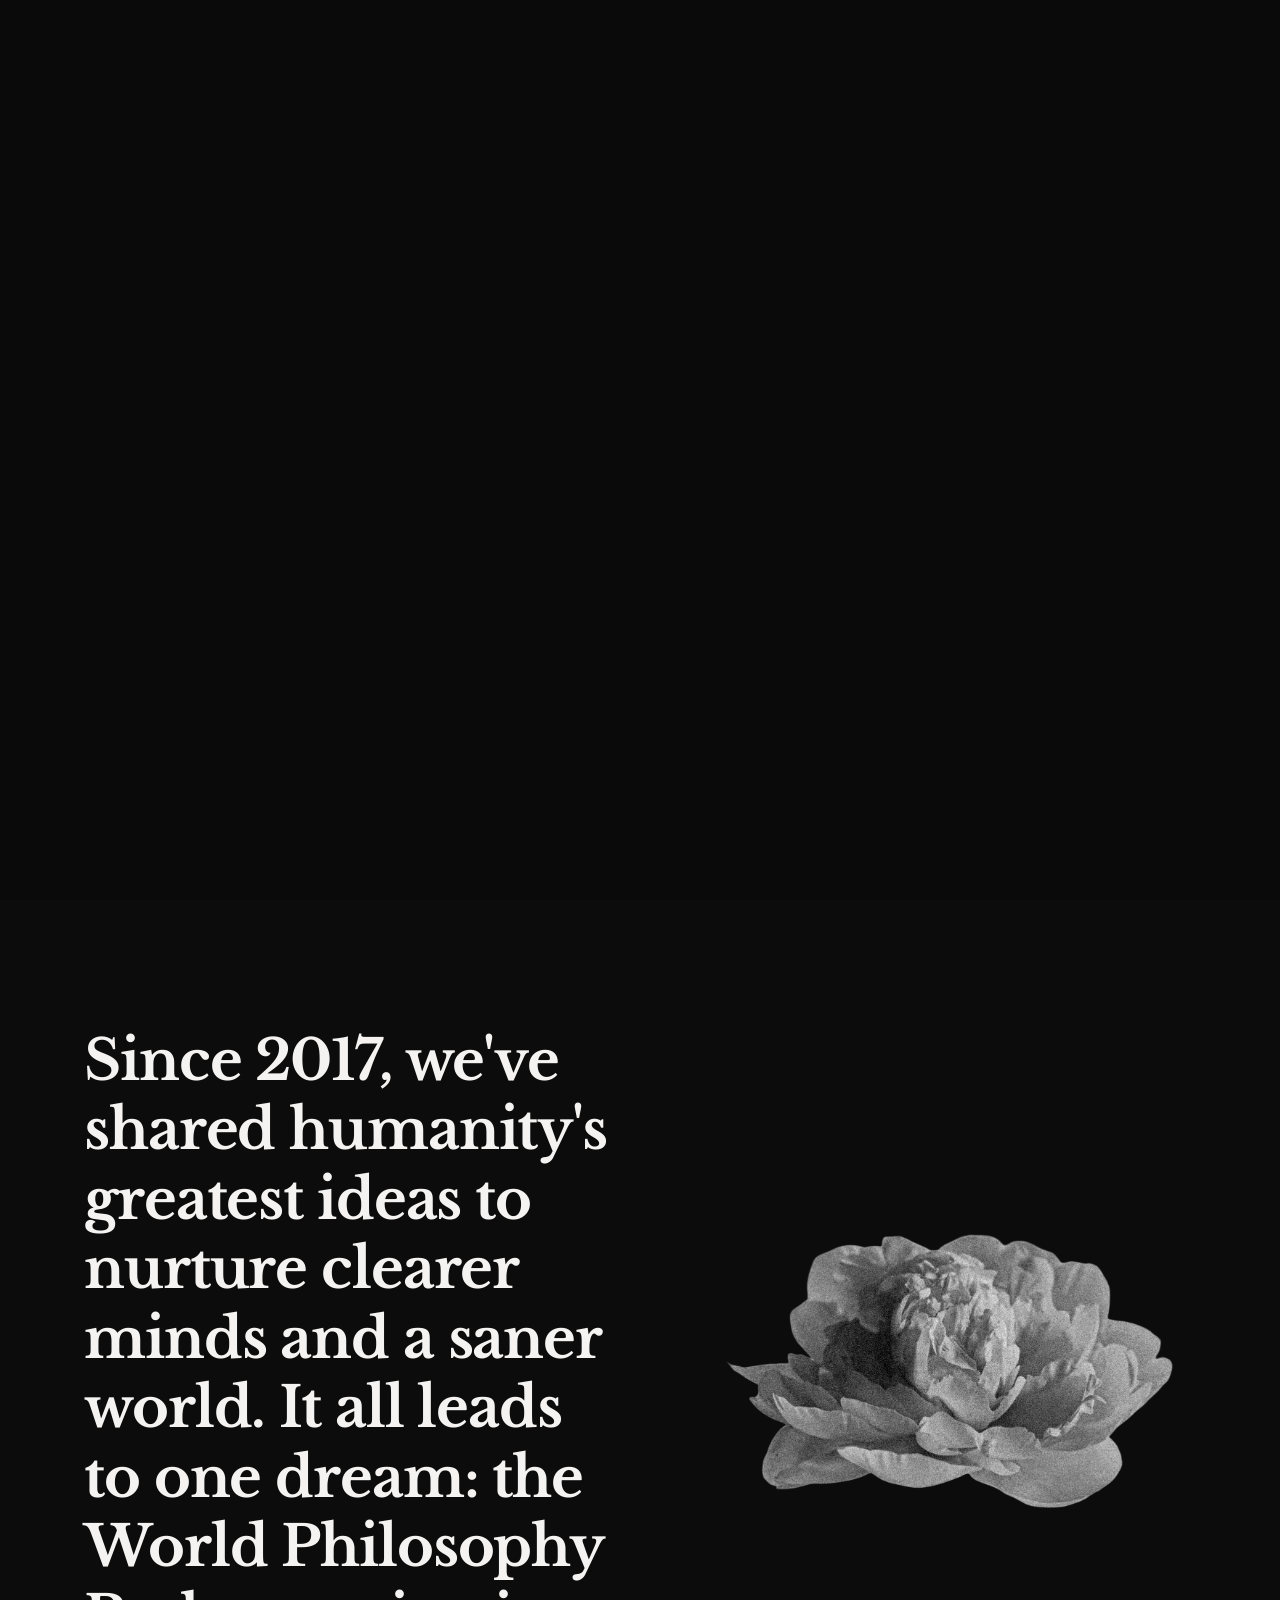
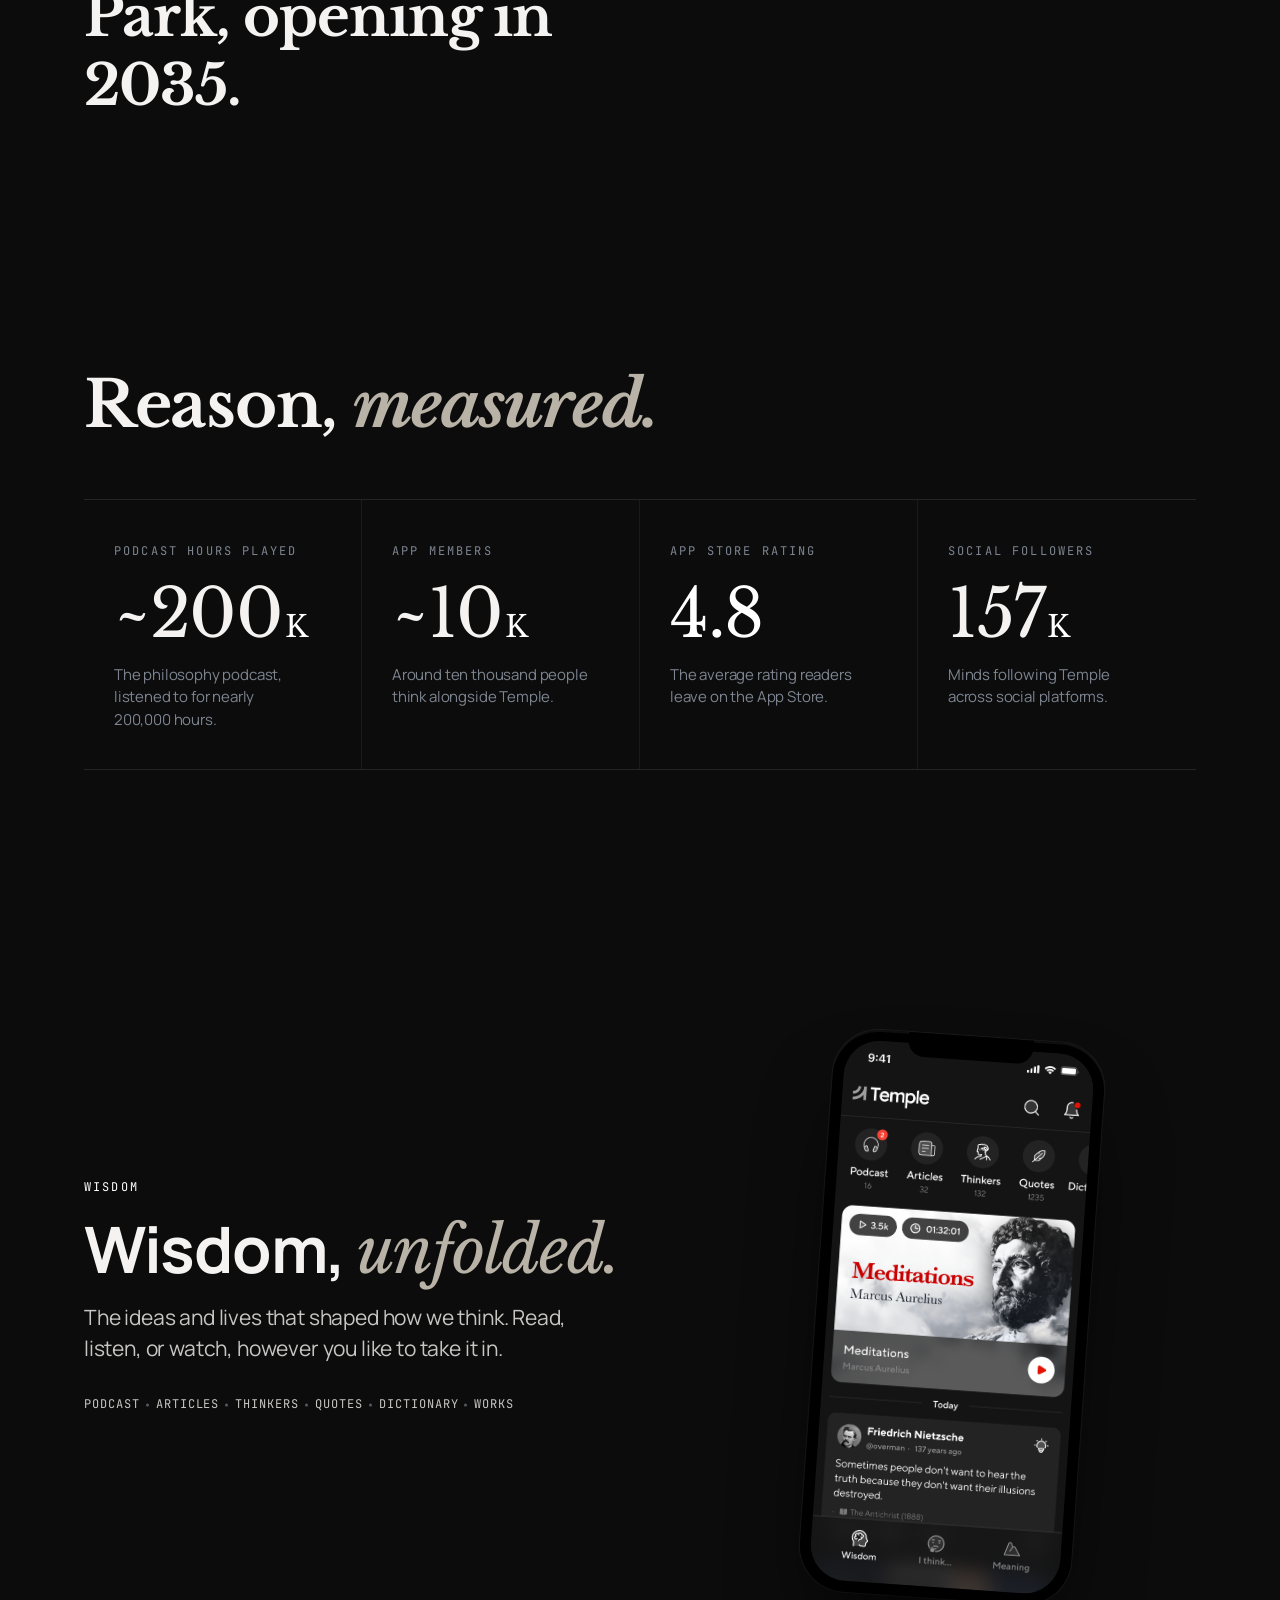
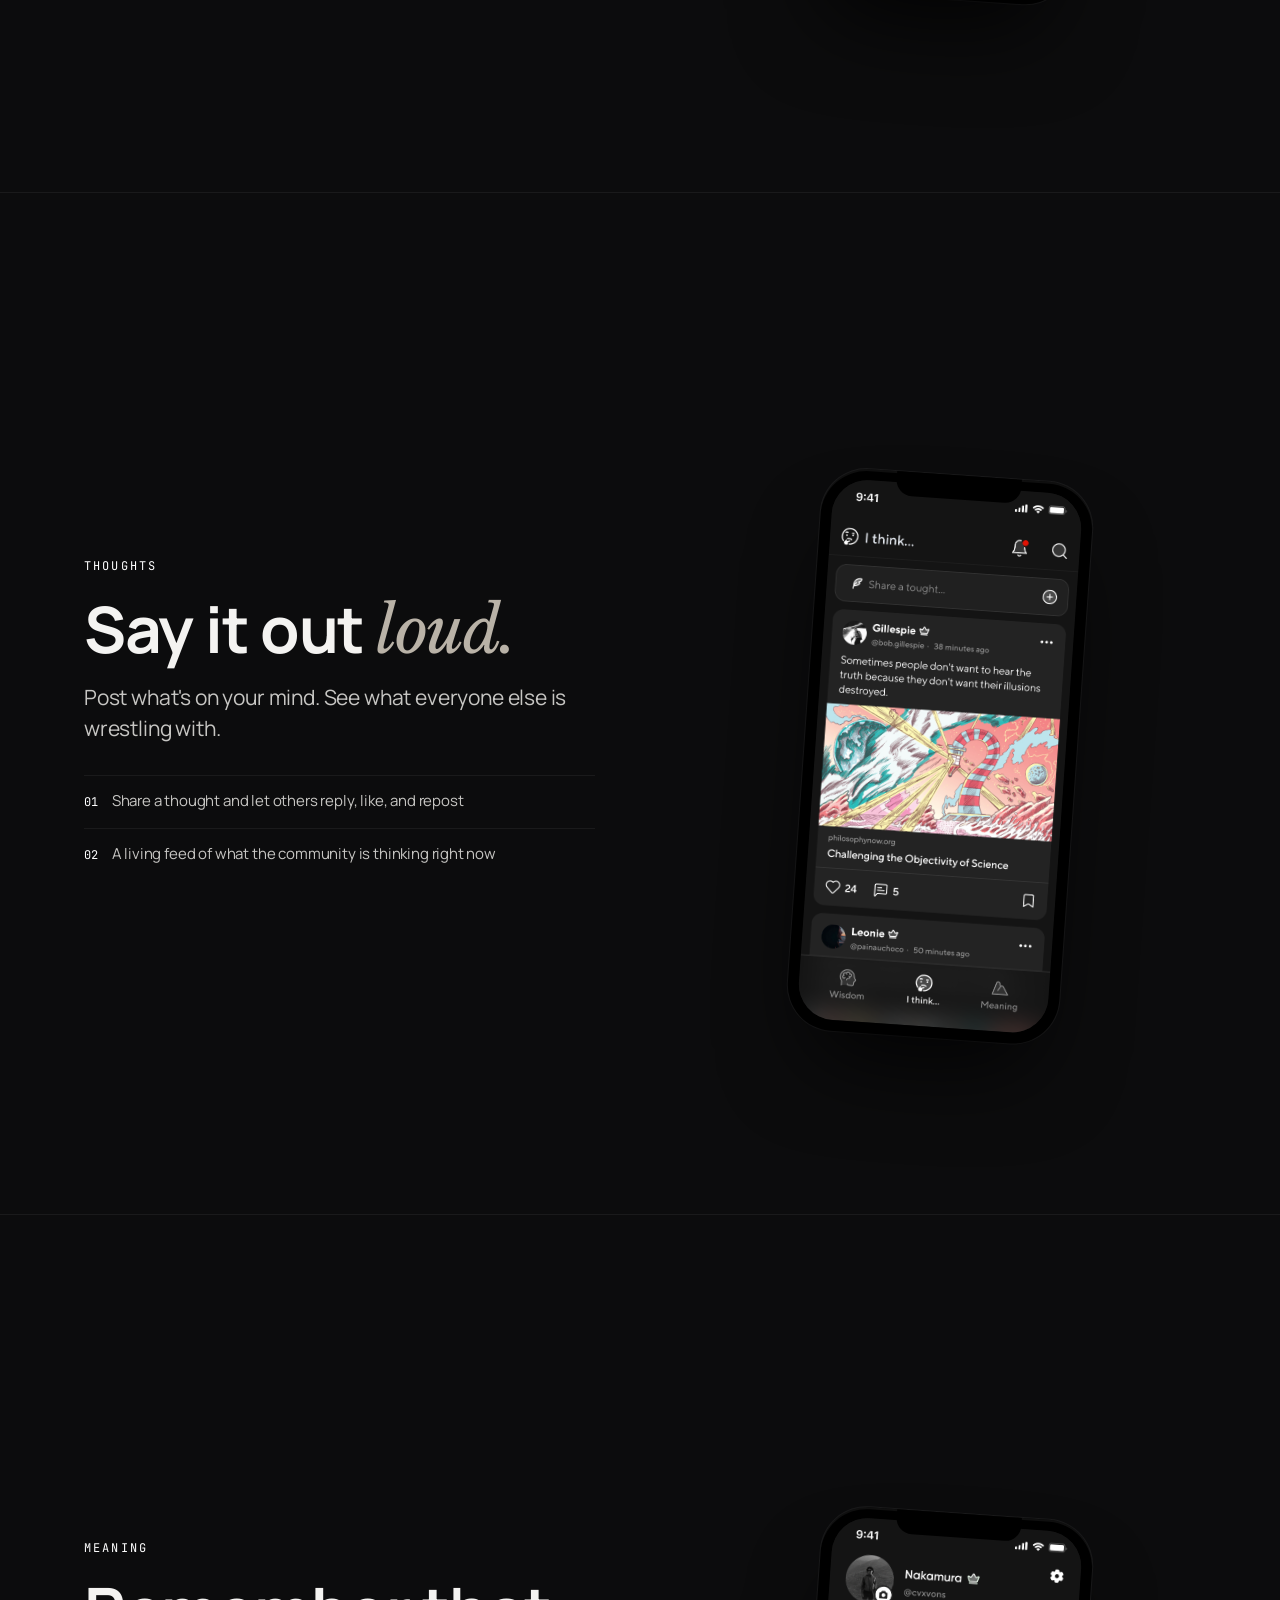
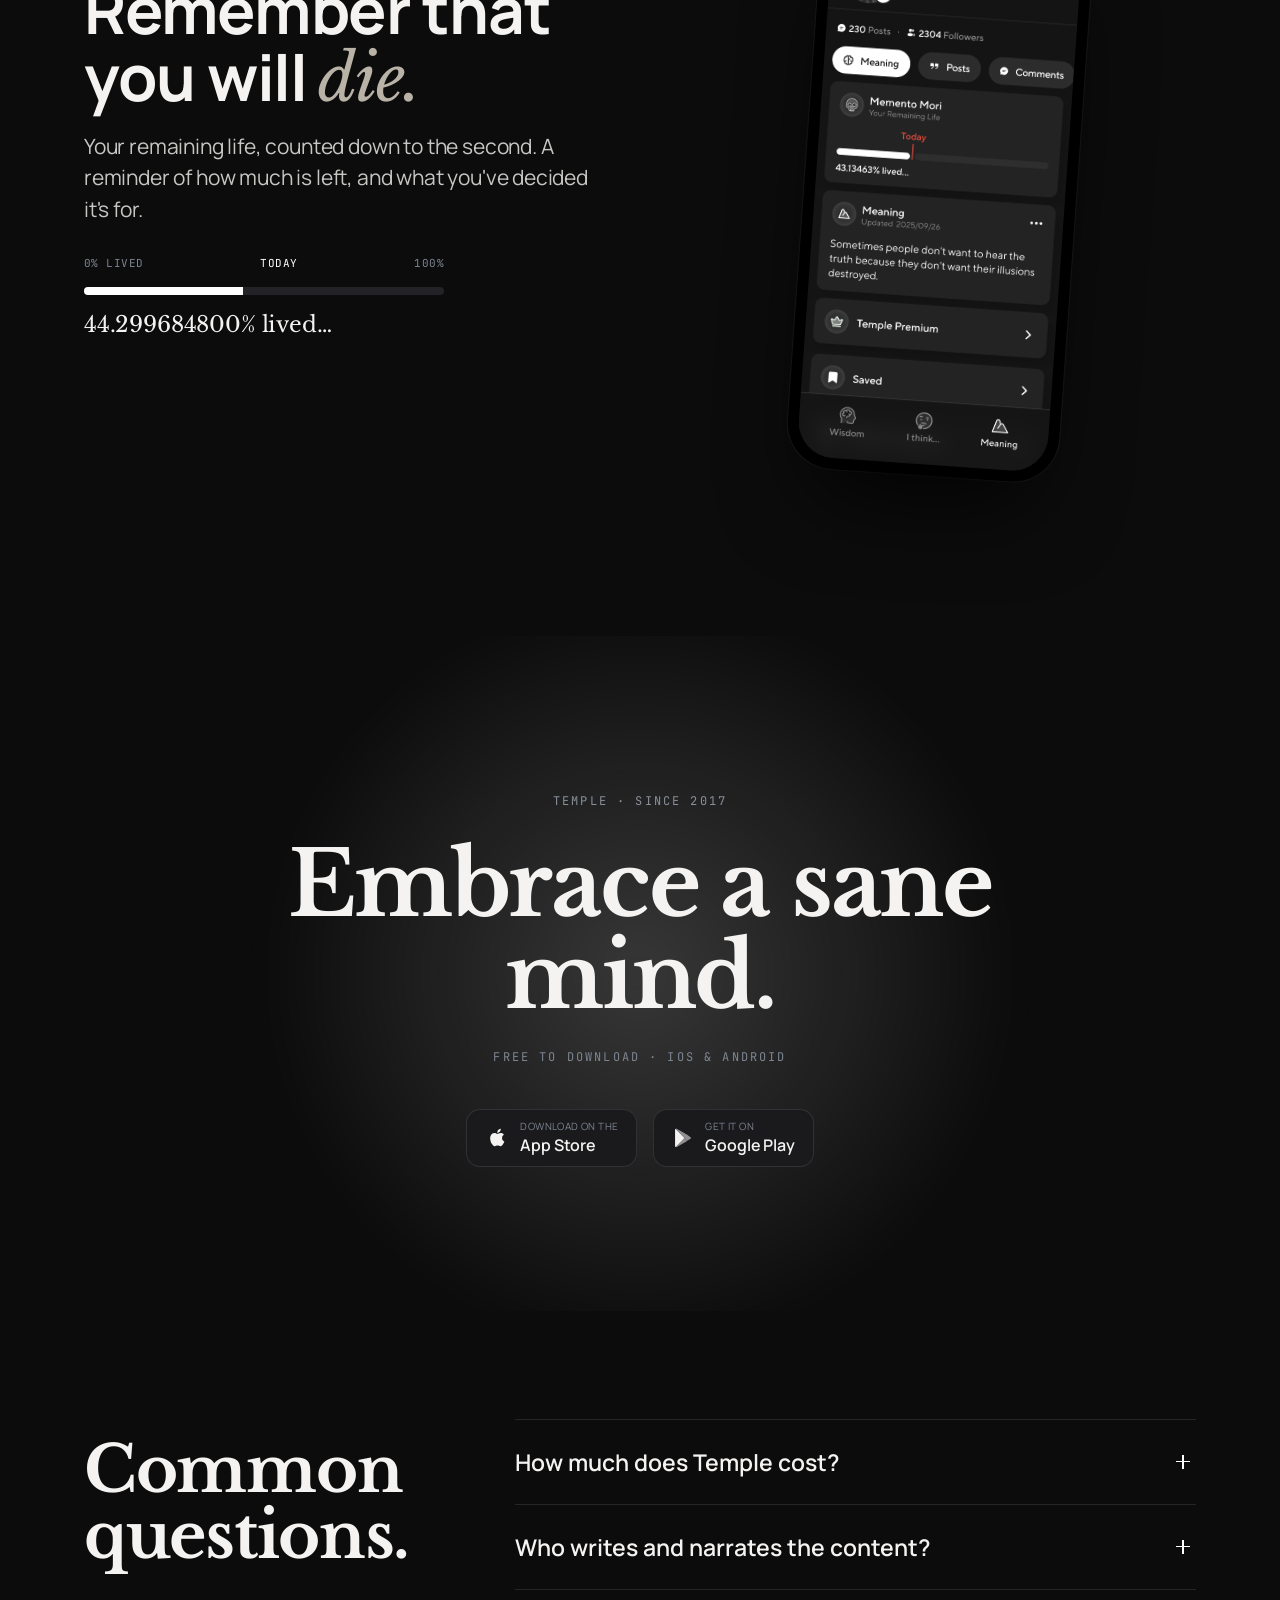
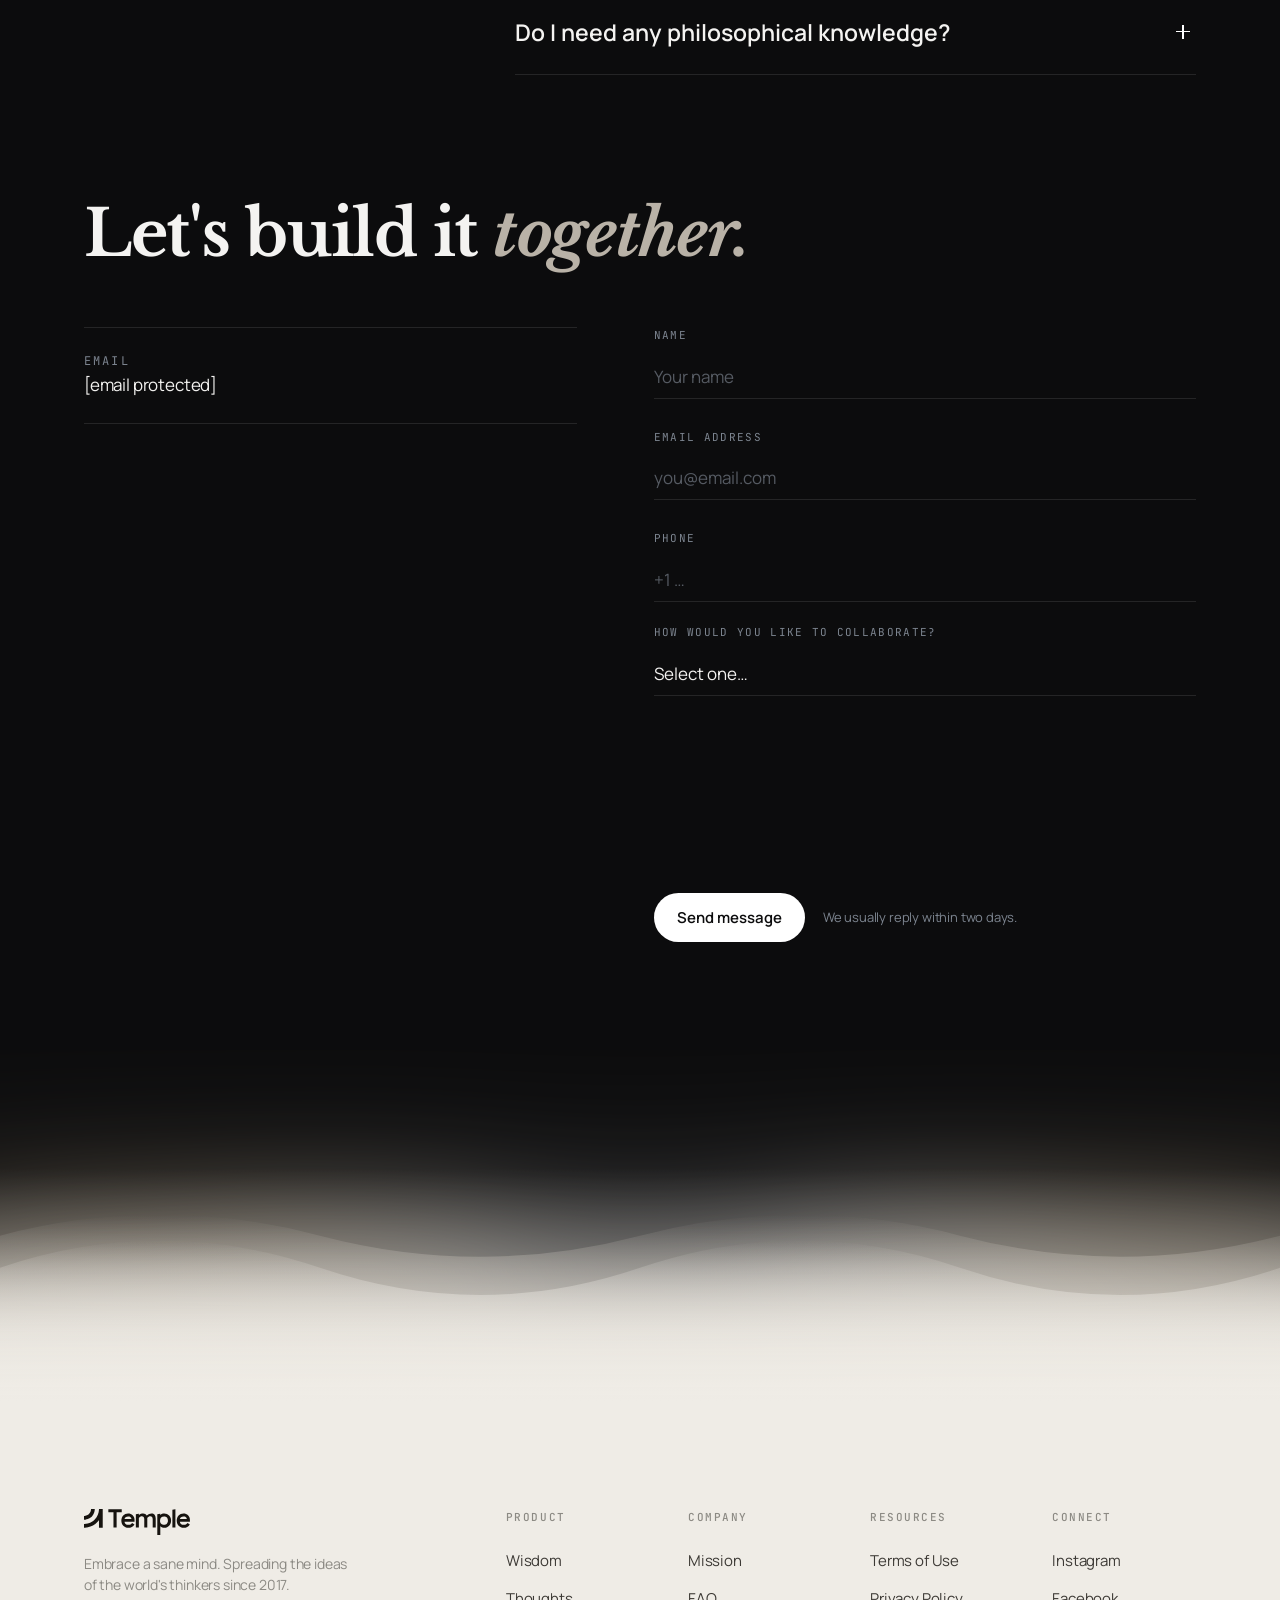
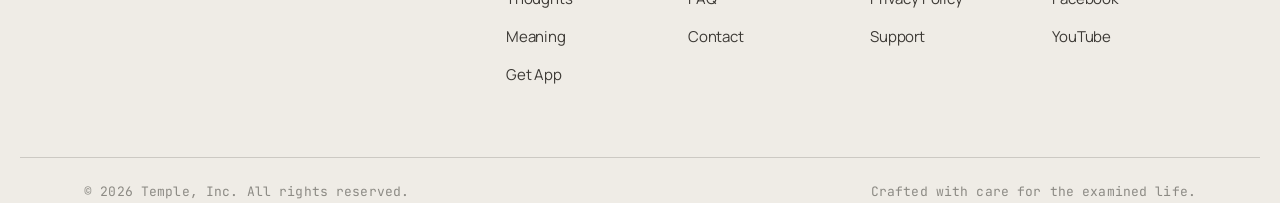
==== commit 4bf7f4e1: "Update index.html" ====
--- a/index.html
+++ b/index.html
@@ -243,7 +243,7 @@
             <div class="screen"><img src="screens/screen-meaning.png" alt="Temple Meaning profile screen" loading="lazy"></div>
           </div>
         </div>
-        <img class="feature-skull" src="assets/skull.png" alt="" aria-hidden="true" data-parallax>
+        <img src="assets/skull.png" alt="" aria-hidden="true" data-parallax>
         <!-- <img class="feature-skull" src="assets/skull.png" alt="" aria-hidden="true" srcset="assets/skull.png 1x" data-parallax> -->
       </div>
     </div>
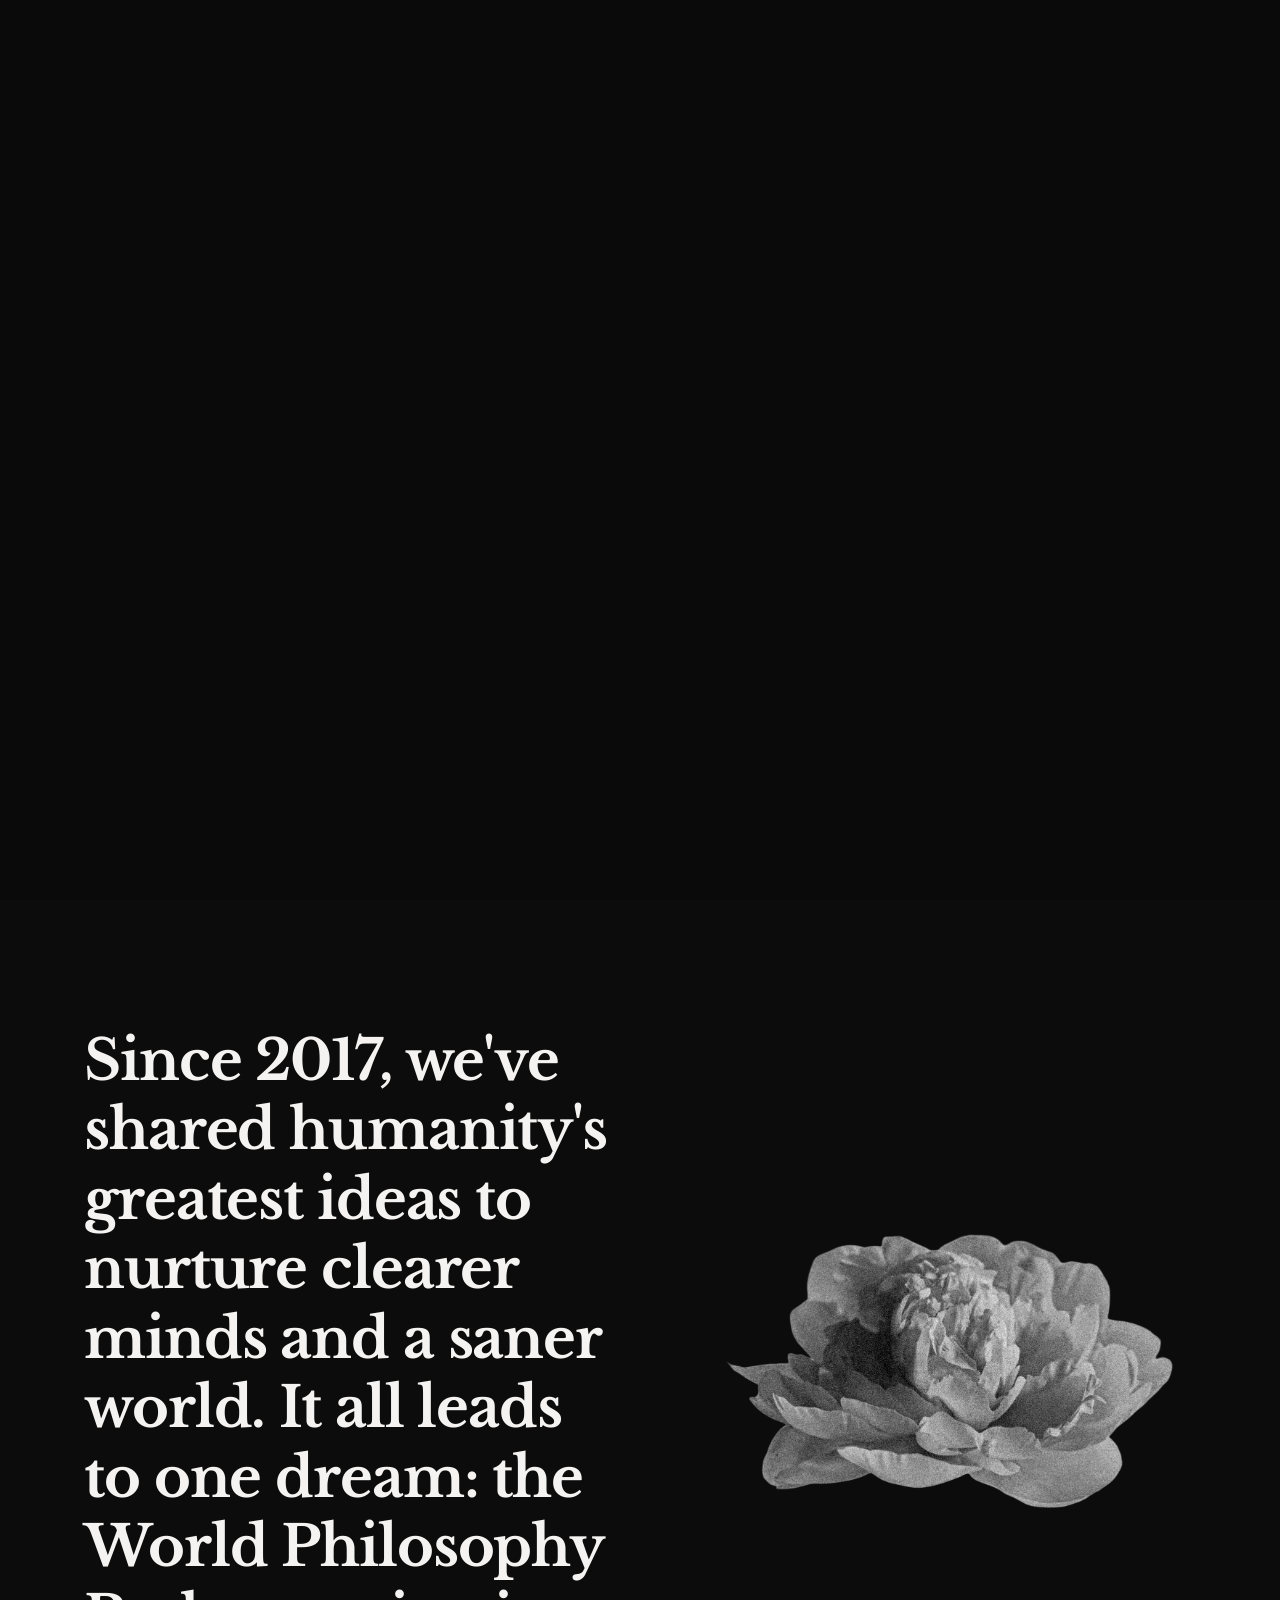
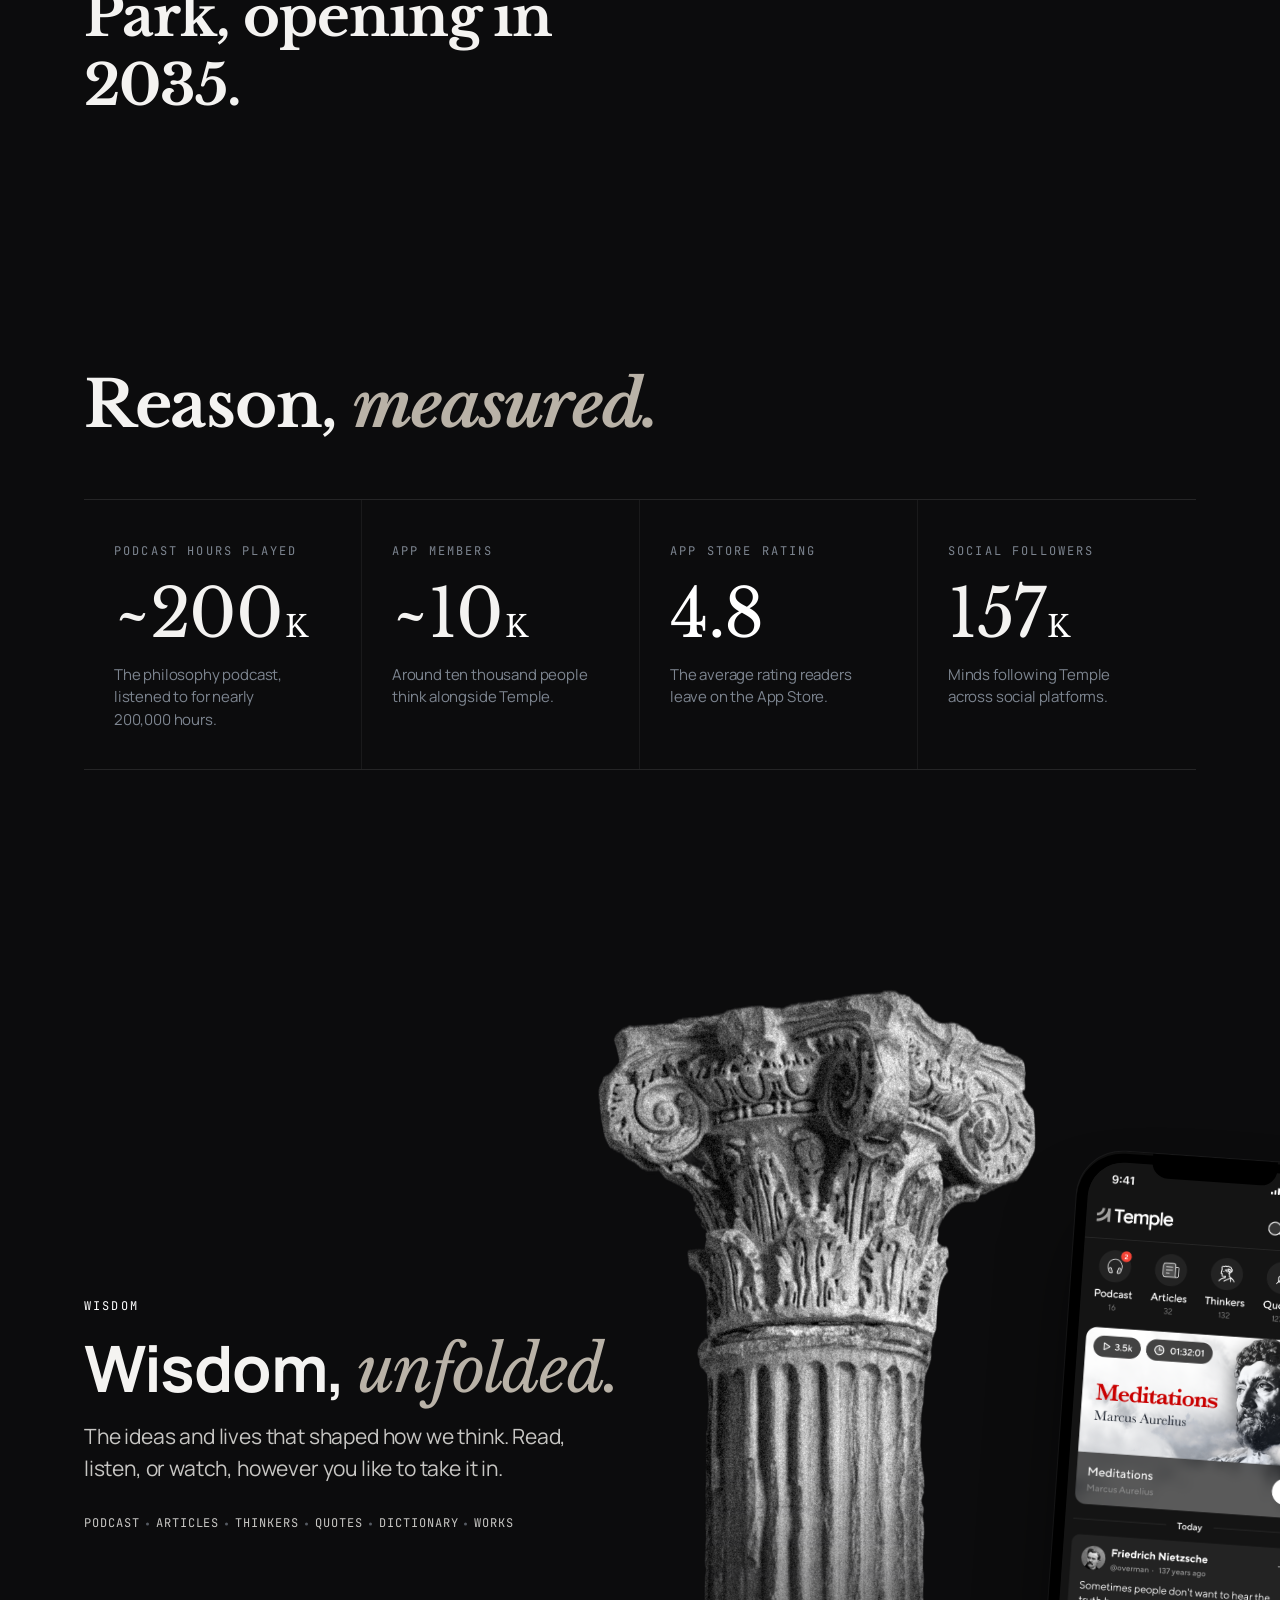
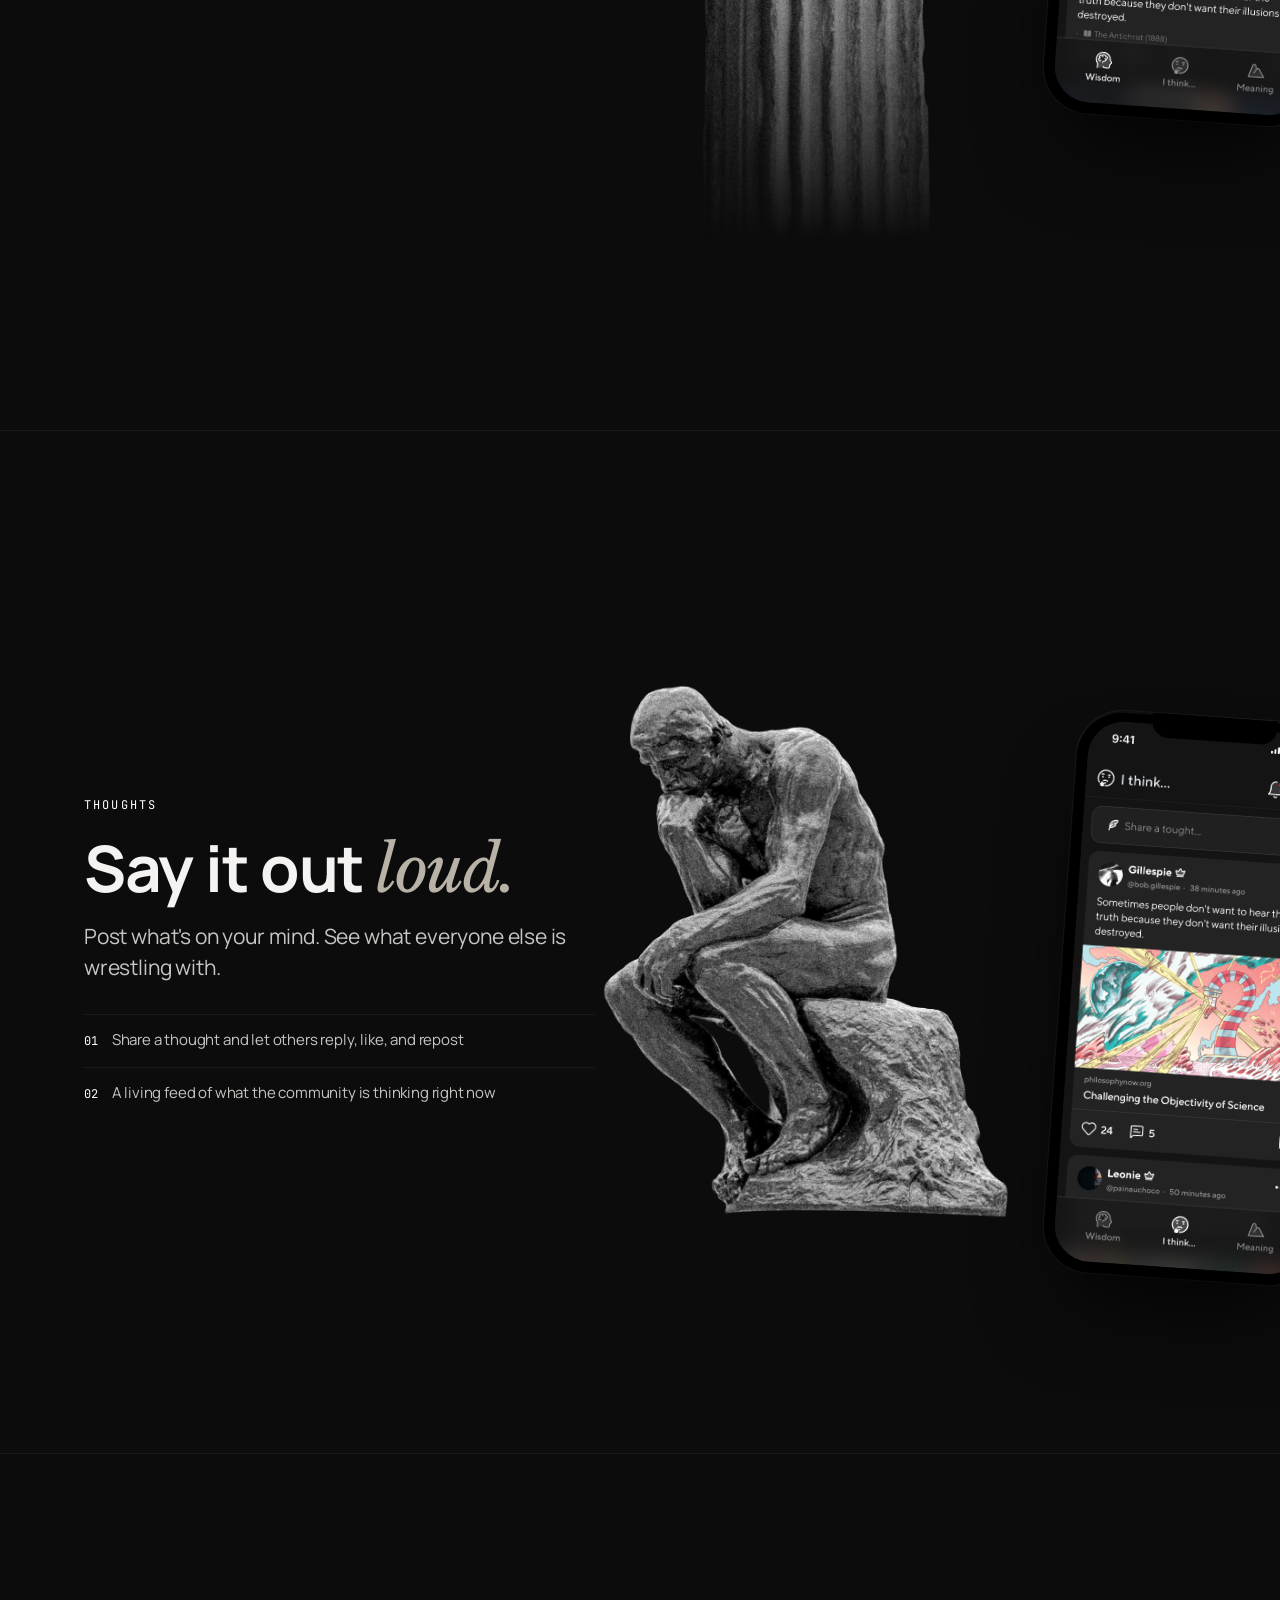
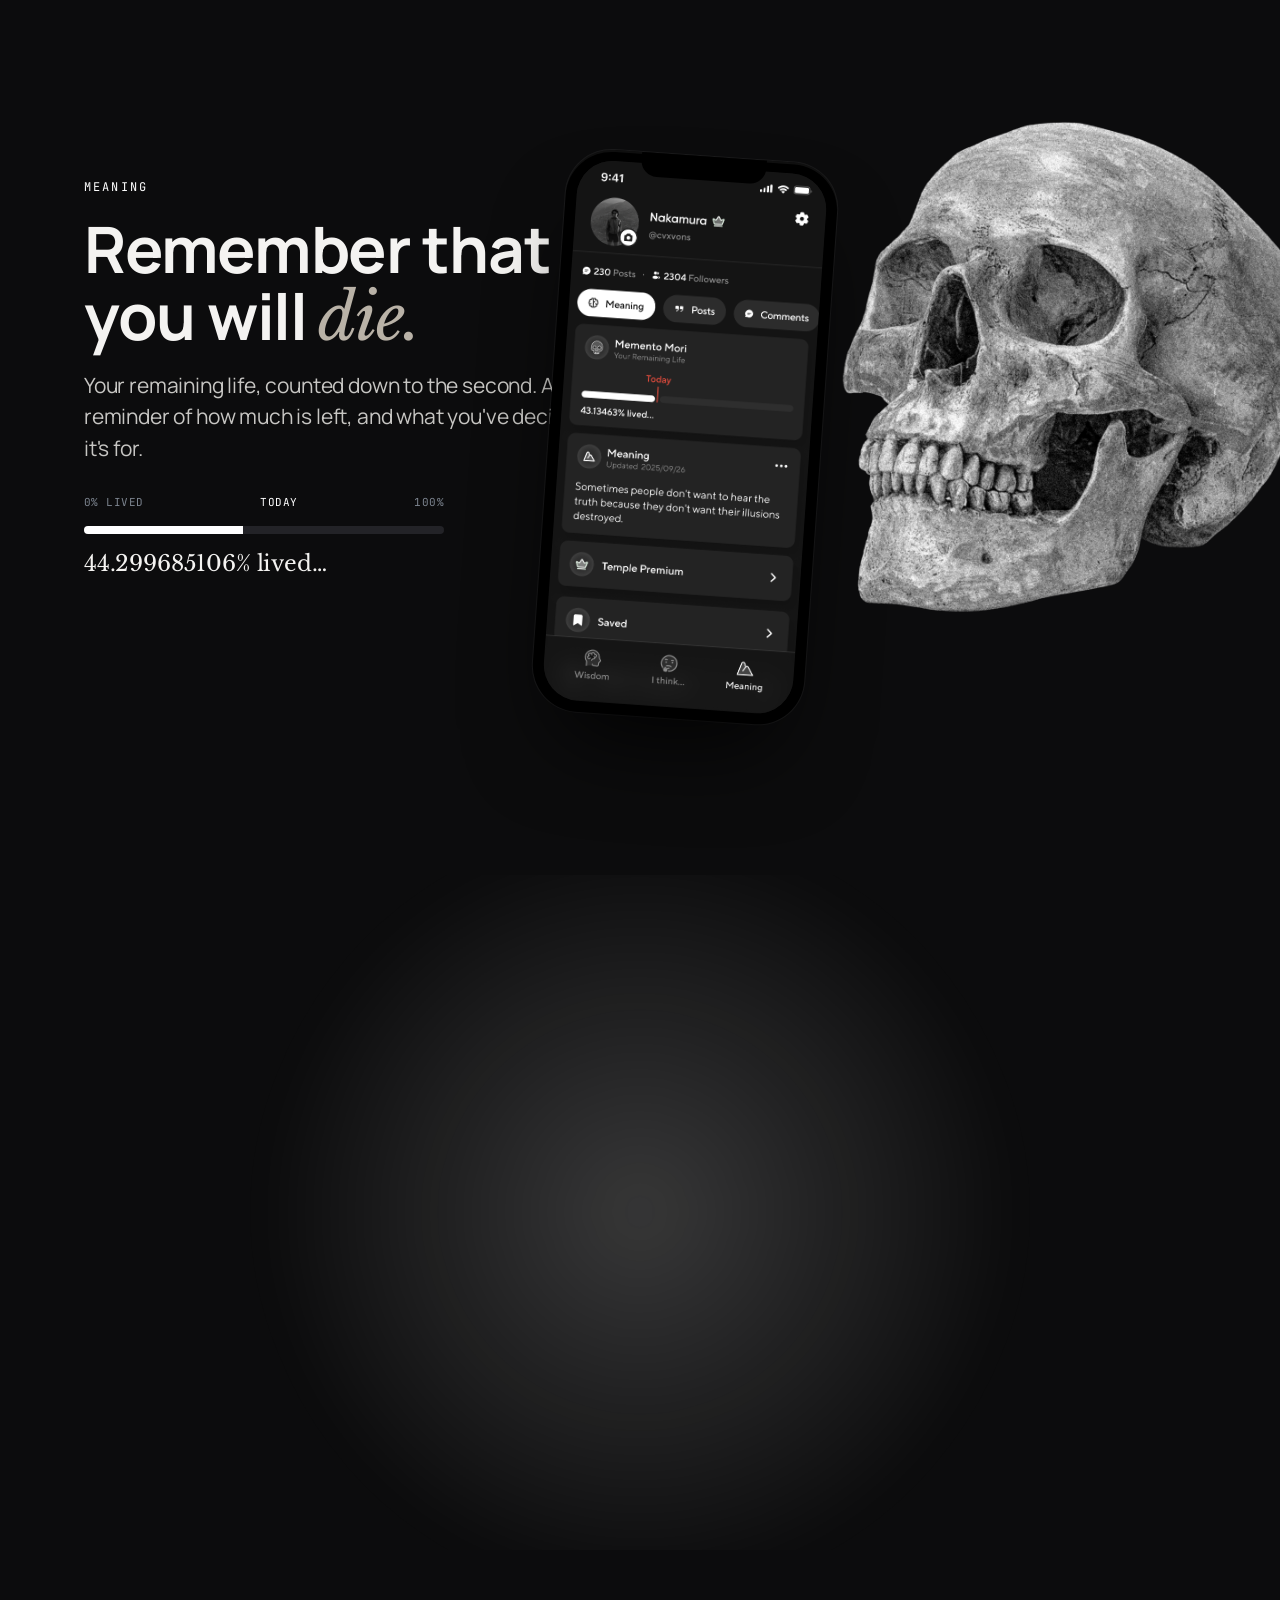
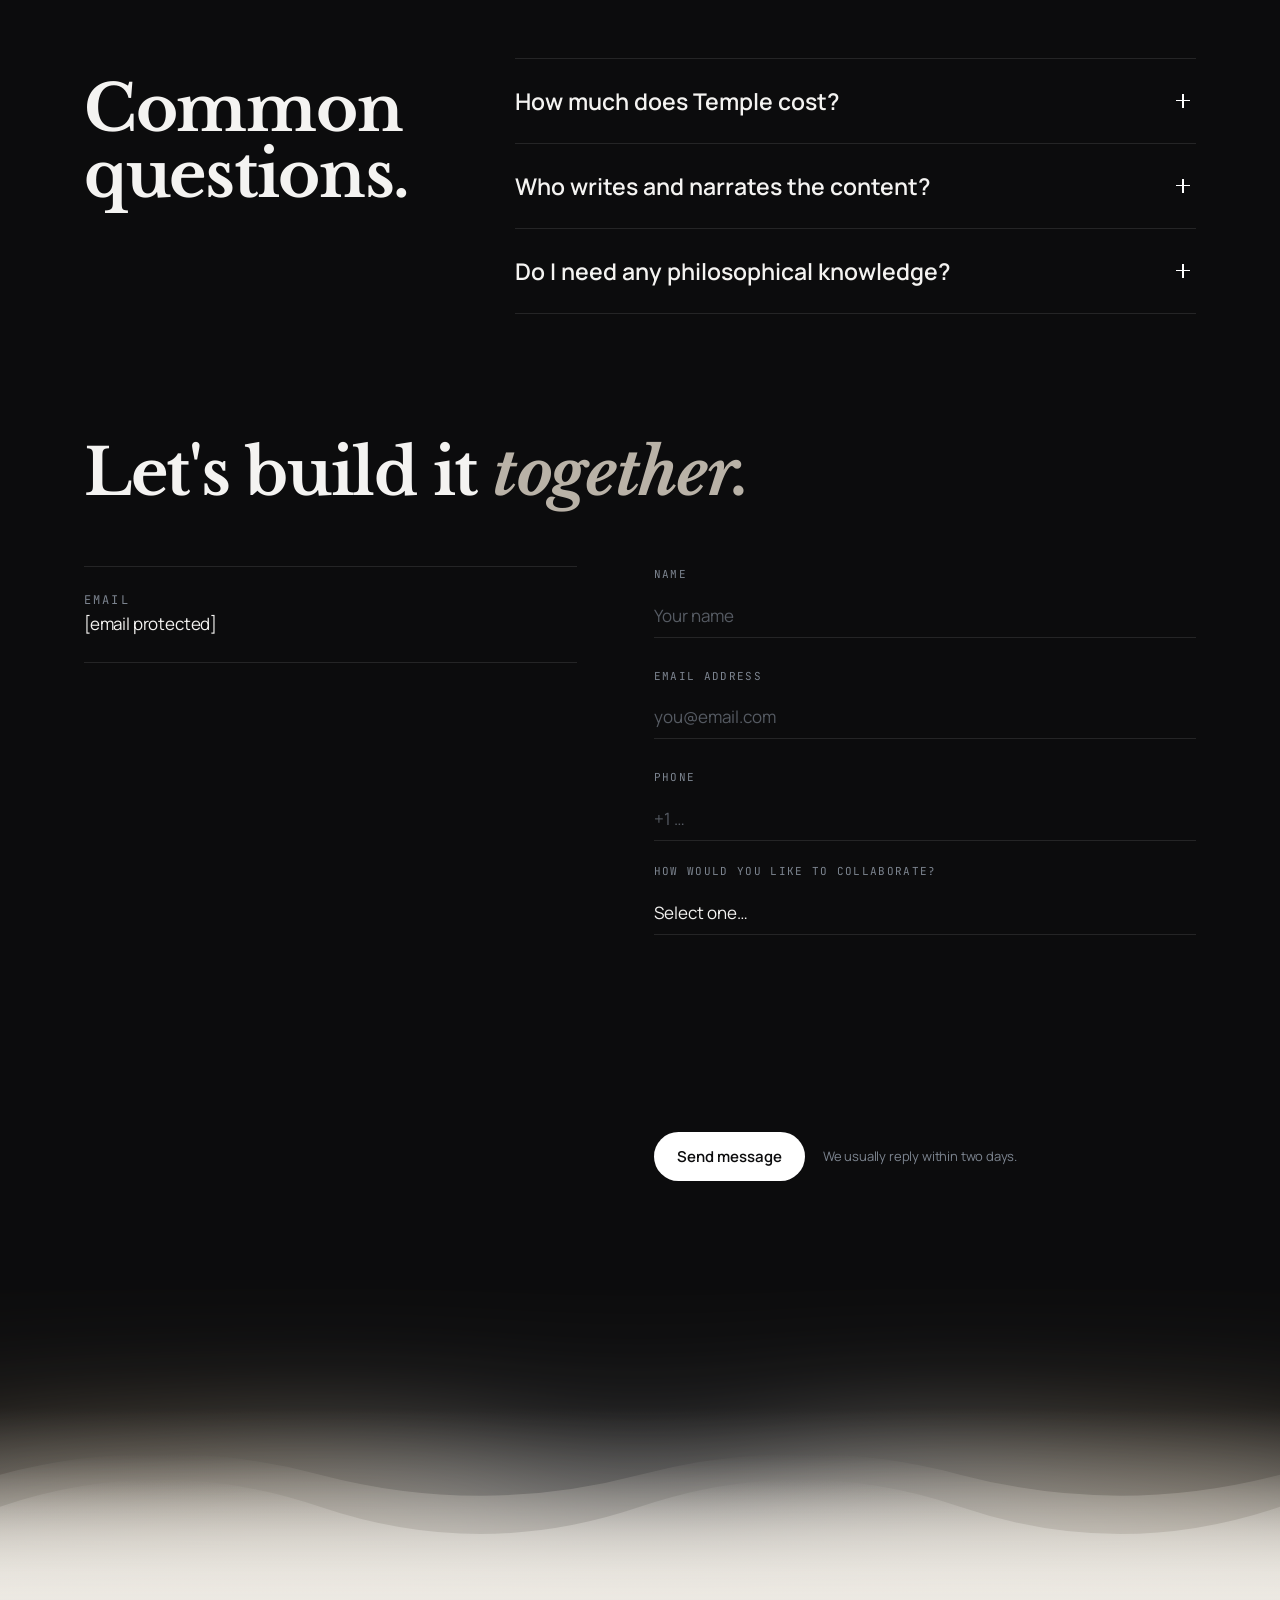
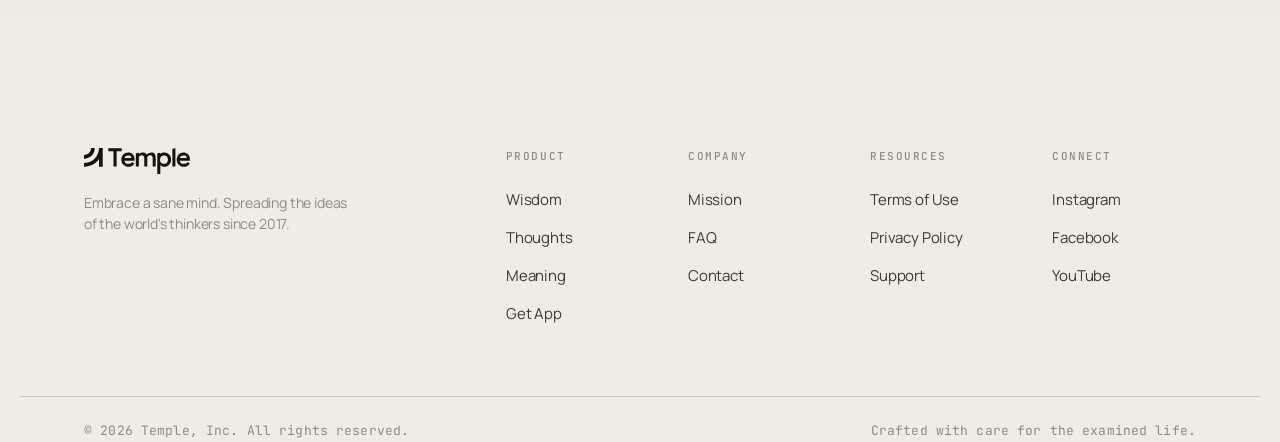
==== commit 31196e17: "Update index.html" ====
--- a/index.html
+++ b/index.html
@@ -243,8 +243,7 @@
             <div class="screen"><img src="screens/screen-meaning.png" alt="Temple Meaning profile screen" loading="lazy"></div>
           </div>
         </div>
-        <img src="assets/skull.png" alt="" aria-hidden="true" data-parallax>
-        <!-- <img class="feature-skull" src="assets/skull.png" alt="" aria-hidden="true" srcset="assets/skull.png 1x" data-parallax> -->
+        <img class="feature-skull" src="assets/skull.png" alt="" aria-hidden="true" data-parallax>
       </div>
     </div>
 
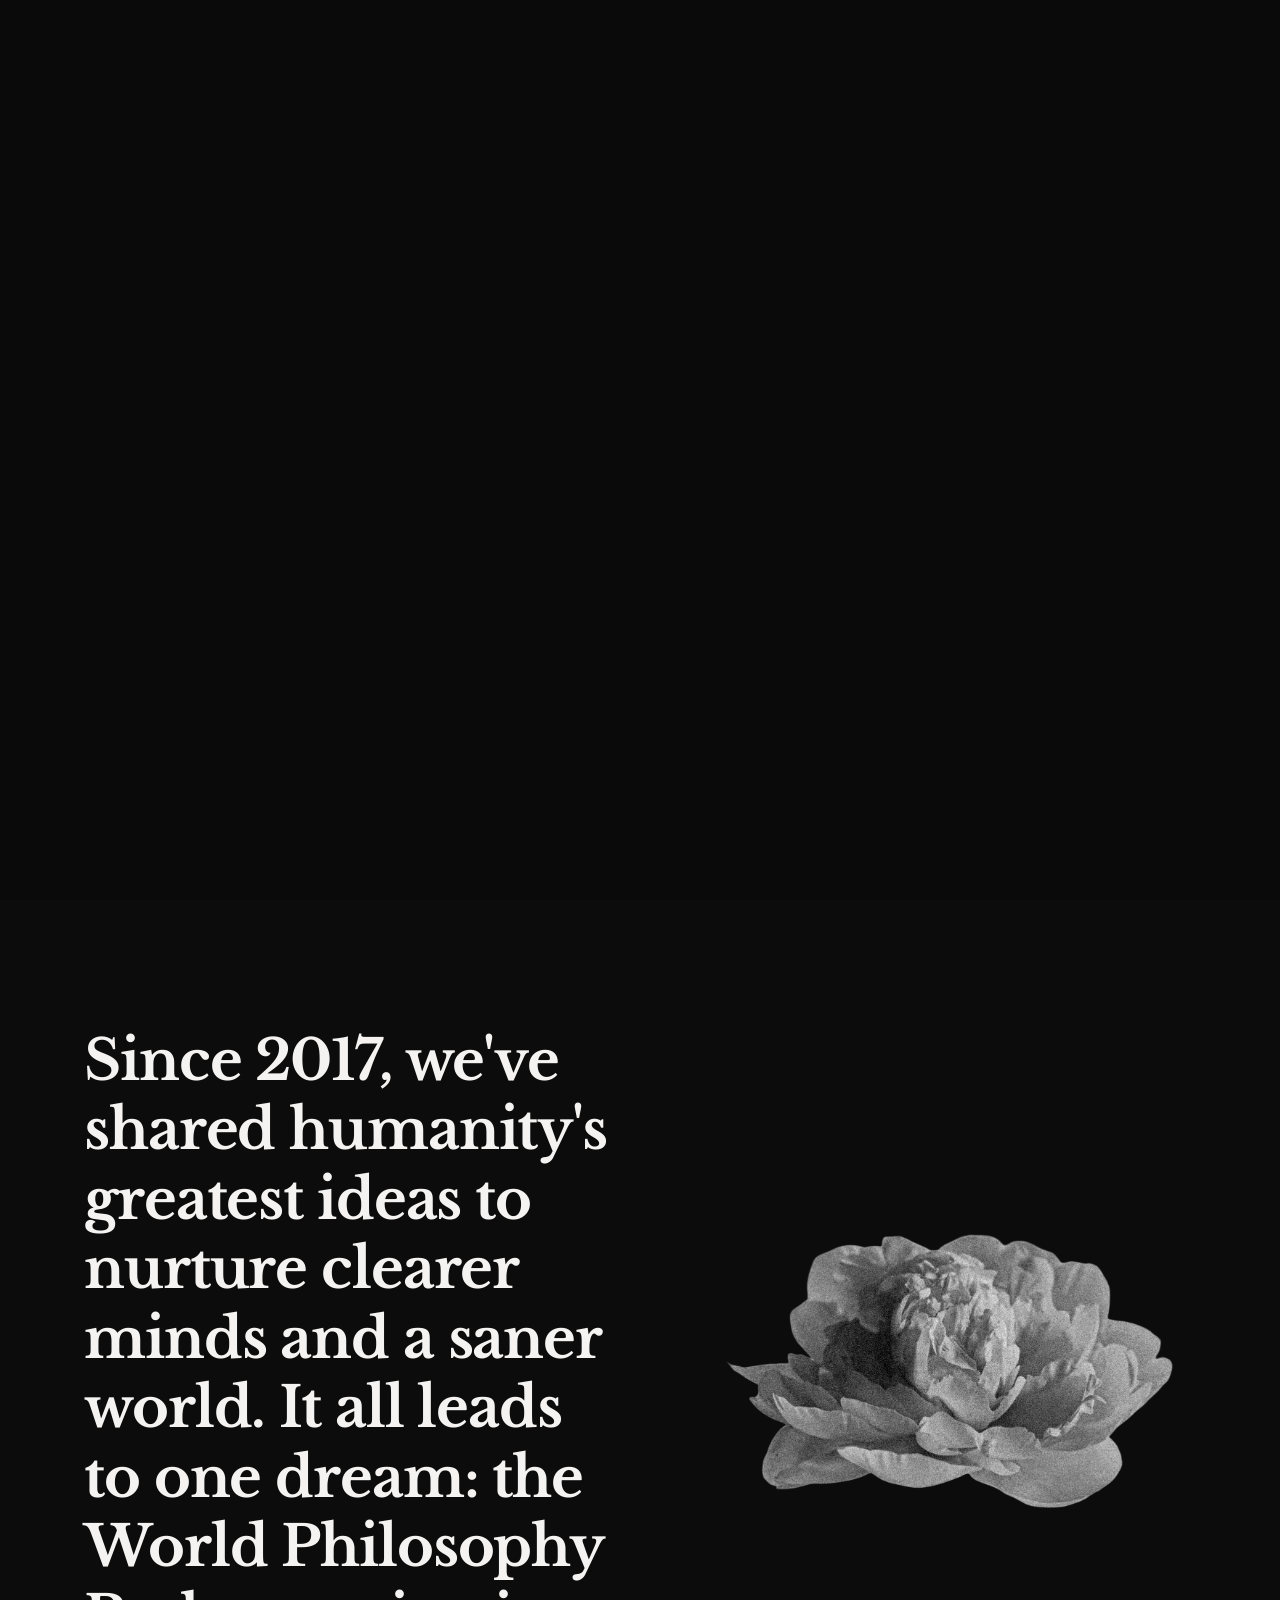
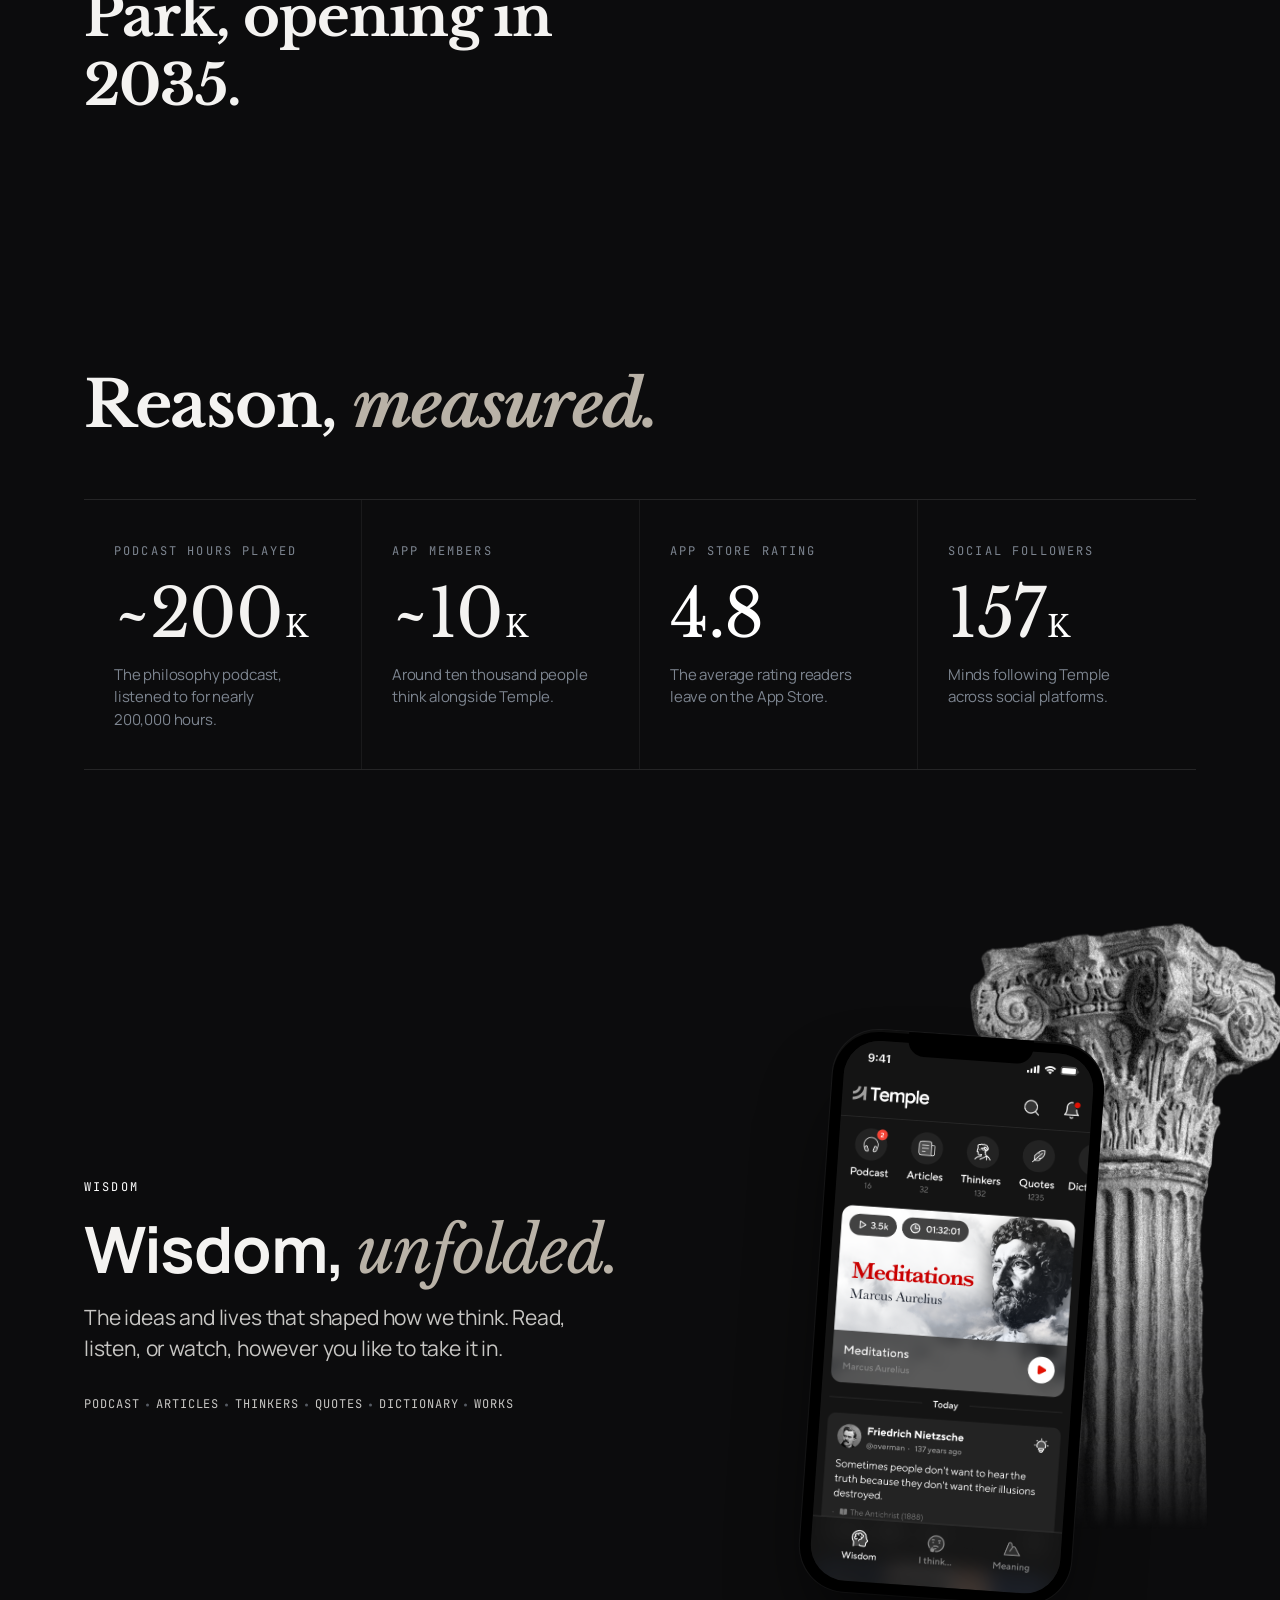
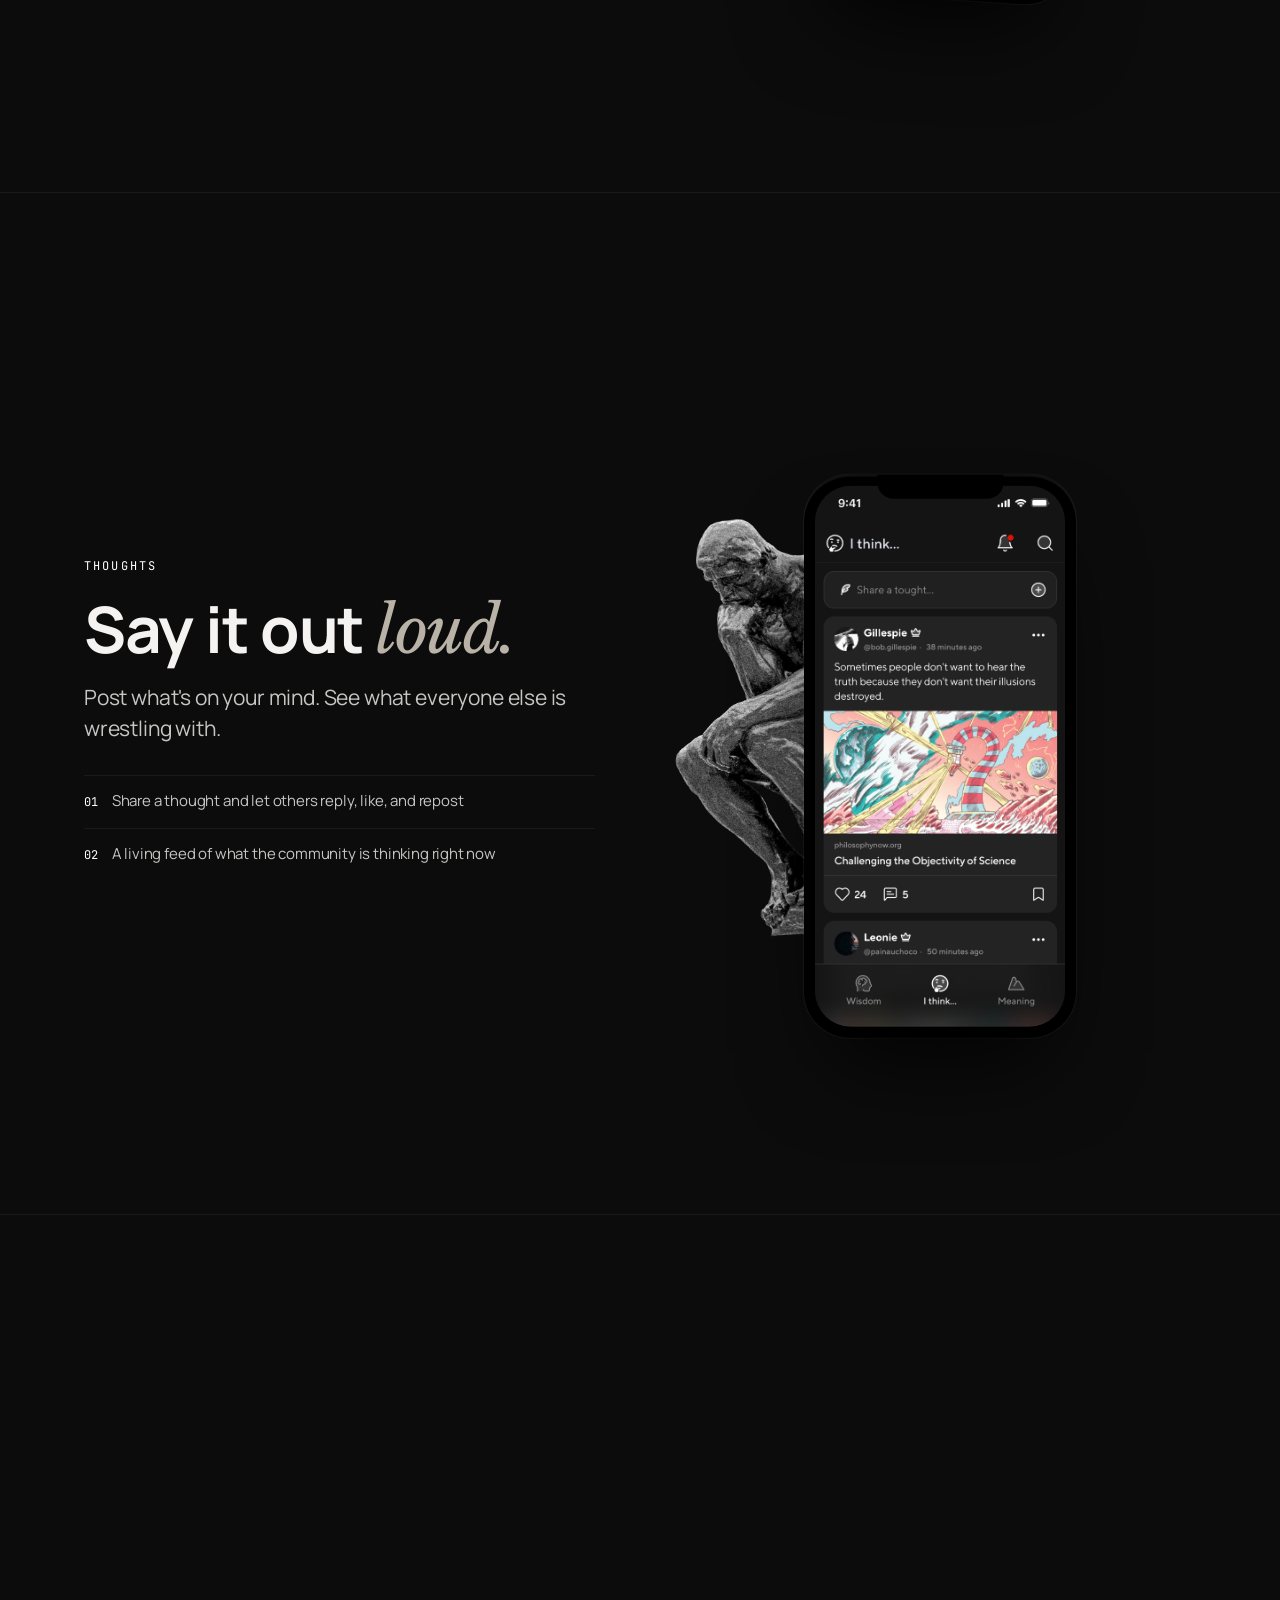
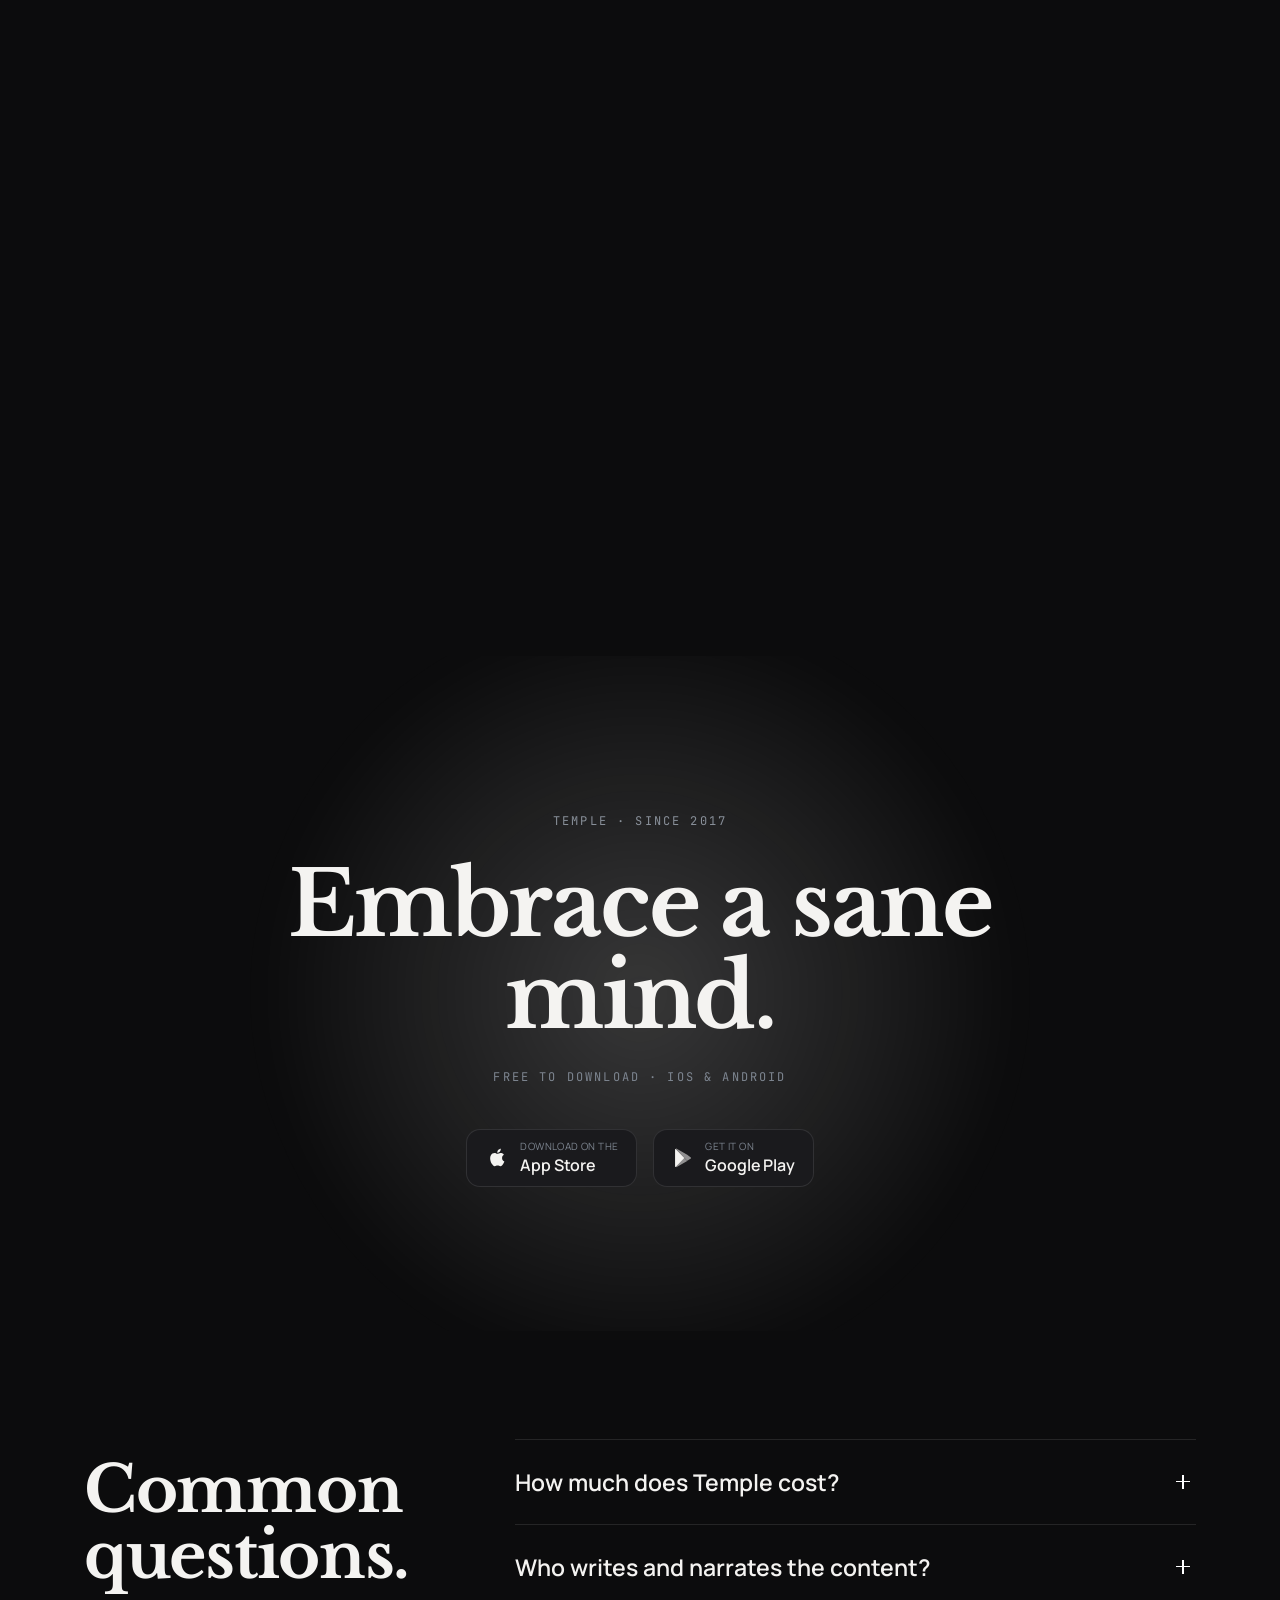
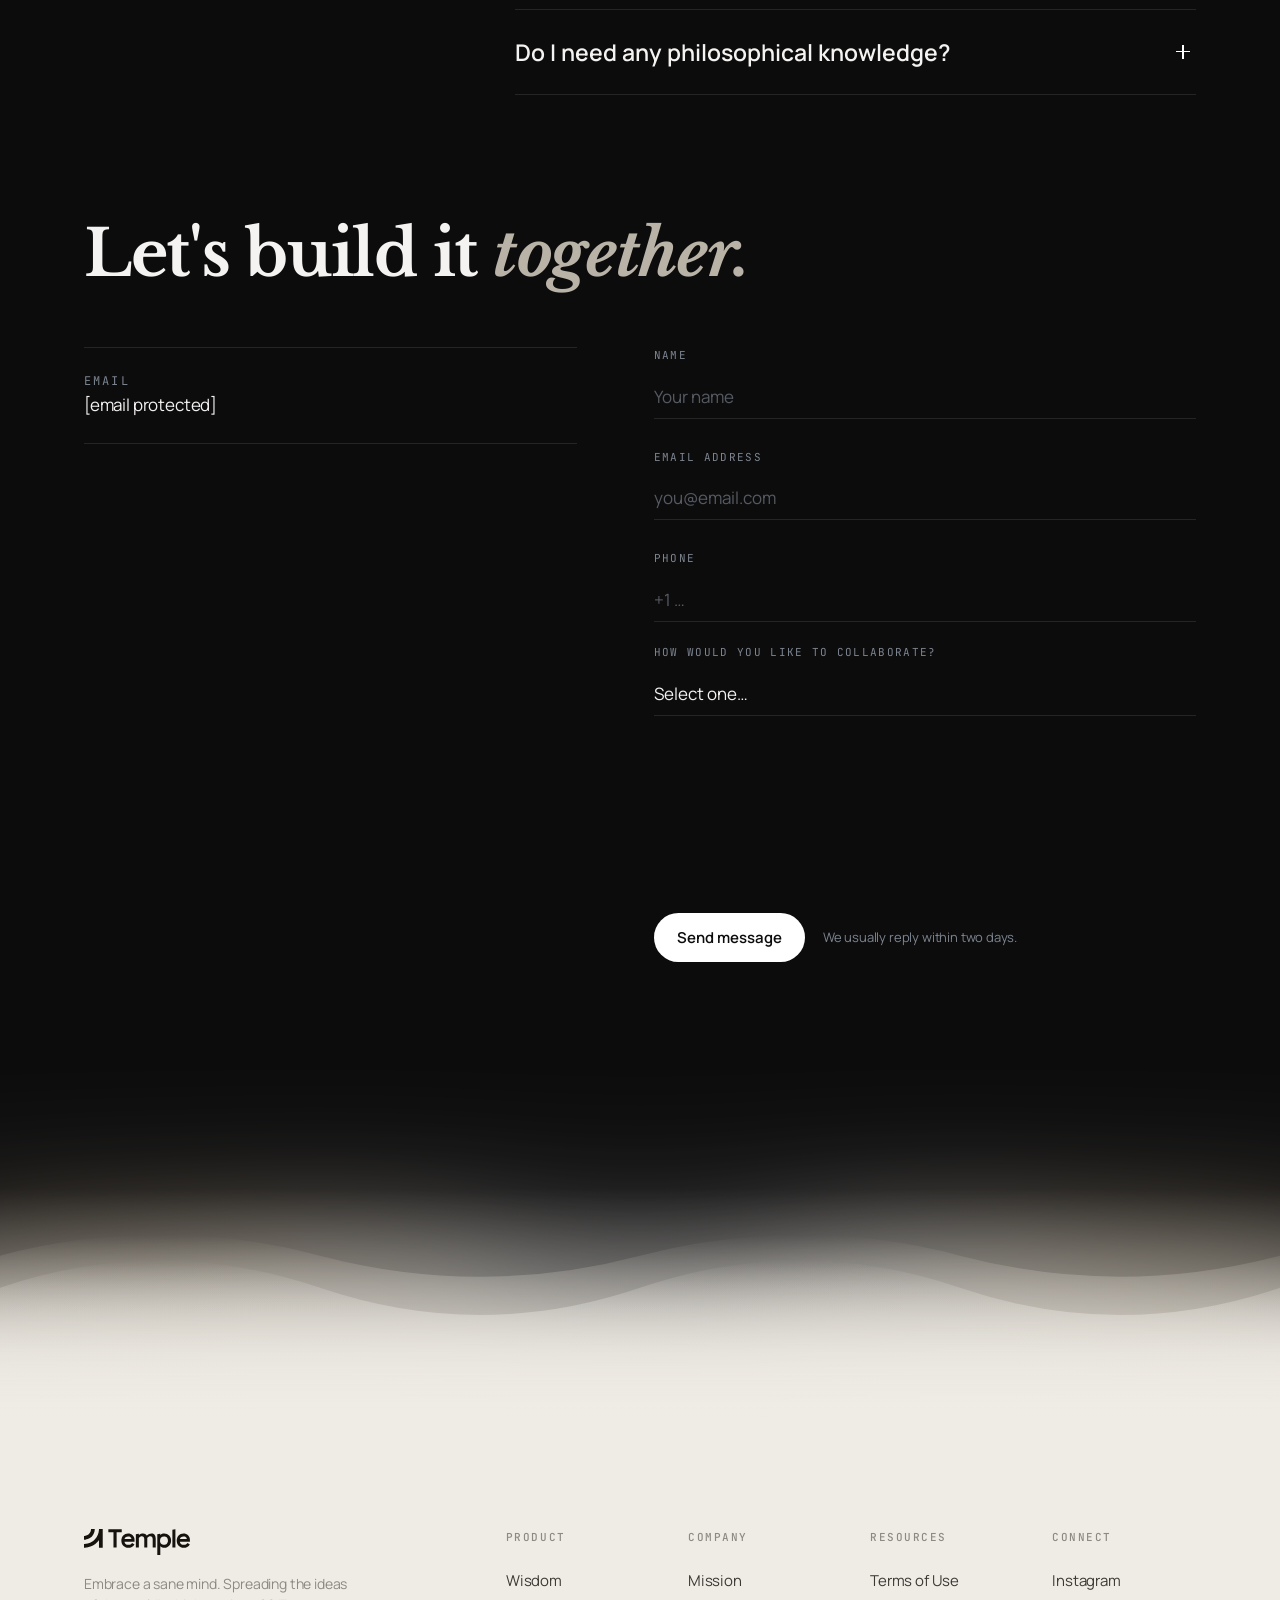
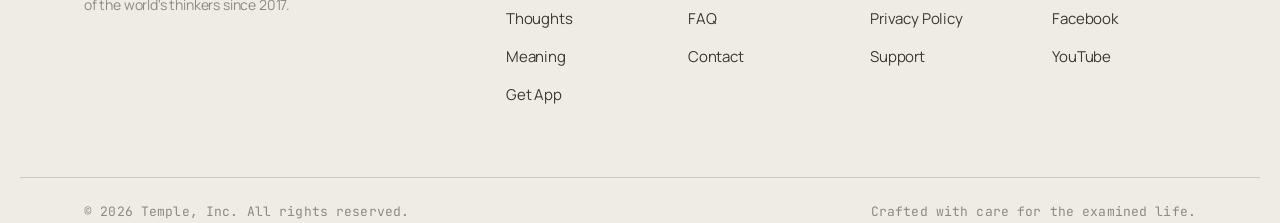
==== commit 0277a183: "Update index.html" ====
--- a/index.html
+++ b/index.html
@@ -7,7 +7,7 @@
 <link rel="preconnect" href="https://fonts.googleapis.com">
 <link rel="preconnect" href="https://fonts.gstatic.com" crossorigin>
 <link href="https://fonts.googleapis.com/css2?family=Manrope:wght@400;500;600;700;800&family=Libre+Baskerville:ital@0;1&family=JetBrains+Mono:wght@400;500&display=swap" rel="stylesheet">
-<link rel="stylesheet" href="styles.css">
+<link rel="stylesheet" href="styles.css?v=20260629">
 <template id="__bundler_thumbnail" data-bg-color="#0a0a0a">
   <svg viewBox="0 0 1200 800" xmlns="http://www.w3.org/2000/svg">
     <rect width="1200" height="800" fill="#0a0a0a"/>
@@ -100,8 +100,10 @@
 <!-- ===================== HERO ===================== -->
 <header class="hero" id="header">
   <div class="hero-photo-wrap" aria-hidden="true">
-    <img class="hero-layer hero-bg" src="assets/hero-bg-1x.png" srcset="assets/hero-bg-1x.png 1x, assets/hero-bg.png 2x" alt="">
-    <img class="hero-layer hero-bust" src="assets/hero-bust-1x.png" srcset="assets/hero-bust-1x.png 1x, assets/hero-bust.png 2x" alt="">
+    <picture>
+      <source media="(max-width:980px)" srcset="assets/hero-statue-vert.png">
+      <img class="hero-layer hero-bg" src="assets/hero-statue-land.png" alt="">
+    </picture>
   </div>
   <div class="hero-vignette"></div>
   <div class="hero-grain"></div>
@@ -297,7 +299,7 @@
     </div>
     <div class="contact-grid">
       <div class="contact-info reveal">
-        <div class="ci"><div class="l">Email</div><a class="v" href="/cdn-cgi/l/email-protection#b3daddd5dcf3c7d6dec3dfd6dedaddd7c09dd0dcde"><span class="__cf_email__" data-cfemail="21484f474e6155444c514d444c484f45520f424e4c">[email&#160;protected]</span></a></div>
+        <div class="ci"><div class="l">Email</div><a class="v" href="/cdn-cgi/l/email-protection#1b72757d745b6f7e766b777e7672757f6835787476"><span class="__cf_email__" data-cfemail="d1b8bfb7be91a5b4bca1bdb4bcb8bfb5a2ffb2bebc">[email&#160;protected]</span></a></div>
       </div>
       <form class="contact-form reveal d1" id="contactForm" action="https://formspree.io/f/mgojvoke" method="POST" novalidate>
         <div class="form-row">
@@ -449,7 +451,7 @@
     setTimeout(reveal, 8000); // safety net
   })();
 </script>
-<script src="app.js"></script>
+<script src="app.js?v=20260629"></script>
 <script src="https://unpkg.com/react@18.3.1/umd/react.development.js" integrity="sha384-hD6/rw4ppMLGNu3tX5cjIb+uRZ7UkRJ6BPkLpg4hAu/6onKUg4lLsHAs9EBPT82L" crossorigin="anonymous"></script>
 <script src="https://unpkg.com/react-dom@18.3.1/umd/react-dom.development.js" integrity="sha384-u6aeetuaXnQ38mYT8rp6sbXaQe3NL9t+IBXmnYxwkUI2Hw4bsp2Wvmx4yRQF1uAm" crossorigin="anonymous"></script>
 <script src="https://unpkg.com/@babel/standalone@7.29.0/babel.min.js" integrity="sha384-m08KidiNqLdpJqLq95G/LEi8Qvjl/xUYll3QILypMoQ65QorJ9Lvtp2RXYGBFj1y" crossorigin="anonymous"></script>
--- a/styles.css
+++ b/styles.css
@@ -183,17 +183,35 @@
   filter:contrast(1.08) saturate(1.05);
   transform:translate3d(var(--px,0px), calc(var(--py,0px) + var(--py2,0px)), 0) scale(var(--s,1.1));
   transition:transform .3s cubic-bezier(.2,.8,.2,1); will-change:transform; backface-visibility:hidden}
-.hero-bg{object-position:72% 30%; --s:1.16}
+.hero-bg{object-position:80% 35%; --s:1.06}
 .hero-bust{object-position:74% 20%; --s:1.08}
+@media (max-width:980px){
+  /* keep the statue face in the upper-center of the portrait crop */
+  .hero .hero-bg{object-position:50% 0%; --s:1.04}
+  /* lift the message into the lower third — fully visible on first screen, not pinned to the very bottom */
+  .hero{padding-bottom:clamp(72px,14vh,128px)}
+  .hero .hero-foot{grid-template-columns:1fr; gap:12px; justify-items:center}
+  .hero .hero-id{max-width:none; gap:10px; align-items:center; text-align:center}
+  .hero .hero-headline{font-size:clamp(52px,11vw,80px)}
+  .hero .hero-tagline{font-size:16px; max-width:32ch}
+  /* the SCROLL cue competes with the subtitle on small screens */
+  .hero .hero-scroll{display:none}
+  /* portrait-tuned overlays: strong dark bottom for text, subtle top for the logo/menu, no heavy side wall */
+  .hero .hero-vignette{background:
+    linear-gradient(180deg, rgba(0,0,0,.16) 0%, rgba(0,0,0,.03) 16%, transparent 30%),
+    linear-gradient(0deg, #0c0c0c 0%, rgba(12,12,12,.34) 6%, rgba(12,12,12,.1) 22%, transparent 40%),
+    radial-gradient(130% 80% at 50% -8%, color-mix(in srgb,var(--accent) 6%, transparent), transparent 60%);
+  }
+}
 @media (prefers-reduced-motion:reduce){
   .hero-layer{transition:none; transform:scale(var(--s,1.1))}
 }
 .hero-vignette{position:absolute; inset:0; z-index:1; pointer-events:none;
   background:
-    linear-gradient(0deg, rgba(0,0,0,.9) 0%, rgba(0,0,0,.55) 16%, rgba(0,0,0,.12) 38%, transparent 52%),
-    linear-gradient(90deg, rgba(0,0,0,.92) 0%, rgba(0,0,0,.6) 24%, rgba(0,0,0,.12) 48%, transparent 66%),
-    radial-gradient(90% 75% at 12% 96%, rgba(0,0,0,.62), transparent 62%),
-    radial-gradient(70% 55% at 92% 98%, rgba(0,0,0,.45), transparent 60%),
+    linear-gradient(0deg, #0c0c0c 0%, rgba(12,12,12,.42) 7%, rgba(12,12,12,.14) 22%, transparent 42%),
+    linear-gradient(90deg, rgba(12,12,12,.32) 0%, rgba(12,12,12,.1) 22%, transparent 44%),
+    radial-gradient(90% 75% at 12% 96%, rgba(12,12,12,.12), transparent 62%),
+    radial-gradient(70% 55% at 92% 98%, rgba(12,12,12,.08), transparent 60%),
     radial-gradient(130% 90% at 50% -10%, color-mix(in srgb,var(--accent) 5%, transparent), transparent 60%);
 }
 .hero-grain{position:absolute; inset:0; z-index:1; pointer-events:none; opacity:.32; mix-blend-mode:soft-light;
@@ -224,15 +242,6 @@
 .hero-scroll .chev{width:11px; height:11px; border-right:1.5px solid currentColor; border-bottom:1.5px solid currentColor; animation:chev 2.1s var(--ease) infinite}
 @keyframes chev{0%,100%{transform:rotate(45deg) translate(-2px,-2px); opacity:.45}50%{transform:rotate(45deg) translate(1px,1px); opacity:1}}
 
-@media (max-width:860px){
-  .hero-foot{grid-template-columns:minmax(0,1fr) auto; gap:20px; align-items:end}
-  .hero-id{max-width:none; gap:12px}
-  .hero-scroll{justify-self:end}
-  /* stronger bottom scrim so white text reads over the bust on small screens */
-  .hero-vignette{background:
-    linear-gradient(0deg, rgba(0,0,0,.94) 0%, rgba(0,0,0,.72) 22%, rgba(0,0,0,.3) 44%, transparent 60%),
-    radial-gradient(130% 90% at 50% -10%, color-mix(in srgb,var(--accent) 5%, transparent), transparent 60%);}
-}
 @media (prefers-reduced-motion:reduce){.hero-scroll .chev{animation:none}}
 
 /* ============================================================
@@ -340,6 +349,51 @@
 .phone.tilt{transform:translateY(var(--py,0)) rotateY(-14deg) rotateX(4deg) rotate(-1deg)}
 .feature.flip .phone.tilt{transform:translateY(var(--py,0)) rotateY(14deg) rotateX(4deg) rotate(1deg)}
 .feature-visual.persp{perspective:1600px}
+
+/* ancient column standing behind a phone mockup — raw PNG, capital peeking out */
+.feature-visual.has-column{overflow:visible}
+.feature-visual.has-column .phone-solo{position:relative; z-index:2}
+.feature-column{
+  position:absolute; z-index:1; pointer-events:none;
+  height:97.8%; width:auto;
+  left:50%; top:-9%;
+}
+@media (max-width:760px){
+  .feature-column{height:92%; left:auto; right:-8%; top:2%}
+}
+
+/* The Thinker statue standing behind a phone, peeking out to the left */
+.feature-visual.has-statue{overflow:visible}
+.feature-visual.has-statue .phone-solo{position:relative; z-index:2}
+/* keep this phone upright — no tilt */
+.feature-visual.has-statue .phone-solo .phone,
+.feature.flip .feature-visual.has-statue .phone-solo .phone{transform:none}
+.feature-statue{
+  position:absolute; z-index:1; pointer-events:none;
+  height:73.5%; width:auto;
+  left:-10.4%; top:16.1%;
+}
+@media (max-width:760px){
+  .feature-statue{height:74%; left:-8%; top:18%}
+}
+
+/* Meaning section — K2 mountain backdrop behind the phone, skull in front at base */
+.feature-visual.has-meaning-art{overflow:visible}
+.feature-visual.has-meaning-art .phone-solo{position:relative; z-index:2; margin-top:20px}
+.feature-k2{
+  position:absolute; z-index:1; pointer-events:none;
+  height:76%; width:auto; max-width:none;
+  left:28%; top:7.6%;
+}
+.feature-skull{
+  position:absolute; z-index:3; pointer-events:none;
+  height:32.3%; width:auto; max-width:none;
+  left:-13%; top:65.3%;
+}
+@media (max-width:760px){
+  .feature-k2{width:104%; left:14%; top:2%}
+  .feature-skull{height:22%; left:8%; top:80%}
+}
 
 /* floating pulled-out card */
 .float{
@@ -534,6 +588,8 @@
   .phone.tilt,.feature.flip .phone.tilt{transform:none}
   .phone-solo .phone{transform:none; width:77vw; max-width:320px}
   .phone-solo{padding:16px 0 48px}
+  /* editorial backdrops have no clean home once the visual is centered single-column — hide them */
+  .feature-column, .feature-statue, .feature-k2, .feature-skull{display:none}
   .feature{padding:clamp(40px,6vh,64px) 0}
   /* stats: always 2-col on tablet/phone */
   .stats{grid-template-columns:1fr 1fr}
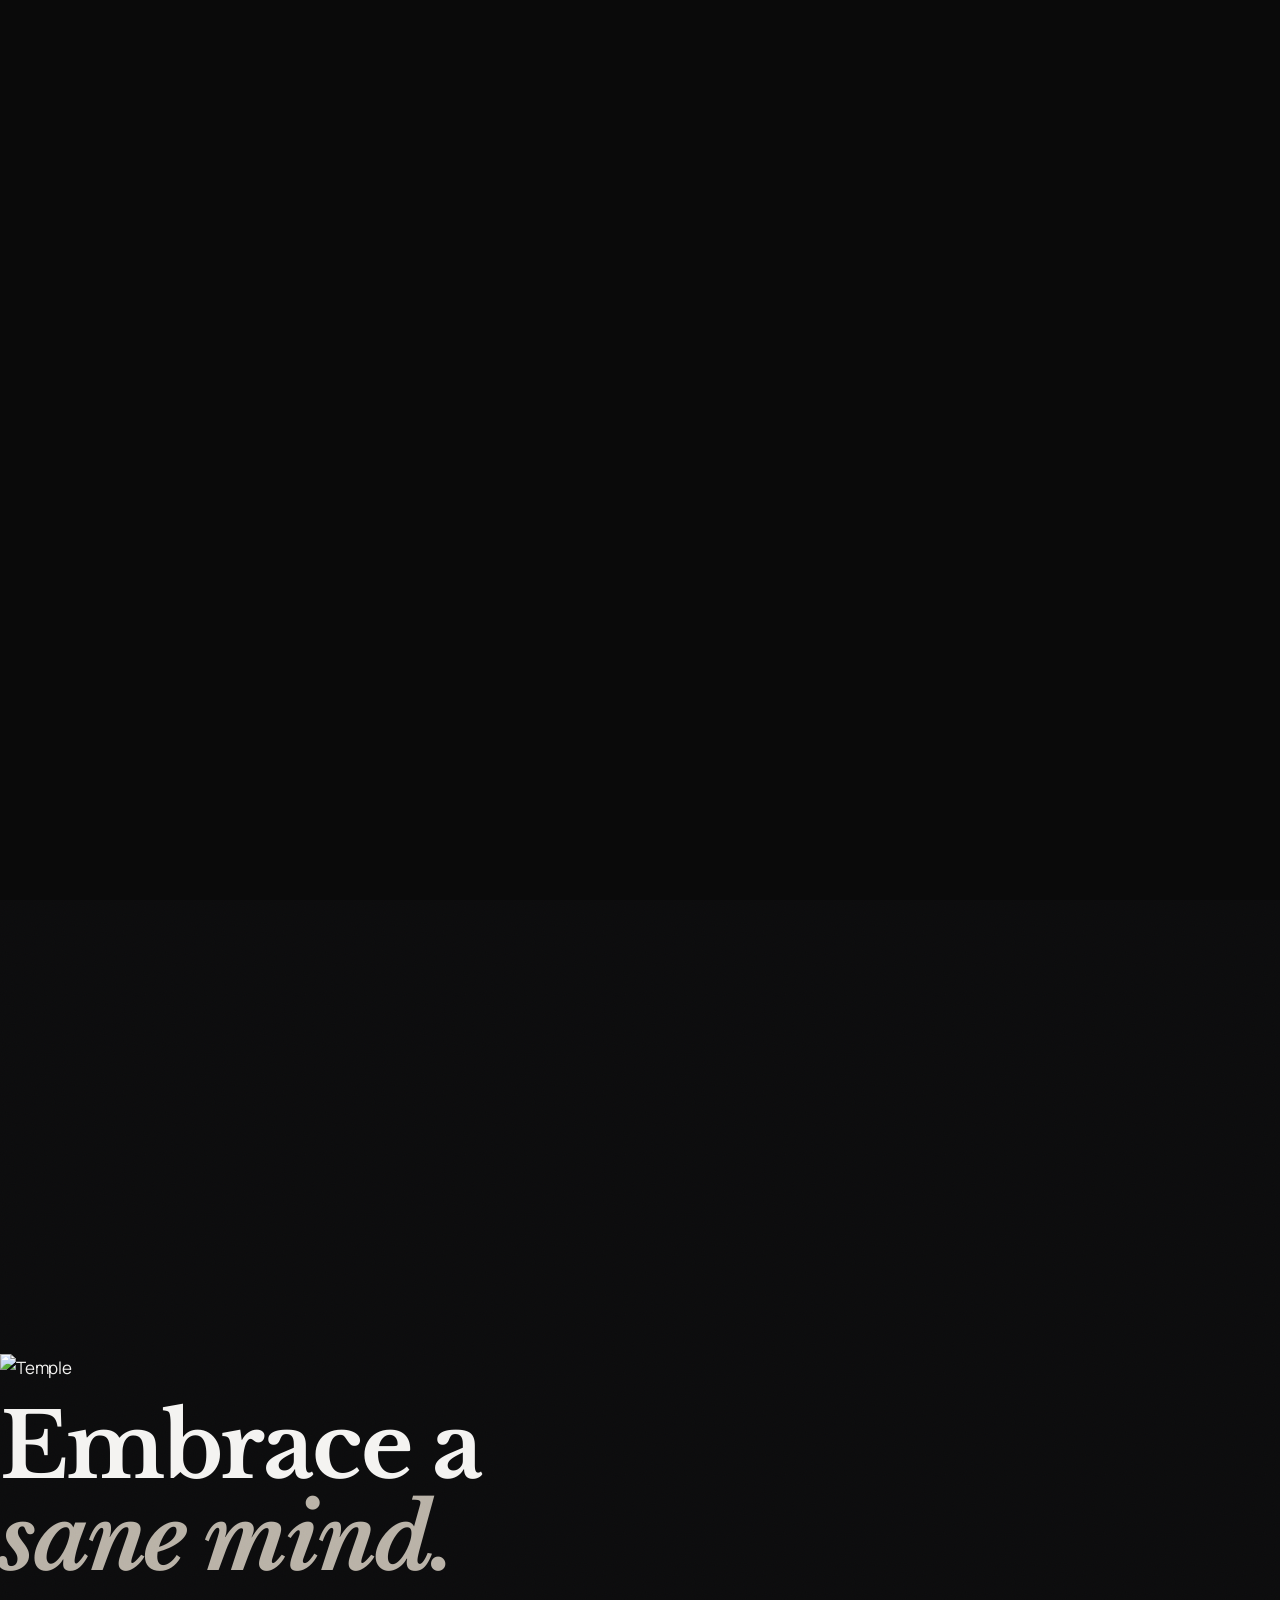
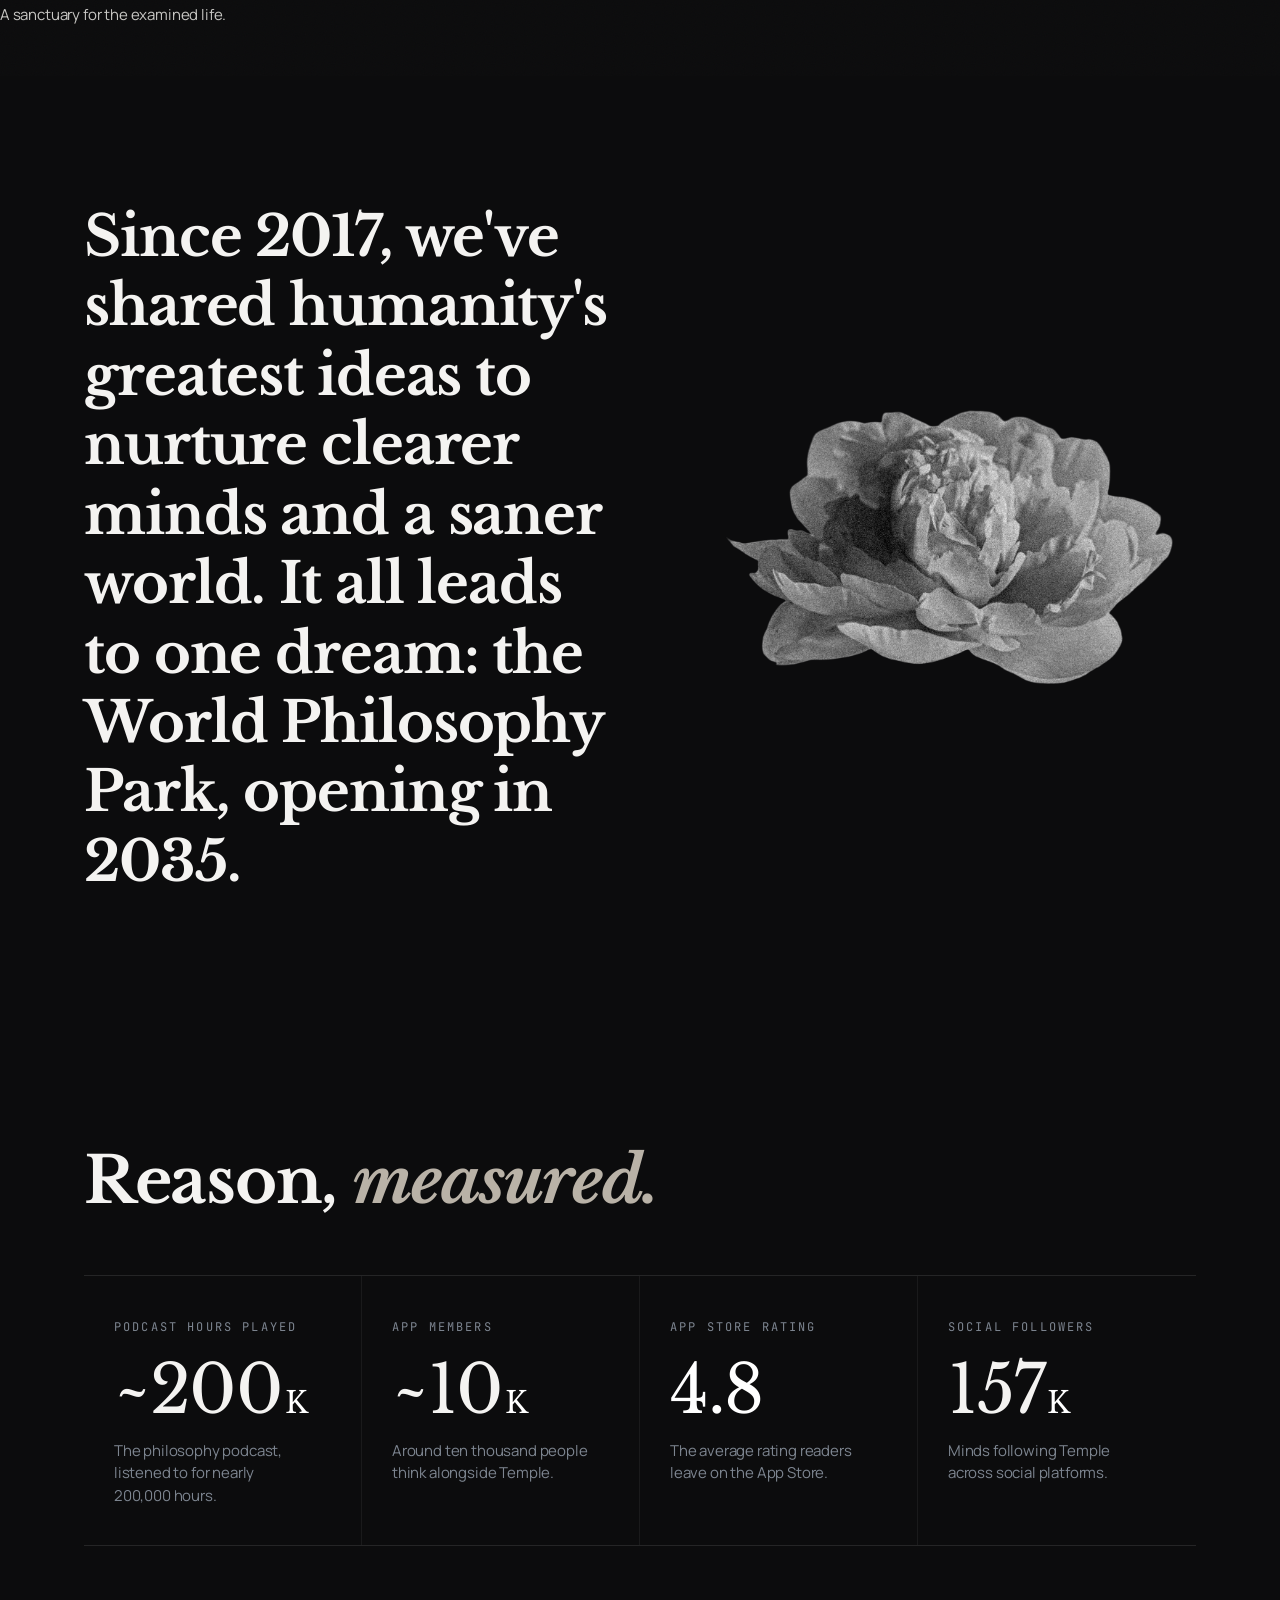
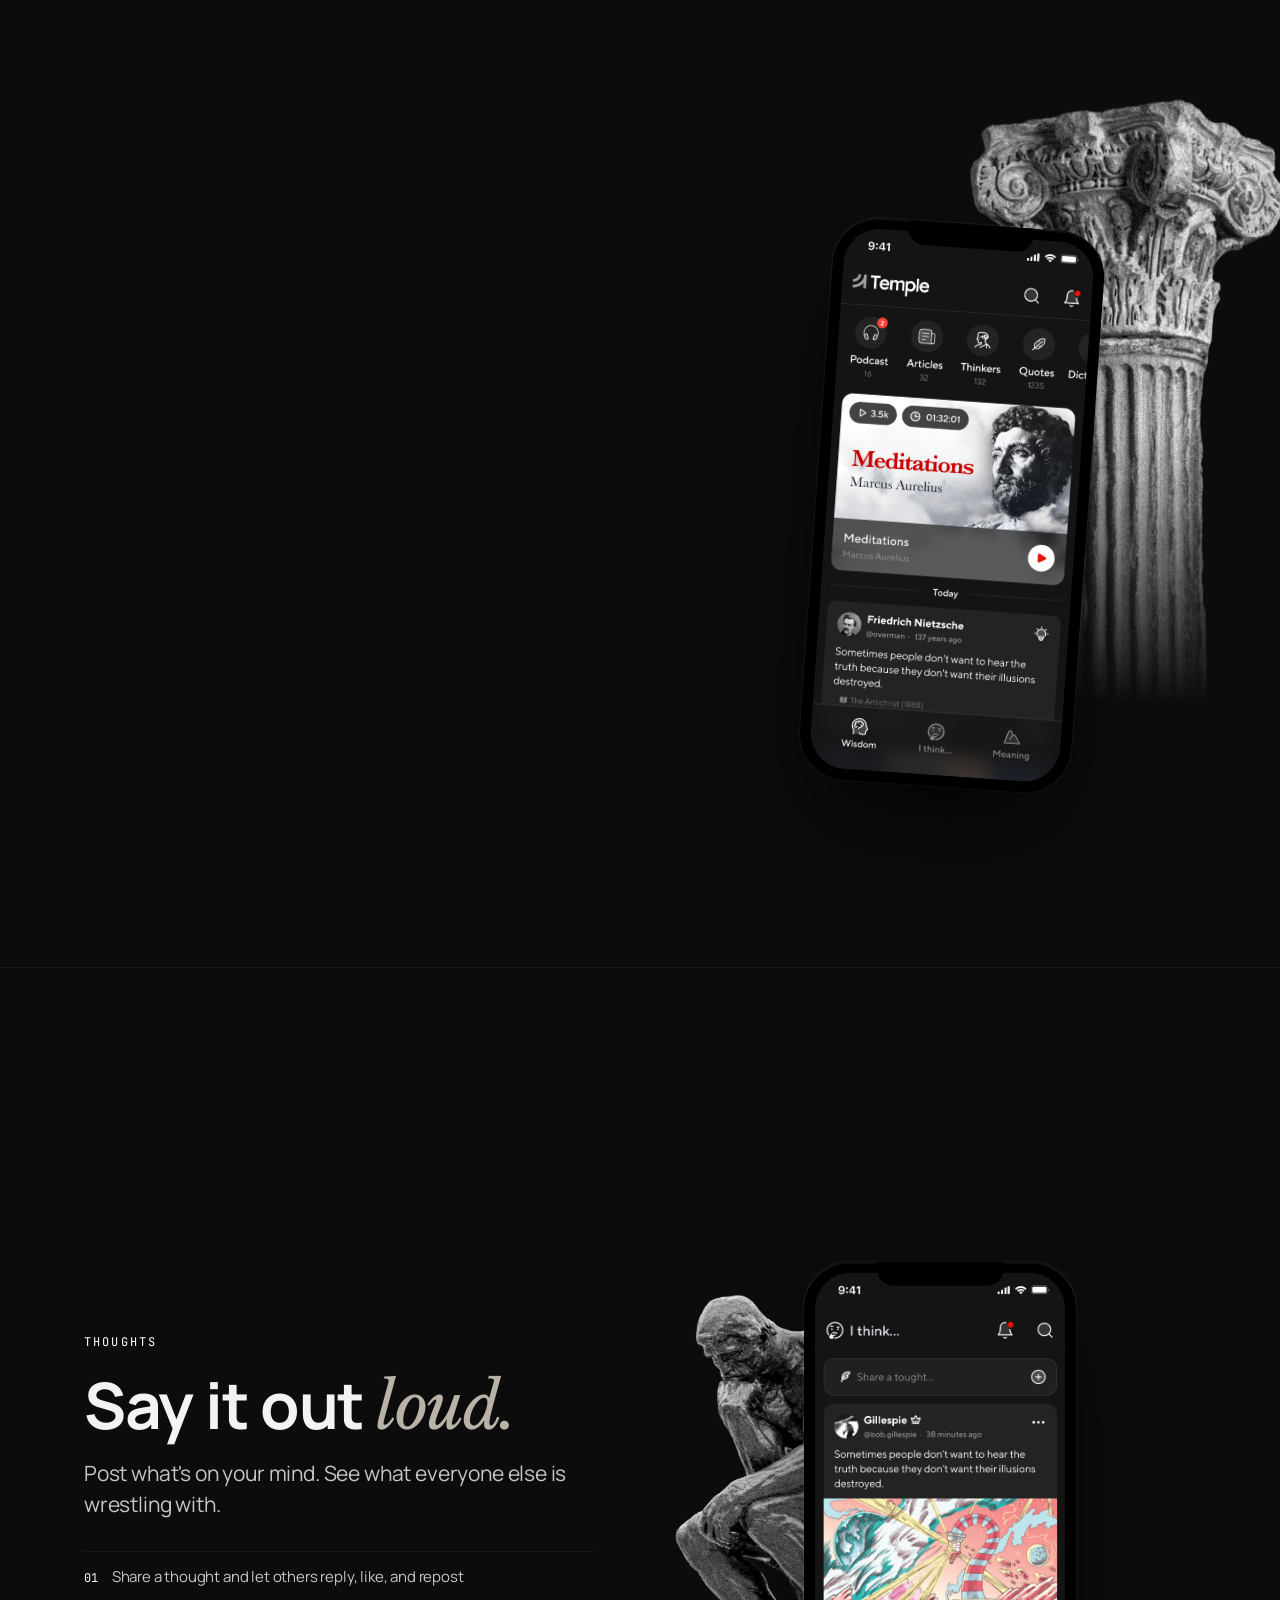
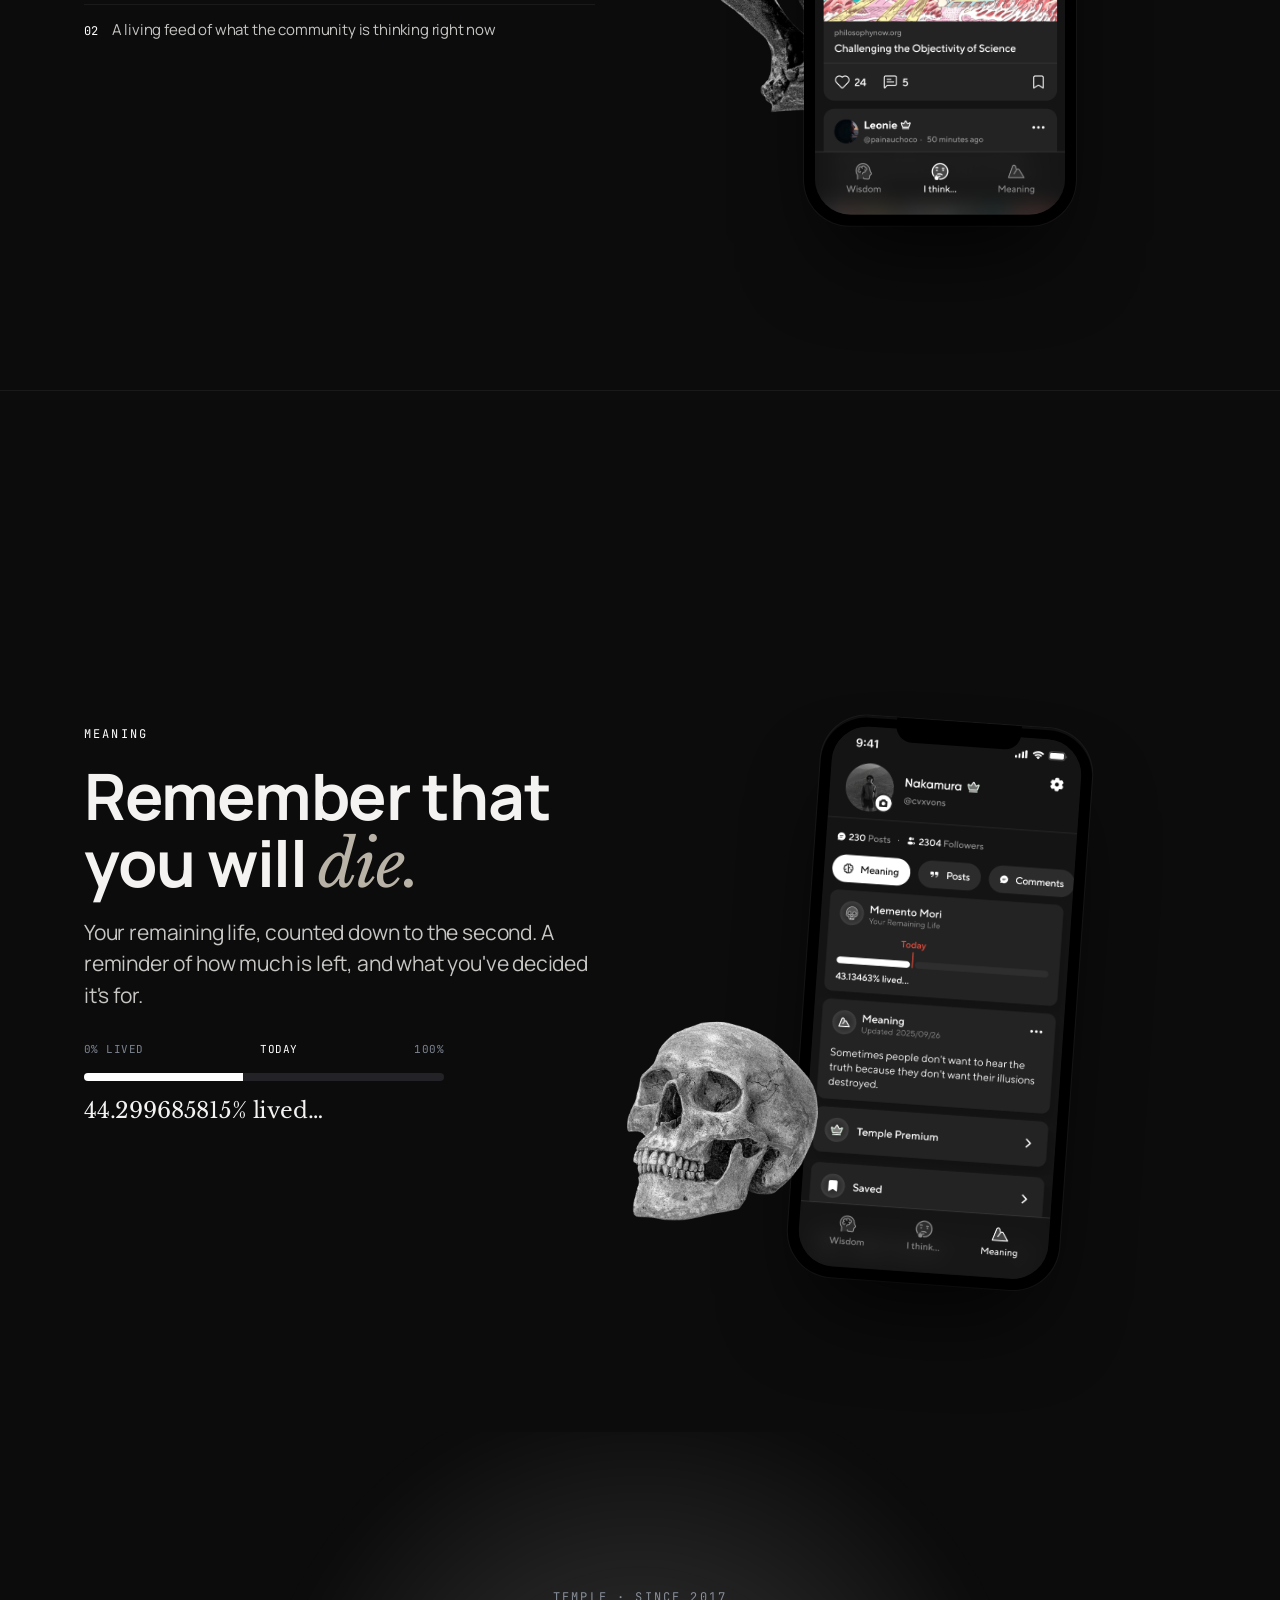
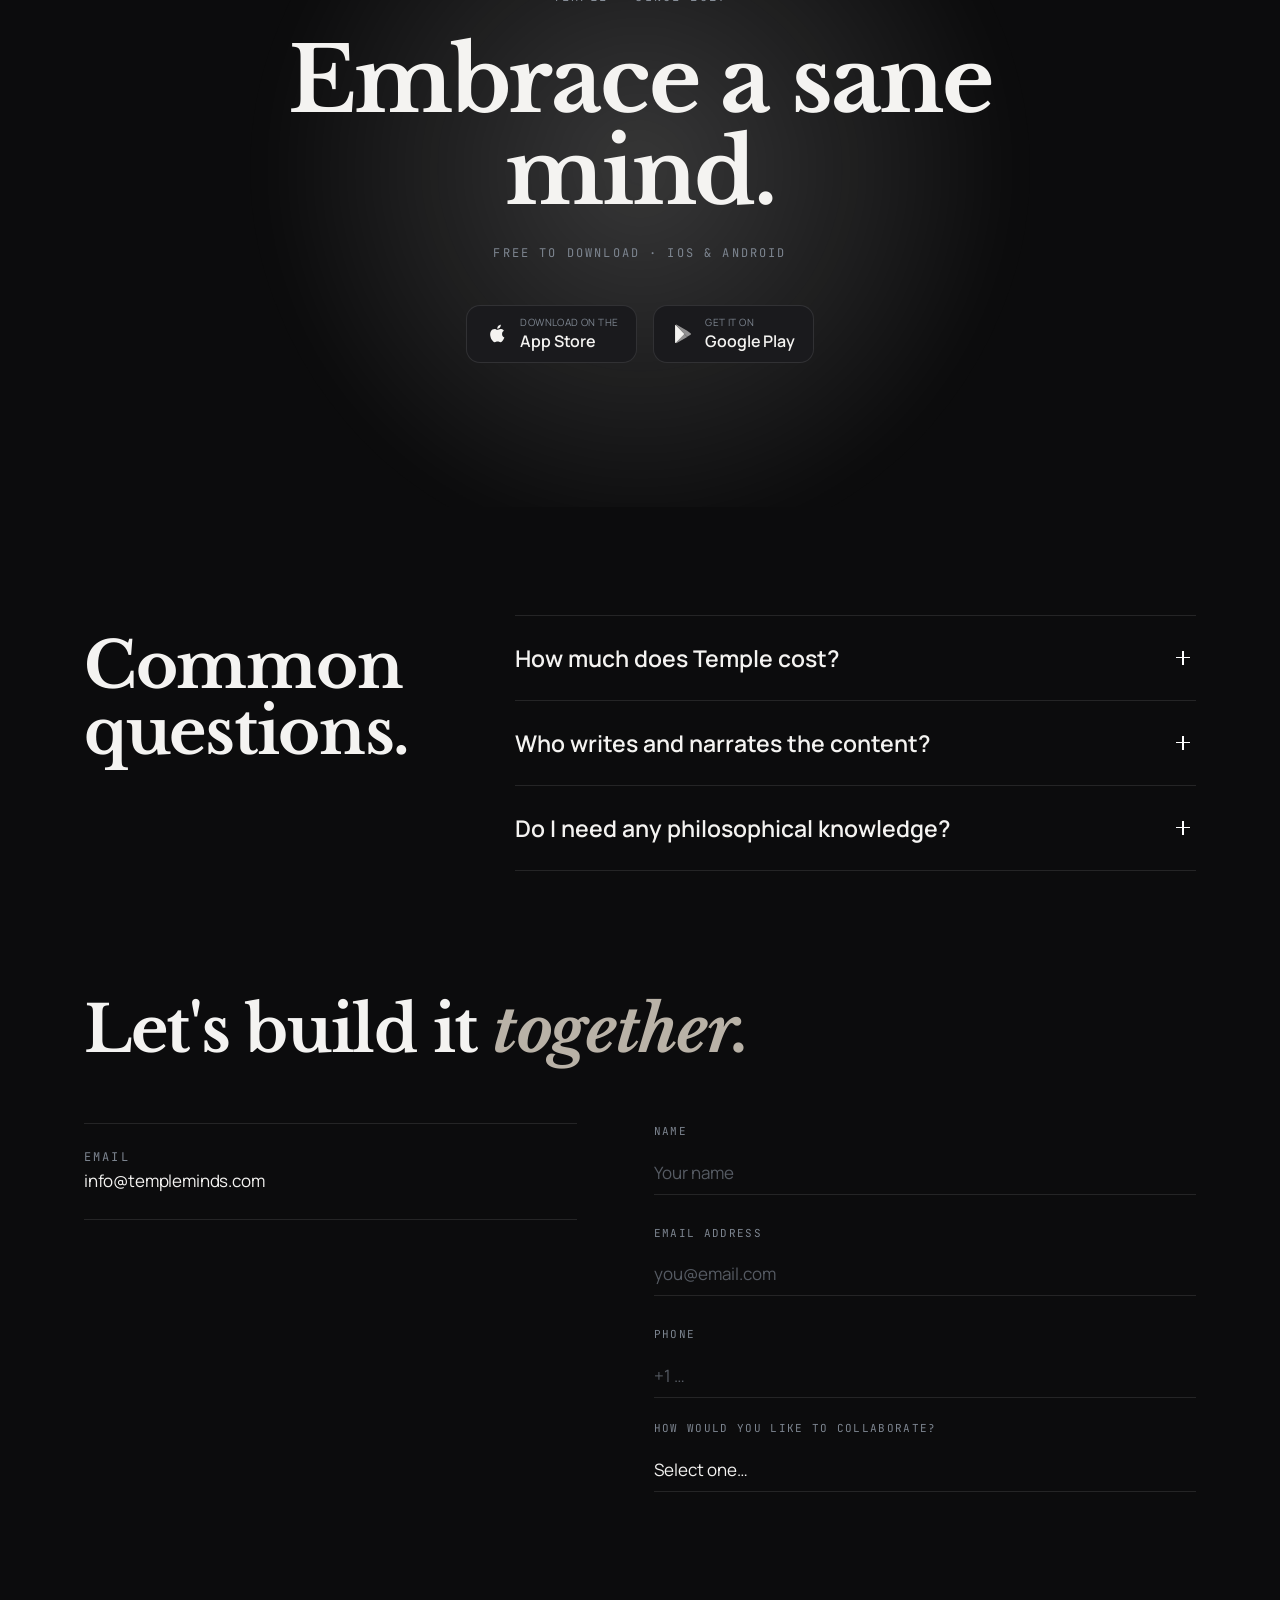
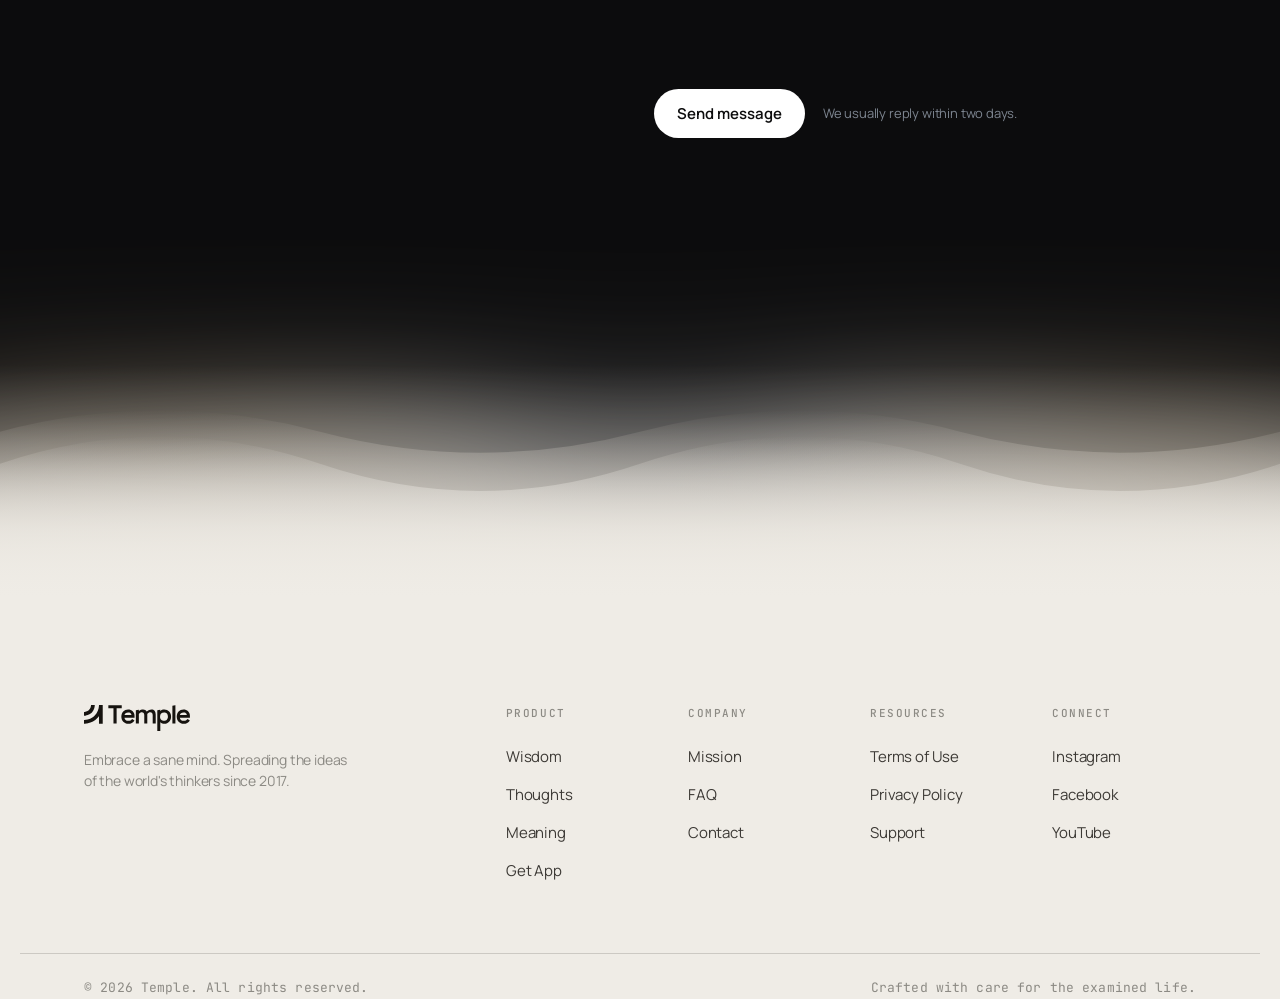
==== commit 37e1cec9: "Update index.html" ====
--- a/index.html
+++ b/index.html
@@ -99,27 +99,51 @@
 
 <!-- ===================== HERO ===================== -->
 <header class="hero" id="header">
-  <div class="hero-photo-wrap" aria-hidden="true">
-    <picture>
-      <source media="(max-width:980px)" srcset="assets/hero-statue-vert.png">
-      <img class="hero-layer hero-bg" src="assets/hero-statue-land.png" alt="">
-    </picture>
-  </div>
-  <div class="hero-vignette"></div>
+  <video class="hero-bgvideo" id="heroVidA" autoplay muted loop playsinline aria-hidden="true">
+    <source src="assets/hero-bg.mp4" type="video/mp4">
+  </video>
+  <video class="hero-bgvideo" id="heroVidB" muted loop playsinline aria-hidden="true" style="opacity:0">
+    <source src="assets/hero-bg.mp4" type="video/mp4">
+  </video>
+  <img class="hero-statue hero-statue-l" src="assets/statue-buddha.png" alt="" aria-hidden="true">
+  <img class="hero-statue hero-statue-r" src="assets/statue-aristotle.png" alt="" aria-hidden="true">
+
+
+  <div class="hero-id reveal in">
+    <img class="hero-logo-mark" src="assets/hero-logo.png" alt="Temple" aria-hidden="true">
+    <h1 class="hero-headline t-display">Embrace a<br><em>sane mind.</em></h1>
+    <p class="hero-tagline t-small">A sanctuary for the examined life.</p>
+  </div>
+
   <div class="hero-grain"></div>
-
-  <div class="hero-foot">
-    <div class="hero-id reveal in">
-      <h1 class="hero-headline t-display">Embrace a <em>sane mind.</em></h1>
-      <p class="hero-tagline t-small">A sanctuary for the examined life.</p>
-    </div>
-
-    <a class="hero-scroll" href="#results" aria-label="Scroll to content">
-      <span>SCROLL</span>
-      <span class="chev" aria-hidden="true"></span>
-    </a>
-  </div>
+  <div class="hero-seam" aria-hidden="true"></div>
 </header>
+<script>
+(function(){
+  var a=document.getElementById('heroVidA'), b=document.getElementById('heroVidB');
+  if(!a||!b) return;
+  var vids=[a,b], active=0, fading=false, FADE=3.2;
+  function others(v){ return vids.filter(function(x){return x!==v;}); }
+  a.addEventListener('timeupdate', function(){ tick(a,b); });
+  b.addEventListener('timeupdate', function(){ tick(b,a); });
+  function tick(cur, next){
+    if(cur.style.opacity==='0'||fading) return;
+    if(cur.duration && cur.duration-cur.currentTime <= FADE){
+      fading=true;
+      next.play();
+      var t0=performance.now();
+      function step(t){
+        var p=Math.min(1,(t-t0)/(FADE*1000));
+        var e=p<0.5 ? 2*p*p : 1-Math.pow(-2*p+2,2)/2;
+        next.style.opacity=e*0.5; cur.style.opacity=(1-e)*0.5;
+        if(p<1) requestAnimationFrame(step);
+        else { cur.pause(); cur.currentTime=0; fading=false; }
+      }
+      requestAnimationFrame(step);
+    }
+  }
+})();
+</script>
 
 <!-- ===================== MISSION ===================== -->
 <section class="mission">
@@ -299,7 +323,7 @@
     </div>
     <div class="contact-grid">
       <div class="contact-info reveal">
-        <div class="ci"><div class="l">Email</div><a class="v" href="/cdn-cgi/l/email-protection#1b72757d745b6f7e766b777e7672757f6835787476"><span class="__cf_email__" data-cfemail="d1b8bfb7be91a5b4bca1bdb4bcb8bfb5a2ffb2bebc">[email&#160;protected]</span></a></div>
+        <div class="ci"><div class="l">Email</div><a class="v" href="mailto:info@templeminds.com">info@templeminds.com</a></div>
       </div>
       <form class="contact-form reveal d1" id="contactForm" action="https://formspree.io/f/mgojvoke" method="POST" novalidate>
         <div class="form-row">
@@ -416,7 +440,7 @@
   </div>
 
   <div class="wrap footer-legal">
-    <span>© 2026 Temple, Inc. All rights reserved.</span>
+    <span>© 2026 Temple. All rights reserved.</span>
     <span class="footer-made">Crafted with care for the examined life.</span>
   </div>
 
@@ -425,7 +449,7 @@
 <!-- tweaks mount -->
 <div id="tweaks-root"></div>
 
-<script data-cfasync="false" src="/cdn-cgi/scripts/5c5dd728/cloudflare-static/email-decode.min.js"></script><script>
+<script>
   (function () {
     var loader = document.getElementById('loader');
     var done = false;
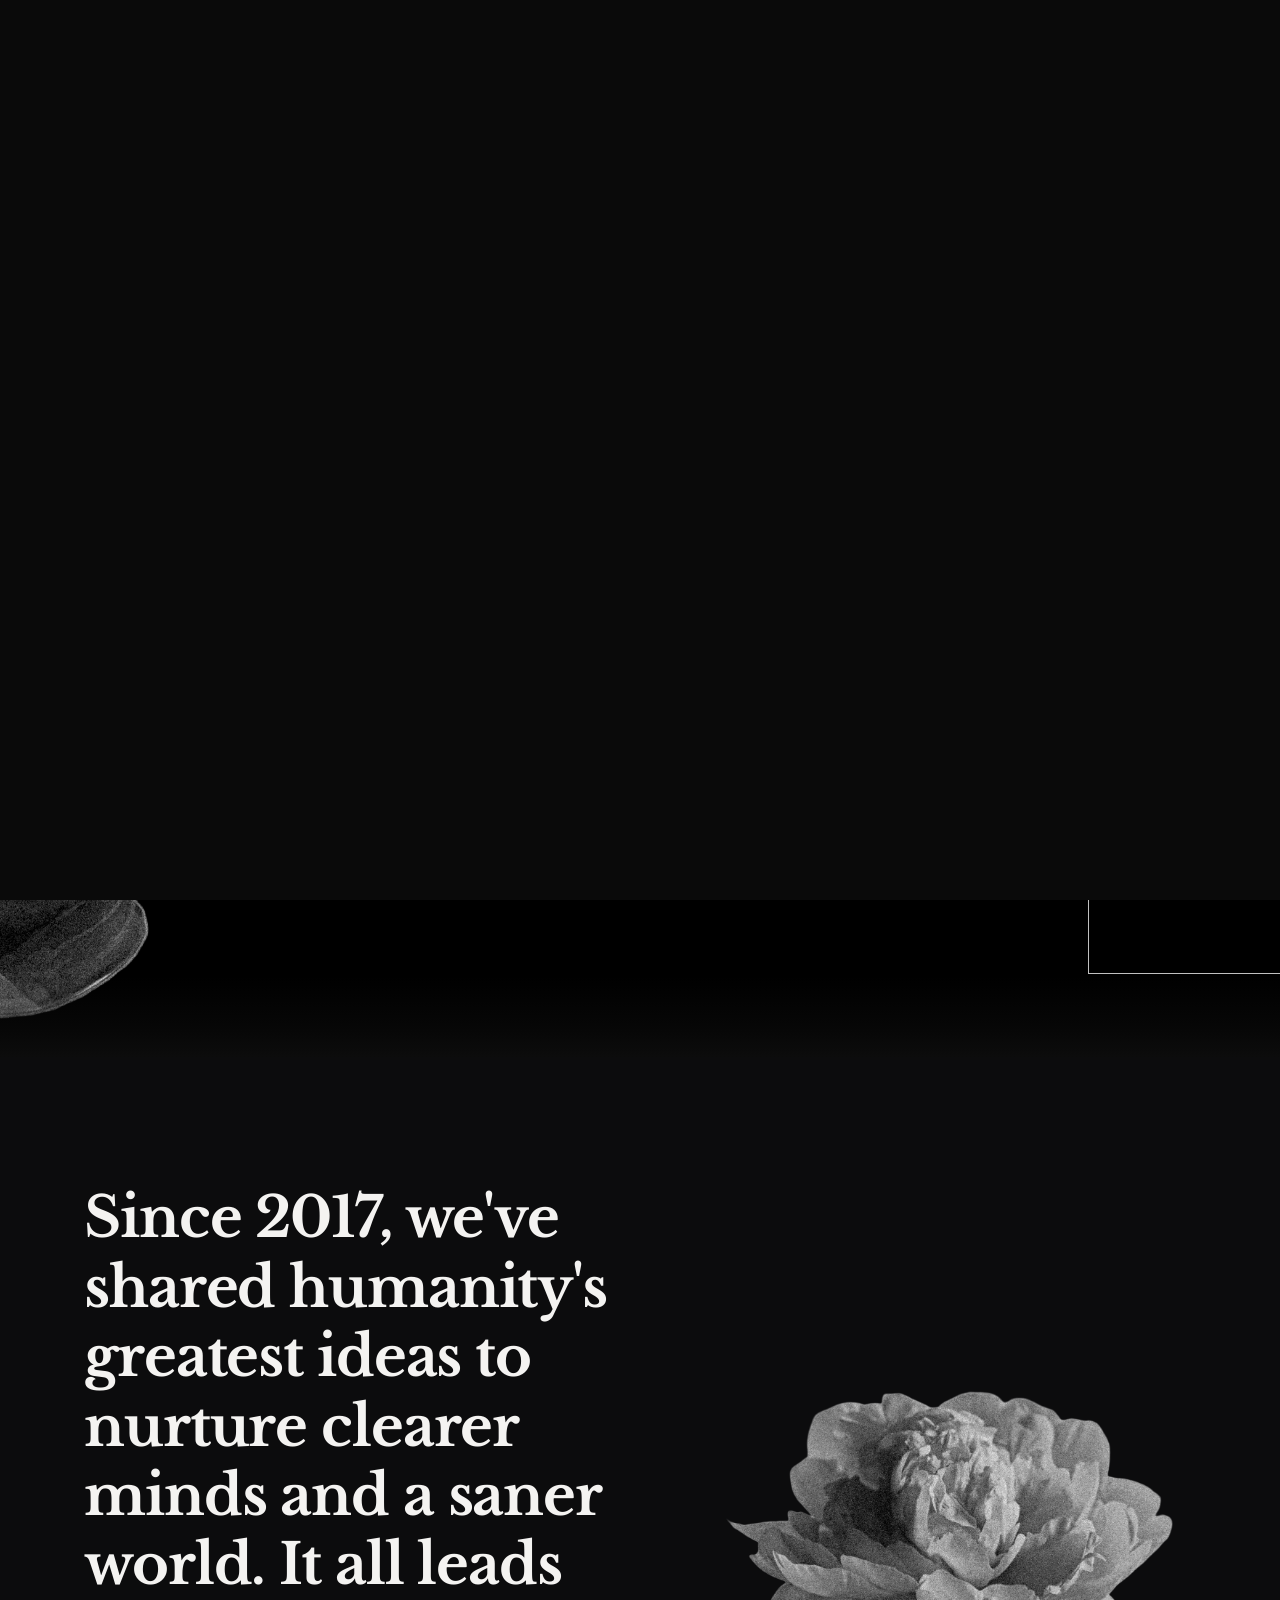
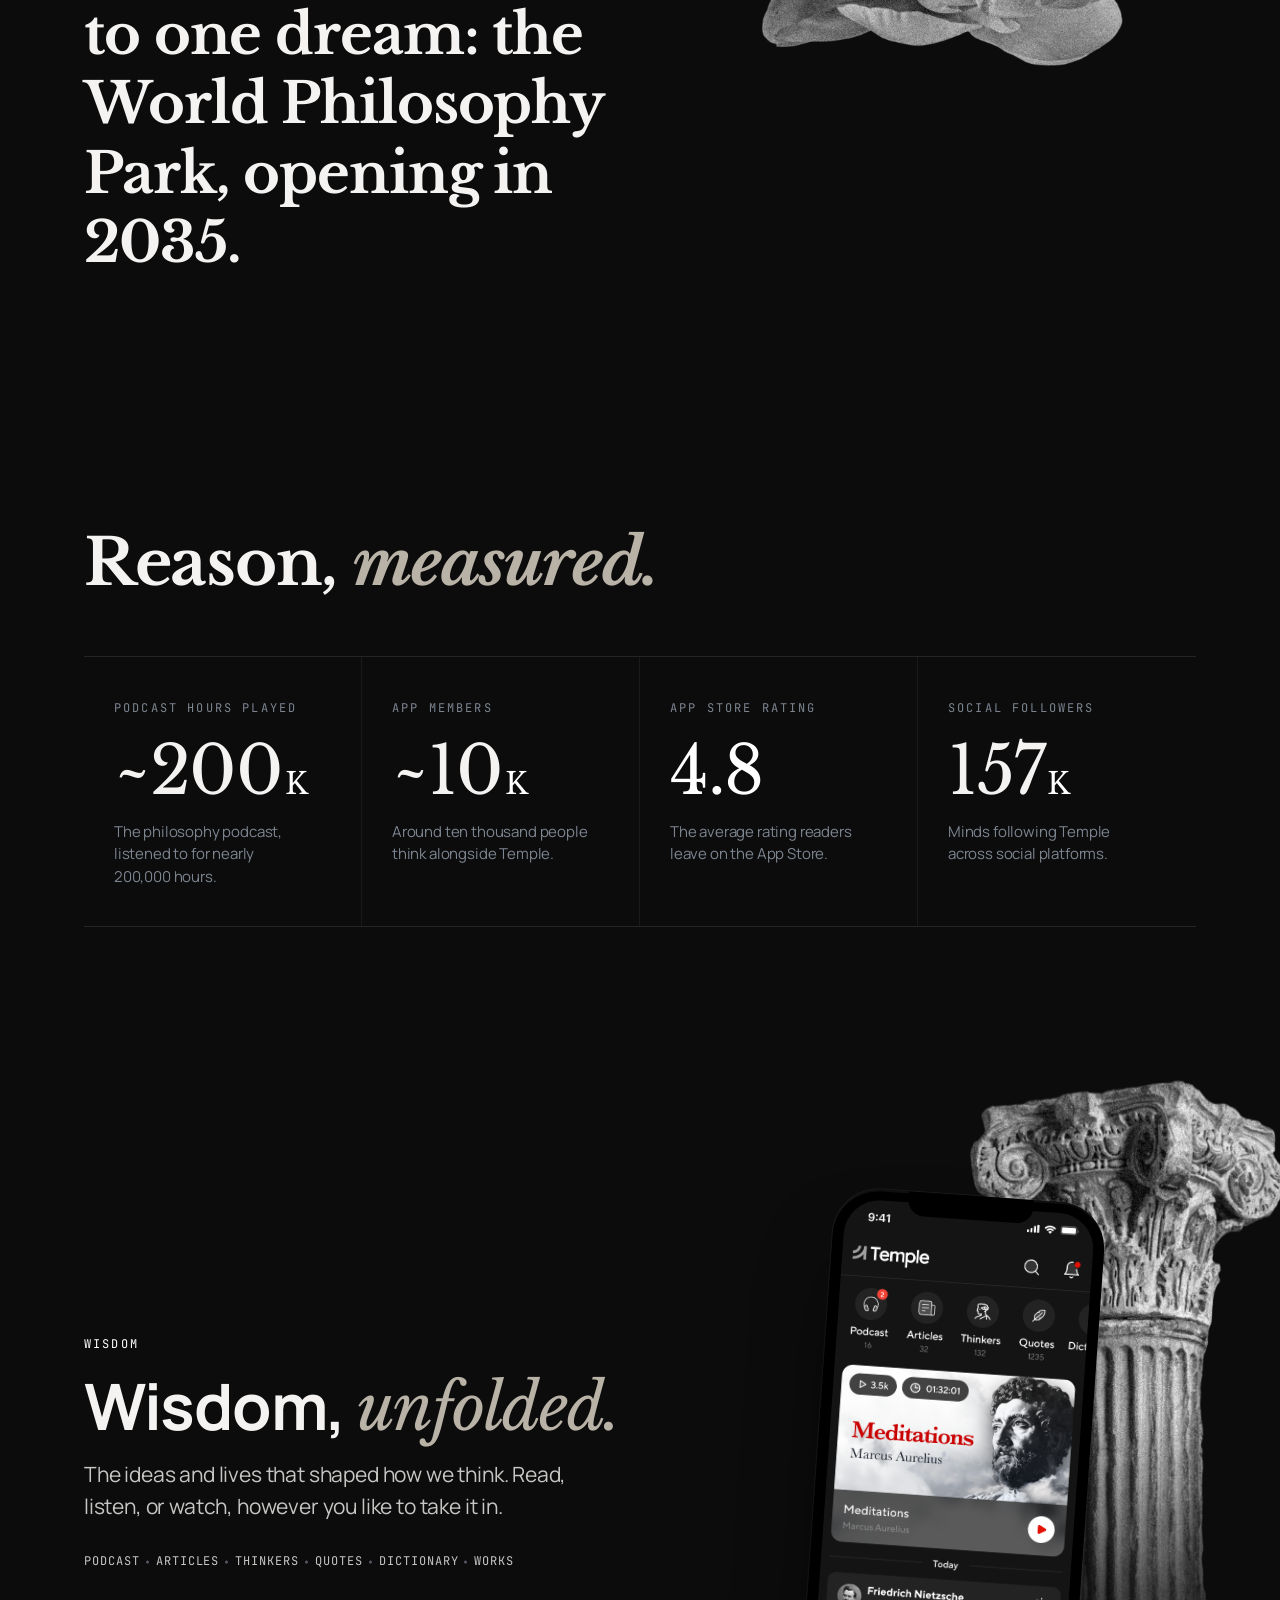
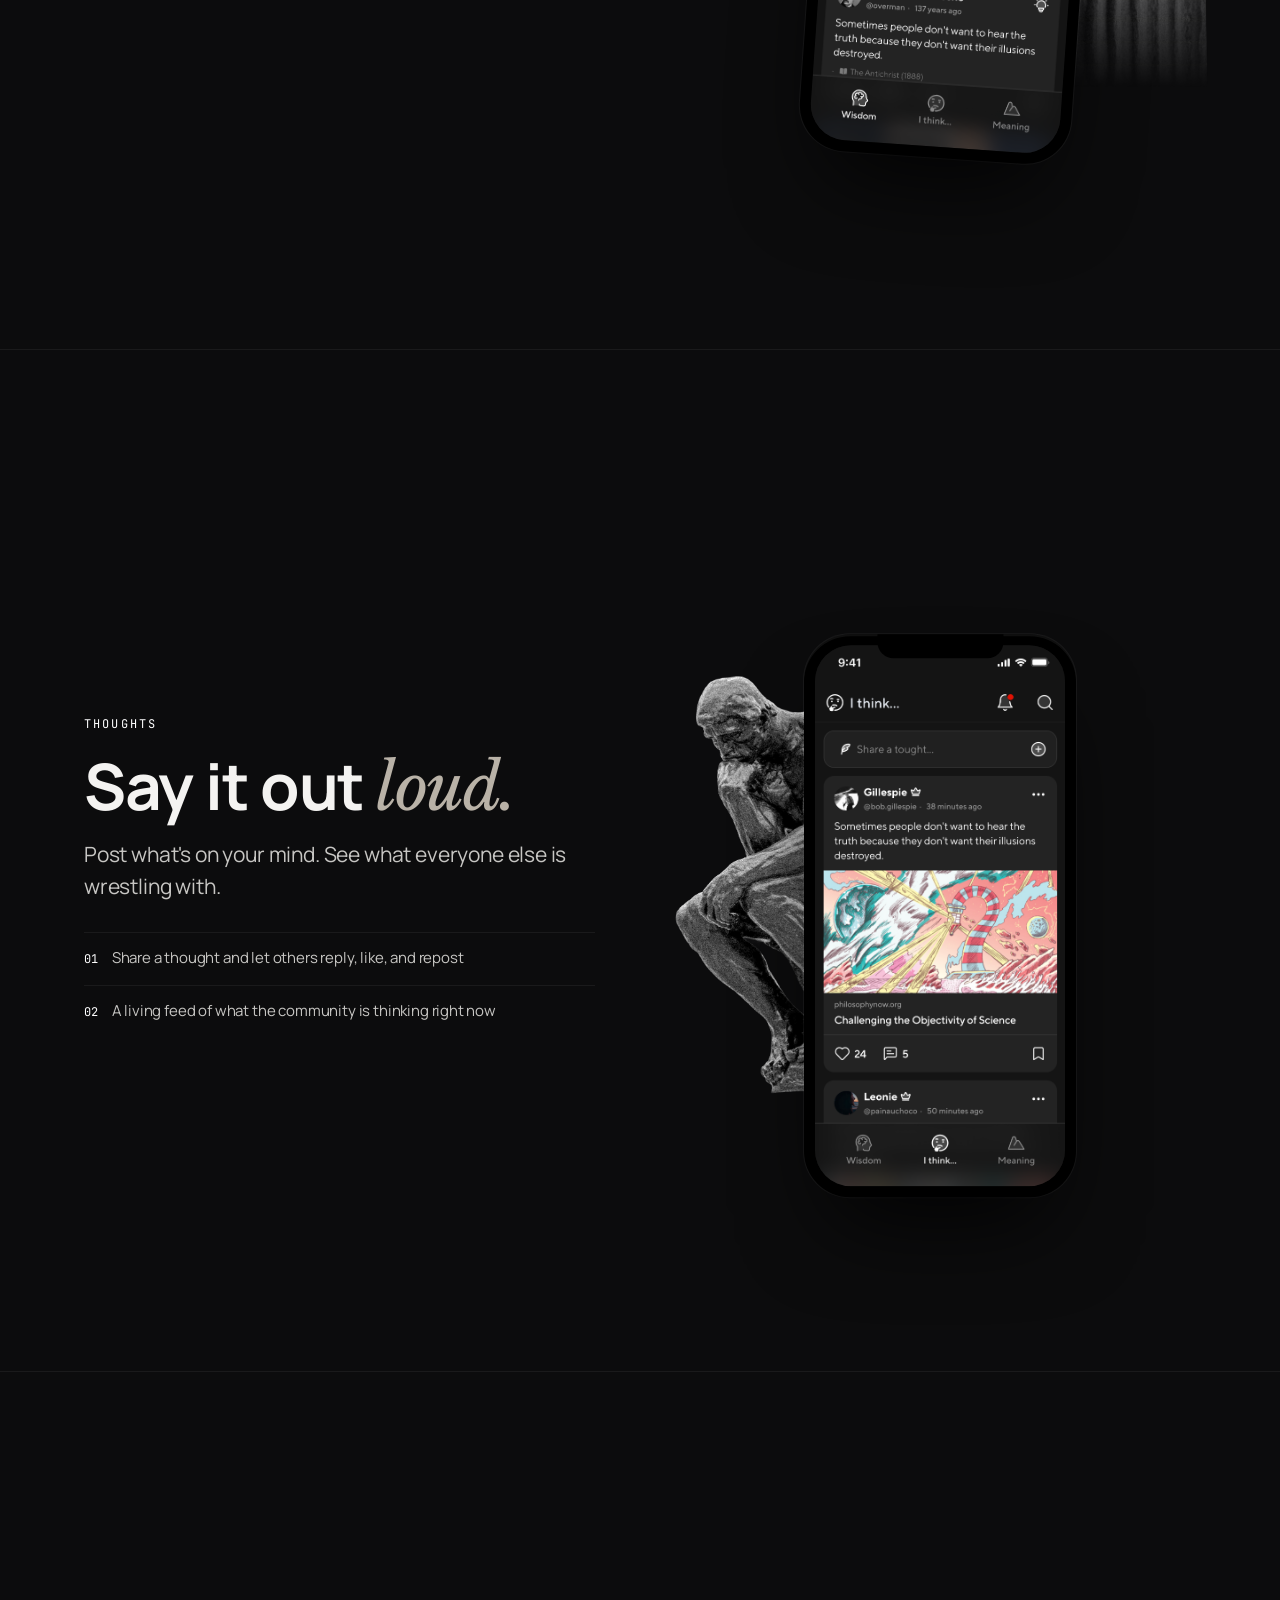
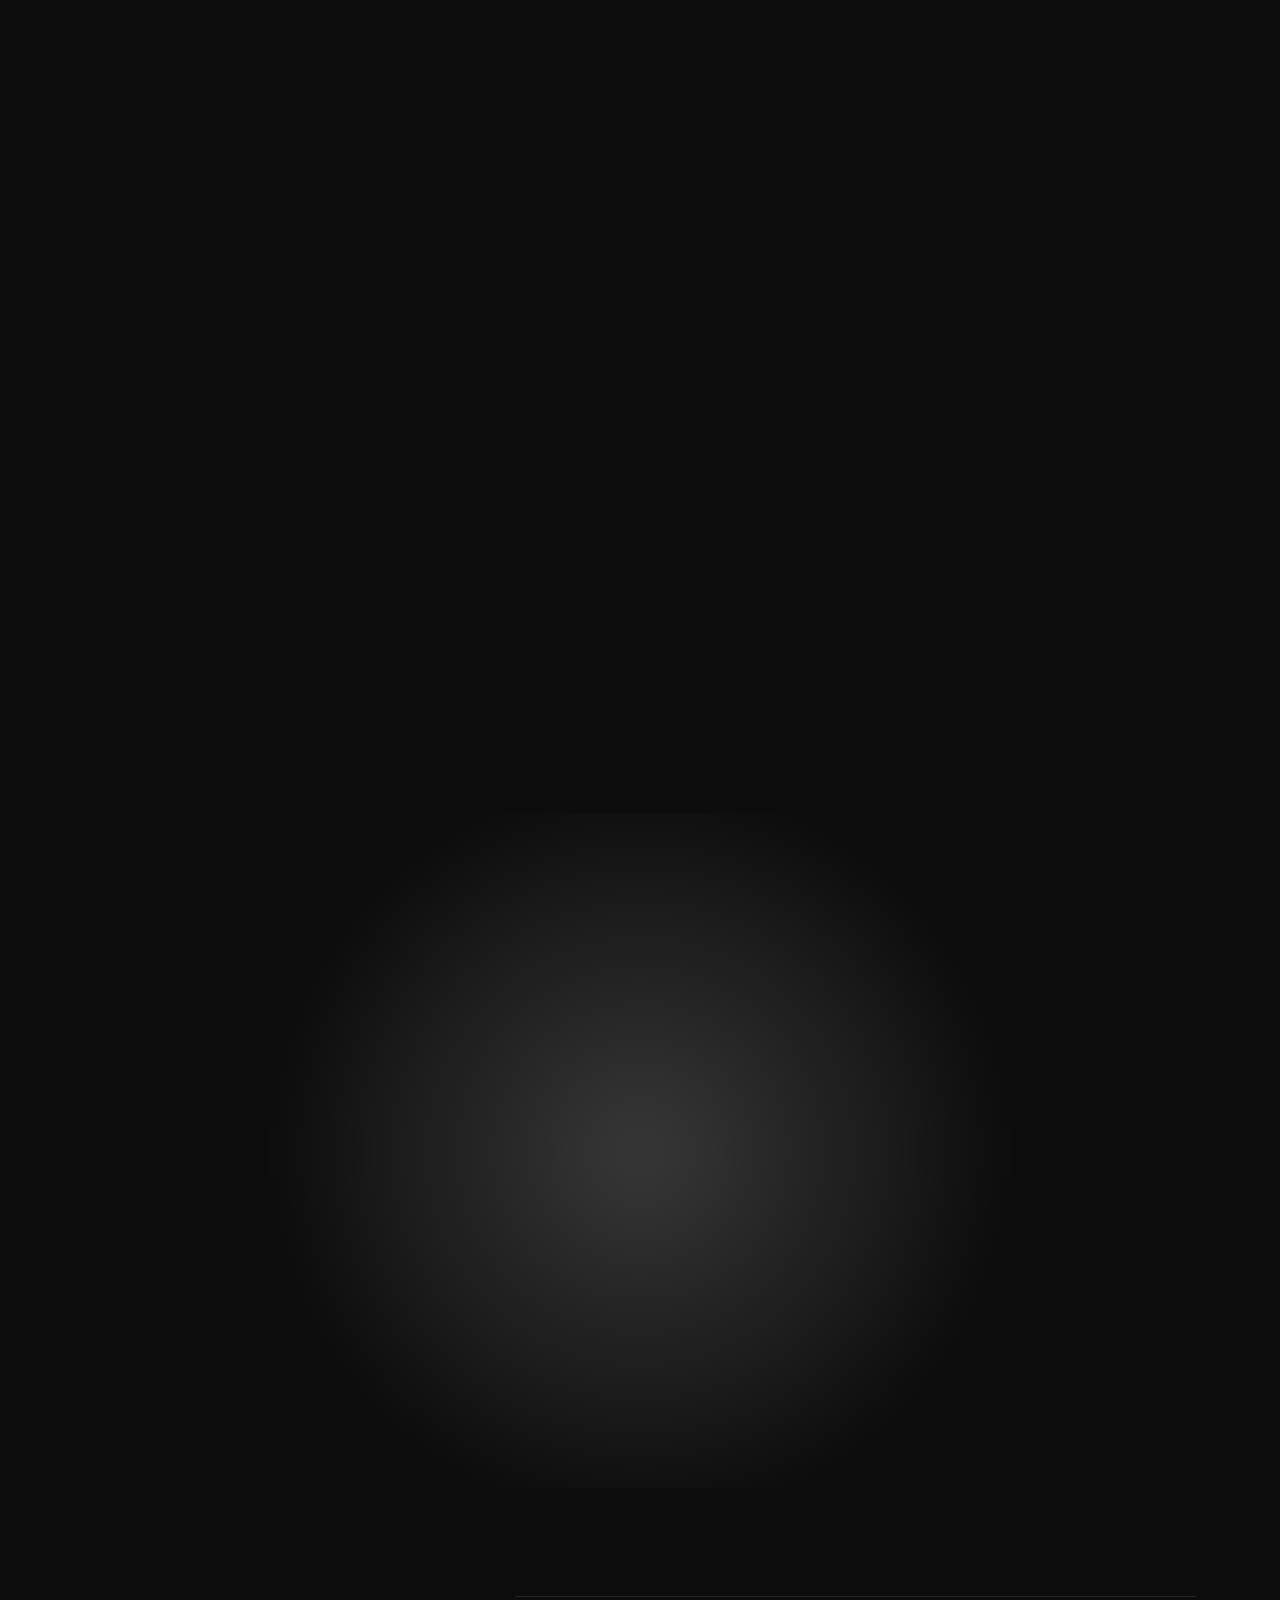
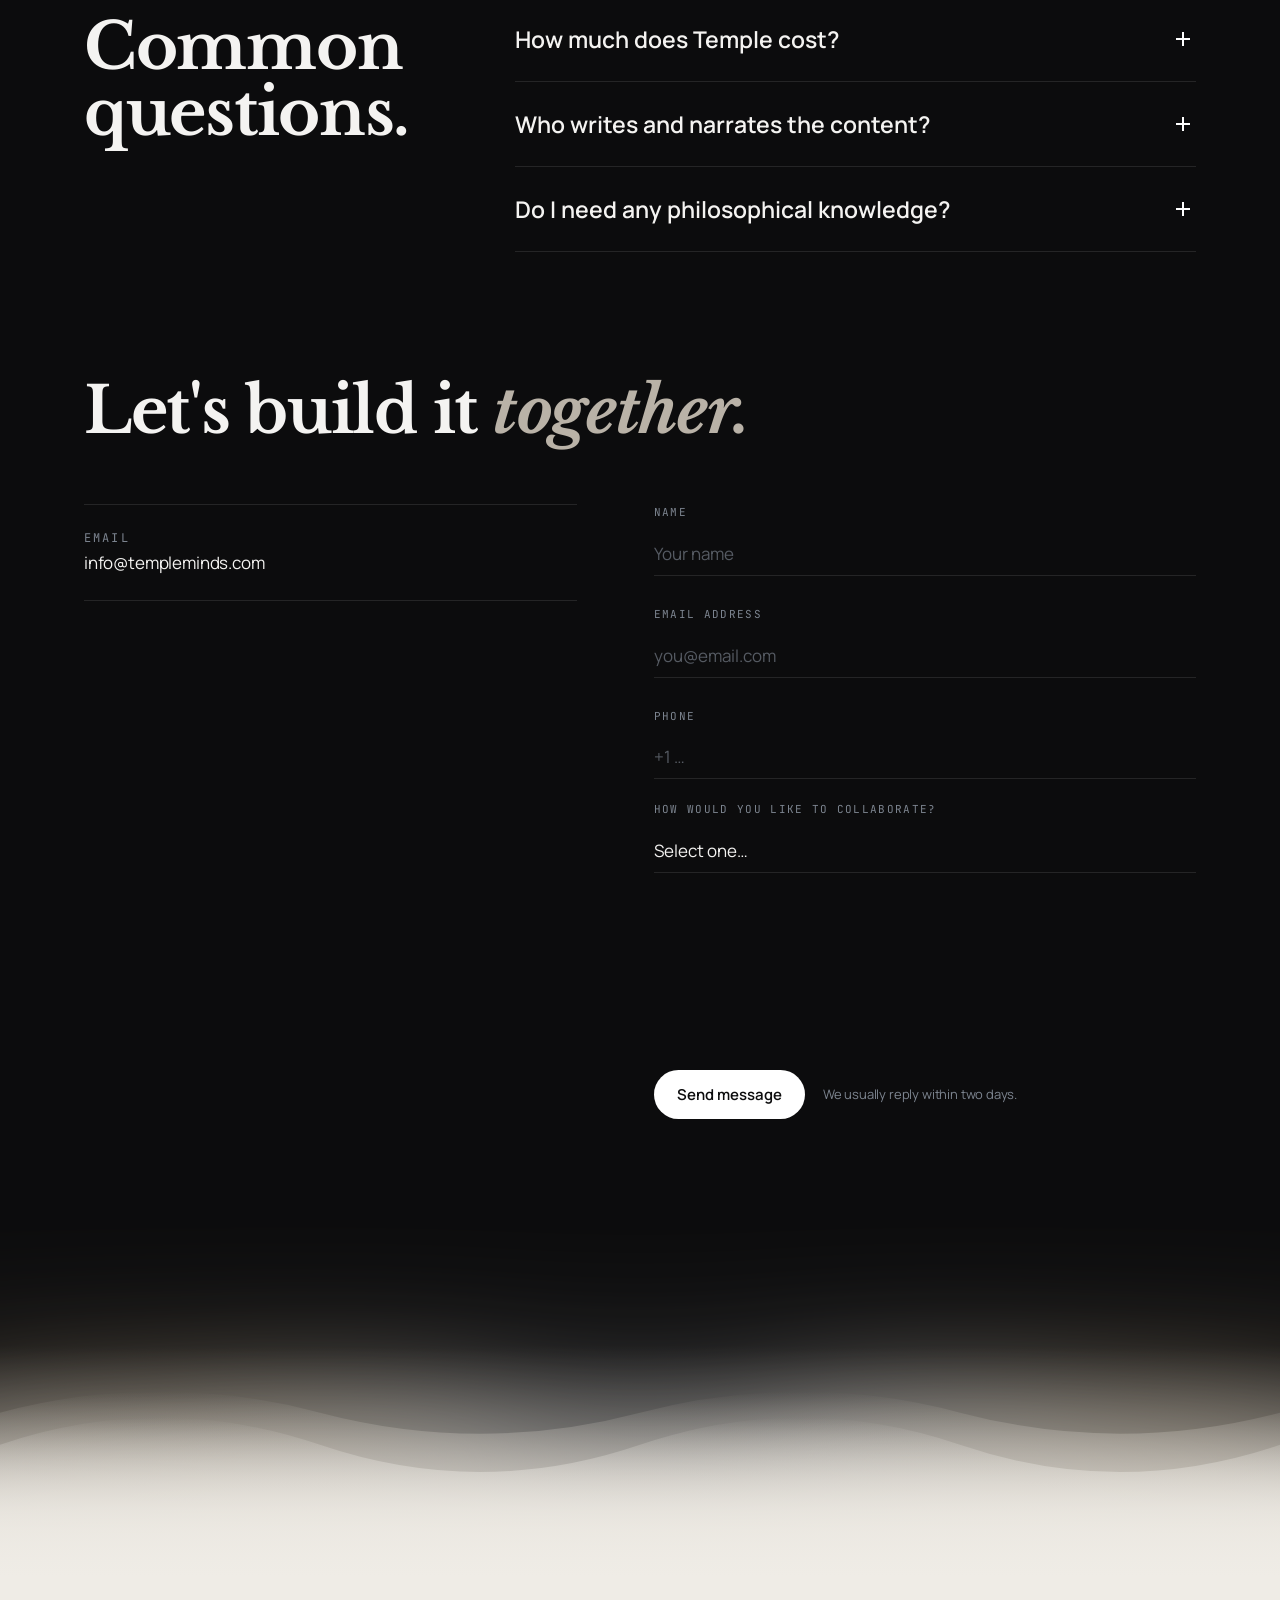
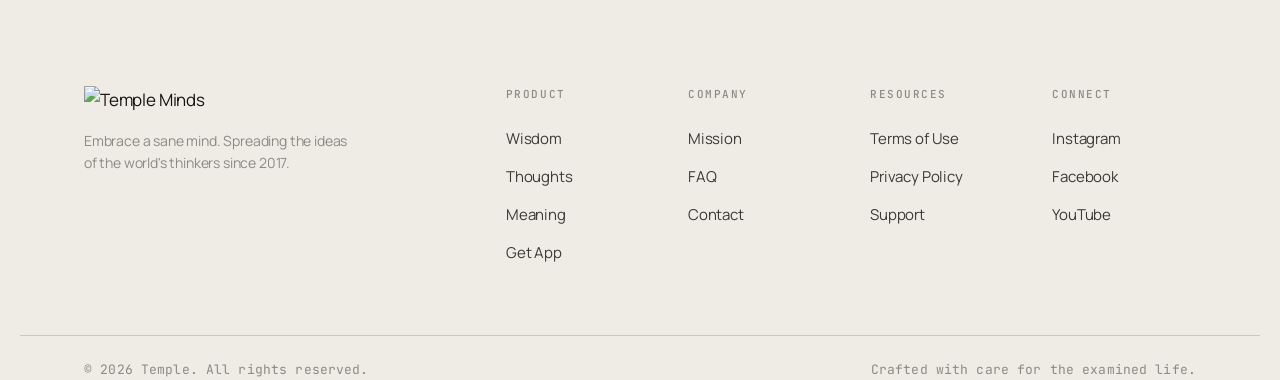
==== commit 01ac2d0e: "Update index.html" ====
--- a/index.html
+++ b/index.html
@@ -50,7 +50,7 @@
 </template>
 </head>
 <body>
-
+<canvas class="page-grain" id="grainCanvas" aria-hidden="true"></canvas>
 <!-- ===================== LOADER ===================== -->
 <div id="loader" role="status" aria-label="Loading">
   <div id="loader-lottie"></div>
@@ -60,16 +60,7 @@
 <nav class="nav" id="nav">
   <div class="wrap nav-inner">
     <a class="brand" href="#header" aria-label="Temple">
-      <svg class="brand-lockup" aria-hidden="true" viewBox="0 0 942 231" fill="none" xmlns="http://www.w3.org/2000/svg">
-<path d="M0.0234927 149.703C0.0426021 136.128 0.0676721 133.13 0.162342 133.072C0.225806 133.033 1.64586 132.976 3.31802 132.947C13.0201 132.775 23.5378 131.331 33.1815 128.846C47.8731 125.059 61.7795 118.822 74.2134 110.442C81.3127 105.657 87.4409 100.646 93.4342 94.7223C106.39 81.9185 115.879 67.858 122.991 50.93C128.879 36.9132 132.353 21.25 132.974 5.92125C133.023 4.7135 133.088 2.9053 133.119 1.90284L133.174 0.0802596H166.377V166.263H133.155L133.15 132.996C133.146 101.677 133.137 99.7414 132.997 99.9464C132.674 100.419 128.576 105.531 127.293 107.063C119.554 116.296 109.987 125.369 100.327 132.637C86.9644 142.691 72.7586 150.441 57.2436 156.142C47.353 159.776 36.364 162.635 26.3004 164.192C20.7848 165.046 15.6137 165.6 9.86463 165.953C7.57011 166.094 2.79523 166.262 1.03155 166.263L0 166.263L0.0234927 149.703Z" fill="#A09F9E"></path>
-<path d="M0.00409436 62.3535L1.20939 62.3521C2.57106 62.3505 4.42133 62.239 6.35927 62.0412C24.2596 60.2162 40.5722 50.6882 51.0201 35.9553C53.9603 31.8093 56.7 26.5945 58.5525 21.618C60.1658 17.284 61.3726 12.2835 61.9701 7.4569C62.1801 5.76107 62.2995 4.11206 62.3809 1.78141L62.4394 0.102412L65.8246 0.0408758C67.6864 0.00686458 75.1624 -0.00908898 82.4378 0.0052869L95.666 0.031409L95.6084 2.71216C95.5389 5.95322 95.3817 8.1373 94.9779 11.4729C94.2177 17.7542 93.1369 22.7662 91.2414 28.8007C87.6143 40.3484 81.4222 51.6948 73.6175 61.0947C70.3968 64.9738 66.3228 69.1087 62.4407 72.4394C53.7682 79.8794 43.8464 85.7257 33.2889 89.6168C26.1474 92.249 19.4702 93.8812 11.8817 94.85C8.41273 95.2928 7.02231 95.3943 1.51619 95.6068L0.00409436 95.6652V62.3535Z" fill="#A09F9E"></path>
-<path d="M261.849 28.442H216.384V1.62927H335.292V28.442H289.827V164.837H261.849V28.442Z" fill="white"></path>
-<path d="M448.345 138.491C442.438 147.817 434.744 154.967 425.262 159.941C415.781 164.915 405.211 167.402 393.553 167.402C384.538 167.402 376.222 165.77 368.606 162.506C361.145 159.242 354.617 154.812 349.021 149.216C343.581 143.465 339.306 136.703 336.198 128.932C333.244 121.004 331.768 112.378 331.768 103.051C331.768 93.5698 333.244 84.9431 336.198 77.1713C339.151 69.244 343.27 62.4825 348.555 56.8868C353.84 51.1357 360.135 46.7058 367.44 43.597C374.901 40.4883 383.062 38.934 391.921 38.934C400.004 38.934 407.465 40.4106 414.304 43.3639C421.299 46.3172 427.361 50.3585 432.49 55.4879C437.619 60.6173 441.661 66.6793 444.614 73.6739C447.567 80.5131 449.044 87.8964 449.044 95.8236V112.378H359.979C360.446 121.237 363.632 128.154 369.539 133.128C375.445 138.102 383.45 140.589 393.553 140.589C401.481 140.589 408.164 139.346 413.605 136.859C419.045 134.216 423.786 130.175 427.827 124.735L448.345 138.491ZM421.299 89.0621C421.299 85.798 420.522 82.767 418.967 79.9691C417.413 77.1712 415.314 74.762 412.672 72.7413C410.03 70.5652 406.921 68.8554 403.346 67.6119C399.771 66.3684 395.963 65.7467 391.921 65.7467C383.217 65.7467 375.911 67.9228 370.005 72.275C364.254 76.4718 360.99 82.0675 360.212 89.0621H421.299Z" fill="white"></path>
-<path d="M535.537 91.3937C535.537 83.0001 533.671 76.4718 529.941 71.8087C526.211 66.9902 520.926 64.5809 514.086 64.5809C509.423 64.5809 504.683 65.9021 499.864 68.5445C495.201 71.0315 491.082 74.6843 487.507 79.5028V164.837H460.694V45.9286L486.341 41.2655H487.507V53.8558H488.673C494.113 49.0373 500.02 45.3846 506.392 42.8976C512.921 40.2552 519.216 38.934 525.278 38.934C532.739 38.934 539.112 40.6438 544.397 44.0634C549.681 47.3275 553.878 52.0683 556.987 58.2858H558.153C564.059 52.0683 570.743 47.3275 578.204 44.0634C585.665 40.6438 592.97 38.934 600.12 38.934C611.933 38.934 621.026 43.053 627.399 51.2911C633.927 59.3738 637.192 70.7207 637.192 85.3317V164.837H610.379V91.3937C610.379 83.0001 608.514 76.4718 604.783 71.8087C601.053 66.9902 595.768 64.5809 588.929 64.5809C584.11 64.5809 579.292 65.9021 574.473 68.5445C569.81 71.187 565.691 74.9174 562.116 79.736C562.272 80.6686 562.349 81.6012 562.349 82.5338C562.349 83.4664 562.349 84.399 562.349 85.3317V164.837H535.537V91.3937Z" fill="white"></path>
-<path d="M773.676 103.285C773.676 112.455 772.121 121.004 769.013 128.932C765.904 136.703 761.707 143.465 756.422 149.216C751.138 154.812 744.998 159.242 738.003 162.506C731.009 165.77 723.548 167.402 715.62 167.402C708.47 167.402 701.709 166.158 695.336 163.671C688.963 161.185 683.601 157.687 679.249 153.18H678.083V230.12H651.27V45.9286L676.917 41.2655H678.083V52.4569H679.249C683.29 47.9493 688.264 44.6074 694.17 42.4313C700.232 40.0997 706.683 38.934 713.522 38.934C721.916 38.934 729.765 40.566 737.071 43.8302C744.376 47.0944 750.749 51.602 756.189 57.3531C761.629 63.1043 765.904 69.9435 769.013 77.8707C772.121 85.6425 773.676 94.1138 773.676 103.285ZM745.697 103.285C745.697 97.6888 744.842 92.6372 743.133 88.1295C741.578 83.4664 739.247 79.5028 736.138 76.2386C733.185 72.819 729.61 70.2543 725.413 68.5445C721.216 66.6793 716.553 65.7467 711.424 65.7467C700.699 65.7467 692.072 69.0109 685.544 75.5392C679.015 82.0675 675.751 91.3159 675.751 103.285C675.751 109.036 676.606 114.243 678.316 118.906C680.181 123.414 682.668 127.299 685.777 130.564C689.041 133.828 692.849 136.315 697.201 138.025C701.554 139.734 706.294 140.589 711.424 140.589C716.553 140.589 721.216 139.734 725.413 138.025C729.61 136.159 733.185 133.595 736.138 130.33C739.247 127.066 741.578 123.18 743.133 118.673C744.842 114.01 745.697 108.88 745.697 103.285Z" fill="white"></path>
-<path d="M785.379 6.29237L811.026 1.62927H812.192V164.837H785.379V6.29237Z" fill="white"></path>
-<path d="M940.381 138.491C934.474 147.817 926.78 154.967 917.298 159.941C907.817 164.915 897.247 167.402 885.589 167.402C876.574 167.402 868.258 165.77 860.642 162.506C853.181 159.242 846.653 154.812 841.057 149.216C835.617 143.465 831.342 136.703 828.234 128.932C825.28 121.004 823.804 112.378 823.804 103.051C823.804 93.5698 825.28 84.9431 828.234 77.1713C831.187 69.244 835.306 62.4825 840.591 56.8868C845.876 51.1357 852.171 46.7058 859.476 43.597C866.937 40.4883 875.098 38.934 883.957 38.934C892.04 38.934 899.501 40.4106 906.34 43.3639C913.335 46.3172 919.397 50.3585 924.526 55.4879C929.655 60.6173 933.697 66.6793 936.65 73.6739C939.603 80.5131 941.08 87.8964 941.08 95.8236V112.378H852.015C852.482 121.237 855.668 128.154 861.575 133.128C867.481 138.102 875.486 140.589 885.589 140.589C893.517 140.589 900.2 139.346 905.641 136.859C911.081 134.216 915.822 130.175 919.863 124.735L940.381 138.491ZM913.335 89.0621C913.335 85.798 912.557 82.767 911.003 79.9691C909.449 77.1712 907.35 74.762 904.708 72.7413C902.066 70.5652 898.957 68.8554 895.382 67.6119C891.807 66.3684 887.999 65.7467 883.957 65.7467C875.253 65.7467 867.947 67.9228 862.041 72.275C856.29 76.4718 853.026 82.0675 852.248 89.0621H913.335Z" fill="white"></path>
-</svg>
+      <img class="brand-lockup" src="assets/temple-minds-logo-white.svg" alt="Temple Minds">
       <svg class="logo" id="wordmarkSrc" aria-hidden="true" viewBox="210 0 732 231" fill="none" xmlns="http://www.w3.org/2000/svg">
 <path d="M261.849 28.4426H216.384V1.62988H335.292V28.4426H289.827V164.838H261.849V28.4426Z" fill="currentColor"></path>
 <path d="M448.345 138.492C442.438 147.818 434.744 154.968 425.263 159.942C415.781 164.916 405.211 167.403 393.554 167.403C384.538 167.403 376.222 165.771 368.606 162.506C361.145 159.242 354.617 154.812 349.021 149.217C343.581 143.466 339.306 136.704 336.198 128.932C333.244 121.005 331.768 112.378 331.768 103.052C331.768 93.5705 333.244 84.9437 336.198 77.1719C339.151 69.2447 343.27 62.4832 348.555 56.8875C353.84 51.1363 360.135 46.7064 367.44 43.5977C374.901 40.489 383.062 38.9346 391.922 38.9346C400.004 38.9346 407.465 40.4112 414.304 43.3645C421.299 46.3178 427.361 50.3592 432.49 55.4886C437.62 60.618 441.661 66.68 444.614 73.6746C447.568 80.5138 449.044 87.897 449.044 95.8243V112.378H359.979C360.446 121.238 363.632 128.155 369.539 133.129C375.445 138.103 383.45 140.59 393.554 140.59C401.481 140.59 408.165 139.346 413.605 136.859C419.045 134.217 423.786 130.176 427.827 124.735L448.345 138.492ZM421.299 89.0628C421.299 85.7986 420.522 82.7676 418.967 79.9698C417.413 77.1719 415.315 74.7627 412.672 72.742C410.03 70.5659 406.921 68.8561 403.346 67.6126C399.771 66.3691 395.963 65.7474 391.922 65.7474C383.217 65.7474 375.912 67.9235 370.005 72.2757C364.254 76.4725 360.99 82.0682 360.212 89.0628H421.299Z" fill="currentColor"></path>
@@ -102,20 +93,16 @@
   <video class="hero-bgvideo" id="heroVidA" autoplay muted loop playsinline aria-hidden="true">
     <source src="assets/hero-bg.mp4" type="video/mp4">
   </video>
-  <video class="hero-bgvideo" id="heroVidB" muted loop playsinline aria-hidden="true" style="opacity:0">
-    <source src="assets/hero-bg.mp4" type="video/mp4">
-  </video>
   <img class="hero-statue hero-statue-l" src="assets/statue-buddha.png" alt="" aria-hidden="true">
   <img class="hero-statue hero-statue-r" src="assets/statue-aristotle.png" alt="" aria-hidden="true">
-
 
   <div class="hero-id reveal in">
     <img class="hero-logo-mark" src="assets/hero-logo.png" alt="Temple" aria-hidden="true">
     <h1 class="hero-headline t-display">Embrace a<br><em>sane mind.</em></h1>
-    <p class="hero-tagline t-small">A sanctuary for the examined life.</p>
-  </div>
-
-  <div class="hero-grain"></div>
+    <p class="hero-tagline t-small" style="font-size: 24px">A sanctuary for the examined life.</p>
+  </div>
+  <img class="hero-statue-merged" src="assets/statue-merged-mobile.png" alt="" aria-hidden="true">
+
   <div class="hero-seam" aria-hidden="true"></div>
 </header>
 <script>
@@ -396,16 +383,7 @@
   <div class="wrap footer-grid">
     <div class="footer-brand">
       <a class="footer-logo" href="#header" aria-label="Temple">
-        <svg class="footer-lockup" aria-hidden="true" viewBox="0 0 942 231" fill="none" xmlns="http://www.w3.org/2000/svg">
-          <path d="M0.0234927 149.703C0.0426021 136.128 0.0676721 133.13 0.162342 133.072C0.225806 133.033 1.64586 132.976 3.31802 132.947C13.0201 132.775 23.5378 131.331 33.1815 128.846C47.8731 125.059 61.7795 118.822 74.2134 110.442C81.3127 105.657 87.4409 100.646 93.4342 94.7223C106.39 81.9185 115.879 67.858 122.991 50.93C128.879 36.9132 132.353 21.25 132.974 5.92125C133.023 4.7135 133.088 2.9053 133.119 1.90284L133.174 0.0802596H166.377V166.263H133.155L133.15 132.996C133.146 101.677 133.137 99.7414 132.997 99.9464C132.674 100.419 128.576 105.531 127.293 107.063C119.554 116.296 109.987 125.369 100.327 132.637C86.9644 142.691 72.7586 150.441 57.2436 156.142C47.353 159.776 36.364 162.635 26.3004 164.192C20.7848 165.046 15.6137 165.6 9.86463 165.953C7.57011 166.094 2.79523 166.262 1.03155 166.263L0 166.263L0.0234927 149.703Z" fill="currentColor"></path>
-          <path d="M0.00409436 62.3535L1.20939 62.3521C2.57106 62.3505 4.42133 62.239 6.35927 62.0412C24.2596 60.2162 40.5722 50.6882 51.0201 35.9553C53.9603 31.8093 56.7 26.5945 58.5525 21.618C60.1658 17.284 61.3726 12.2835 61.9701 7.4569C62.1801 5.76107 62.2995 4.11206 62.3809 1.78141L62.4394 0.102412L65.8246 0.0408758C67.6864 0.00686458 75.1624 -0.00908898 82.4378 0.0052869L95.666 0.031409L95.6084 2.71216C95.5389 5.95322 95.3817 8.1373 94.9779 11.4729C94.2177 17.7542 93.1369 22.7662 91.2414 28.8007C87.6143 40.3484 81.4222 51.6948 73.6175 61.0947C70.3968 64.9738 66.3228 69.1087 62.4407 72.4394C53.7682 79.8794 43.8464 85.7257 33.2889 89.6168C26.1474 92.249 19.4702 93.8812 11.8817 94.85C8.41273 95.2928 7.02231 95.3943 1.51619 95.6068L0.00409436 95.6652V62.3535Z" fill="currentColor"></path>
-          <path d="M261.849 28.442H216.384V1.62927H335.292V28.442H289.827V164.837H261.849V28.442Z" fill="currentColor"></path>
-          <path d="M448.345 138.491C442.438 147.817 434.744 154.967 425.262 159.941C415.781 164.915 405.211 167.402 393.553 167.402C384.538 167.402 376.222 165.77 368.606 162.506C361.145 159.242 354.617 154.812 349.021 149.216C343.581 143.465 339.306 136.703 336.198 128.932C333.244 121.004 331.768 112.378 331.768 103.051C331.768 93.5698 333.244 84.9431 336.198 77.1713C339.151 69.244 343.27 62.4825 348.555 56.8868C353.84 51.1357 360.135 46.7058 367.44 43.597C374.901 40.4883 383.062 38.934 391.921 38.934C400.004 38.934 407.465 40.4106 414.304 43.3639C421.299 46.3172 427.361 50.3585 432.49 55.4879C437.619 60.6173 441.661 66.6793 444.614 73.6739C447.567 80.5131 449.044 87.8964 449.044 95.8236V112.378H359.979C360.446 121.237 363.632 128.154 369.539 133.128C375.445 138.102 383.45 140.589 393.553 140.589C401.481 140.589 408.164 139.346 413.605 136.859C419.045 134.216 423.786 130.175 427.827 124.735L448.345 138.491ZM421.299 89.0621C421.299 85.798 420.522 82.767 418.967 79.9691C417.413 77.1712 415.314 74.762 412.672 72.7413C410.03 70.5652 406.921 68.8554 403.346 67.6119C399.771 66.3684 395.963 65.7467 391.921 65.7467C383.217 65.7467 375.911 67.9228 370.005 72.275C364.254 76.4718 360.99 82.0675 360.212 89.0621H421.299Z" fill="currentColor"></path>
-          <path d="M535.537 91.3937C535.537 83.0001 533.671 76.4718 529.941 71.8087C526.211 66.9902 520.926 64.5809 514.086 64.5809C509.423 64.5809 504.683 65.9021 499.864 68.5445C495.201 71.0315 491.082 74.6843 487.507 79.5028V164.837H460.694V45.9286L486.341 41.2655H487.507V53.8558H488.673C494.113 49.0373 500.02 45.3846 506.392 42.8976C512.921 40.2552 519.216 38.934 525.278 38.934C532.739 38.934 539.112 40.6438 544.397 44.0634C549.681 47.3275 553.878 52.0683 556.987 58.2858H558.153C564.059 52.0683 570.743 47.3275 578.204 44.0634C585.665 40.6438 592.97 38.934 600.12 38.934C611.933 38.934 621.026 43.053 627.399 51.2911C633.927 59.3738 637.192 70.7207 637.192 85.3317V164.837H610.379V91.3937C610.379 83.0001 608.514 76.4718 604.783 71.8087C601.053 66.9902 595.768 64.5809 588.929 64.5809C584.11 64.5809 579.292 65.9021 574.473 68.5445C569.81 71.187 565.691 74.9174 562.116 79.736C562.272 80.6686 562.349 81.6012 562.349 82.5338C562.349 83.4664 562.349 84.399 562.349 85.3317V164.837H535.537V91.3937Z" fill="currentColor"></path>
-          <path d="M773.676 103.285C773.676 112.455 772.121 121.004 769.013 128.932C765.904 136.703 761.707 143.465 756.422 149.216C751.138 154.812 744.998 159.242 738.003 162.506C731.009 165.77 723.548 167.402 715.62 167.402C708.47 167.402 701.709 166.158 695.336 163.671C688.963 161.185 683.601 157.687 679.249 153.18H678.083V230.12H651.27V45.9286L676.917 41.2655H678.083V52.4569H679.249C683.29 47.9493 688.264 44.6074 694.17 42.4313C700.232 40.0997 706.683 38.934 713.522 38.934C721.916 38.934 729.765 40.566 737.071 43.8302C744.376 47.0944 750.749 51.602 756.189 57.3531C761.629 63.1043 765.904 69.9435 769.013 77.8707C772.121 85.6425 773.676 94.1138 773.676 103.285ZM745.697 103.285C745.697 97.6888 744.842 92.6372 743.133 88.1295C741.578 83.4664 739.247 79.5028 736.138 76.2386C733.185 72.819 729.61 70.2543 725.413 68.5445C721.216 66.6793 716.553 65.7467 711.424 65.7467C700.699 65.7467 692.072 69.0109 685.544 75.5392C679.015 82.0675 675.751 91.3159 675.751 103.285C675.751 109.036 676.606 114.243 678.316 118.906C680.181 123.414 682.668 127.299 685.777 130.564C689.041 133.828 692.849 136.315 697.201 138.025C701.554 139.734 706.294 140.589 711.424 140.589C716.553 140.589 721.216 139.734 725.413 138.025C729.61 136.159 733.185 133.595 736.138 130.33C739.247 127.066 741.578 123.18 743.133 118.673C744.842 114.01 745.697 108.88 745.697 103.285Z" fill="currentColor"></path>
-          <path d="M785.379 6.29237L811.026 1.62927H812.192V164.837H785.379V6.29237Z" fill="currentColor"></path>
-          <path d="M940.381 138.491C934.474 147.817 926.78 154.967 917.298 159.941C907.817 164.915 897.247 167.402 885.589 167.402C876.574 167.402 868.258 165.77 860.642 162.506C853.181 159.242 846.653 154.812 841.057 149.216C835.617 143.465 831.342 136.703 828.234 128.932C825.28 121.004 823.804 112.378 823.804 103.051C823.804 93.5698 825.28 84.9431 828.234 77.1713C831.187 69.244 835.306 62.4825 840.591 56.8868C845.876 51.1357 852.171 46.7058 859.476 43.597C866.937 40.4883 875.098 38.934 883.957 38.934C892.04 38.934 899.501 40.4106 906.34 43.3639C913.335 46.3172 919.397 50.3585 924.526 55.4879C929.655 60.6173 933.697 66.6793 936.65 73.6739C939.603 80.5131 941.08 87.8964 941.08 95.8236V112.378H852.015C852.482 121.237 855.668 128.154 861.575 133.128C867.481 138.102 875.486 140.589 885.589 140.589C893.517 140.589 900.2 139.346 905.641 136.859C911.081 134.216 915.822 130.175 919.863 124.735L940.381 138.491ZM913.335 89.0621C913.335 85.798 912.557 82.767 911.003 79.9691C909.449 77.1712 907.35 74.762 904.708 72.7413C902.066 70.5652 898.957 68.8554 895.382 67.6119C891.807 66.3684 887.999 65.7467 883.957 65.7467C875.253 65.7467 867.947 67.9228 862.041 72.275C856.29 76.4718 853.026 82.0675 852.248 89.0621H913.335Z" fill="currentColor"></path>
-        </svg>
+        <img class="footer-lockup" src="assets/temple-minds-logo-black.svg" alt="Temple Minds">
       </a>
       <p>Embrace a sane mind. Spreading the ideas of the world's thinkers since 2017.</p>
     </div>
@@ -448,6 +426,7 @@
 
 <!-- tweaks mount -->
 <div id="tweaks-root"></div>
+<style>.twk-panel{top:16px!important;bottom:auto!important}</style>
 
 <script>
   (function () {
@@ -458,6 +437,7 @@
       done = true;
       loader.classList.add('is-hidden');
       loader.addEventListener('transitionend', function () { loader.remove(); }, { once: true });
+      setTimeout(function () { if (loader.parentNode) loader.remove(); }, 700);
     }
     var anim = lottie.loadAnimation({
       container: document.getElementById('loader-lottie'),
@@ -472,7 +452,7 @@
     });
     anim.addEventListener('complete', reveal);
     anim.addEventListener('data_failed', reveal);
-    setTimeout(reveal, 8000); // safety net
+    setTimeout(reveal, 2500); // safety net
   })();
 </script>
 <script src="app.js?v=20260629"></script>
--- a/styles.css
+++ b/styles.css
@@ -176,46 +176,39 @@
 /* ============================================================
    HERO
    ============================================================ */
-.hero{position:relative; min-height:100svh; display:flex; flex-direction:column; justify-content:flex-end; padding:74px 0 clamp(34px,5.5vh,60px); overflow:hidden}
-.hero-particles{position:absolute; inset:0; width:100%; height:100%; z-index:0; pointer-events:none; display:block; opacity:.7}
-.hero-photo-wrap{position:absolute; inset:0; z-index:0; overflow:hidden; pointer-events:none}
-.hero-layer{position:absolute; inset:0; width:100%; height:100%; object-fit:cover;
-  filter:contrast(1.08) saturate(1.05);
-  transform:translate3d(var(--px,0px), calc(var(--py,0px) + var(--py2,0px)), 0) scale(var(--s,1.1));
-  transition:transform .3s cubic-bezier(.2,.8,.2,1); will-change:transform; backface-visibility:hidden}
-.hero-bg{object-position:80% 35%; --s:1.06}
-.hero-bust{object-position:74% 20%; --s:1.08}
+.hero{position:relative; height:100svh; min-height:640px; max-height:1000px; background:#000; overflow:hidden; display:flex; flex-direction:column; align-items:center; justify-content:center; padding:0}
+
+/* layer 0 — ambient dust */
+.hero-dust{position:absolute; inset:0; width:100%; height:100%; z-index:0; pointer-events:none}
+
+/* layer -1 — looping ambient background video, dimmed under everything */
+.hero-bgvideo{position:absolute; z-index:0; inset:0; width:100%; height:100%; object-fit:cover; opacity:.5; filter:grayscale(1) contrast(1.1); pointer-events:none; transition:none}
+
+/* layer 1 — philosopher statues cropped by the frame edges, large & high */
+.hero-statue{position:absolute; z-index:1; pointer-events:none; user-select:none; bottom:0; top:auto; height:min(89%,760px); width:clamp(150px,36vw,600px); object-fit:cover; object-position:center 14%; transform:none}
+.hero-statue-l{left:-20%; transform:scale(1.18); transform-origin:bottom center}
+.hero-statue-r{right:-21%; object-position:center 4%}
+
+/* layer 3 — centered editorial type */
+.hero-id{position:relative; z-index:3; display:flex; flex-direction:column; align-items:center; text-align:center; gap:clamp(14px,1.8vw,22px); padding:0 var(--pad)}
+.hero-id::before{content:"";position:absolute;left:50%;top:0;width:140%;height:100%;transform:translateX(-50%);background:radial-gradient(closest-side, rgba(0,0,0,.75) 0%, rgba(0,0,0,.4) 55%, transparent 80%);z-index:-1;pointer-events:none}
+.hero-logo-mark{width:clamp(75px,8.6vw,100px); height:auto; margin-bottom:clamp(4px,1vh,10px)}
+.hero-headline{margin:0; color:var(--ink); text-wrap:balance}
+.hero-headline em{font-style:italic; color:var(--stone)}
+.hero-tagline{margin:0; color:var(--ink-soft); max-width:44ch}
+
+/* seam into the page background */
+.hero-seam{position:absolute; left:0; right:0; bottom:0; height:9vh; z-index:4; pointer-events:none;
+  background:linear-gradient(0deg, #0c0c0c 0%, rgba(12,12,12,.5) 40%, transparent 100%)}
+
 @media (max-width:980px){
-  /* keep the statue face in the upper-center of the portrait crop */
-  .hero .hero-bg{object-position:50% 0%; --s:1.04}
-  /* lift the message into the lower third — fully visible on first screen, not pinned to the very bottom */
-  .hero{padding-bottom:clamp(72px,14vh,128px)}
-  .hero .hero-foot{grid-template-columns:1fr; gap:12px; justify-items:center}
-  .hero .hero-id{max-width:none; gap:10px; align-items:center; text-align:center}
-  .hero .hero-headline{font-size:clamp(52px,11vw,80px)}
-  .hero .hero-tagline{font-size:16px; max-width:32ch}
-  /* the SCROLL cue competes with the subtitle on small screens */
-  .hero .hero-scroll{display:none}
-  /* portrait-tuned overlays: strong dark bottom for text, subtle top for the logo/menu, no heavy side wall */
-  .hero .hero-vignette{background:
-    linear-gradient(180deg, rgba(0,0,0,.16) 0%, rgba(0,0,0,.03) 16%, transparent 30%),
-    linear-gradient(0deg, #0c0c0c 0%, rgba(12,12,12,.34) 6%, rgba(12,12,12,.1) 22%, transparent 40%),
-    radial-gradient(130% 80% at 50% -8%, color-mix(in srgb,var(--accent) 6%, transparent), transparent 60%);
-  }
-}
-@media (prefers-reduced-motion:reduce){
-  .hero-layer{transition:none; transform:scale(var(--s,1.1))}
-}
-.hero-vignette{position:absolute; inset:0; z-index:1; pointer-events:none;
-  background:
-    linear-gradient(0deg, #0c0c0c 0%, rgba(12,12,12,.42) 7%, rgba(12,12,12,.14) 22%, transparent 42%),
-    linear-gradient(90deg, rgba(12,12,12,.32) 0%, rgba(12,12,12,.1) 22%, transparent 44%),
-    radial-gradient(90% 75% at 12% 96%, rgba(12,12,12,.12), transparent 62%),
-    radial-gradient(70% 55% at 92% 98%, rgba(12,12,12,.08), transparent 60%),
-    radial-gradient(130% 90% at 50% -10%, color-mix(in srgb,var(--accent) 5%, transparent), transparent 60%);
-}
-.hero-grain{position:absolute; inset:0; z-index:1; pointer-events:none; opacity:.32; mix-blend-mode:soft-light;
-  background-image:url("data:image/svg+xml,%3Csvg xmlns='http://www.w3.org/2000/svg' width='160' height='160'%3E%3Cfilter id='n'%3E%3CfeTurbulence type='fractalNoise' baseFrequency='.9' numOctaves='2'/%3E%3C/filter%3E%3Crect width='100%25' height='100%25' filter='url(%23n)' opacity='.4'/%3E%3C/svg%3E");
+  .hero .hero-id{padding-top:clamp(110px,17vh,160px)}
+  .hero .hero-headline{font-size:clamp(34px,11vw,80px)}
+  .hero .hero-tagline{font-size:clamp(14px,3vw,16px); max-width:32ch}
+  .hero .hero-statue{height:min(60%,480px)}
+}
+.hero-grain{position:absolute; inset:0; z-index:3; pointer-events:none; opacity:.32; mix-blend-mode:soft-light;
+  background-image:url("data:image/svg+xml,%3Csvg xmlns='http://www.w3.org/2000/svg' width='160' height='160'%3E%3Cfilter id='n'%3E%3CfeTurbulence type='fractalNoise' baseFrequency='.9' numOctaves='2' stitchTiles='stitch'/%3E%3C/filter%3E%3Crect width='100%25' height='100%25' filter='url(%23n)' opacity='.4'/%3E%3C/svg%3E");
 }
 
 /* marquee strips */
@@ -231,14 +224,6 @@
 .marquee .dot{font-style:normal; color:var(--accent); -webkit-text-stroke:0}
 @keyframes scroll-x{to{transform:translateX(-100%)}}
 :root.no-mq .marquee__row{animation:none !important}
-
-.hero-foot{position:relative; z-index:3; width:100%; max-width:var(--maxw); margin-inline:auto; padding-inline:var(--pad); box-sizing:border-box; display:grid; grid-template-columns:minmax(0,1fr) auto; align-items:end; gap:clamp(24px,4vw,64px)}
-.hero-id{display:flex; flex-direction:column; gap:clamp(14px,1.6vw,20px); max-width:min(54vw,720px)}
-.hero-headline{margin:0; color:var(--ink); text-wrap:balance}
-.hero-headline em{font-style:italic; color:var(--stone)}
-.hero-tagline{margin:0; color:var(--ink-soft); max-width:44ch}
-.hero-scroll{justify-self:end; align-self:end; display:inline-flex; align-items:center; gap:11px; color:var(--muted); font-family:var(--font-mono); font-size:11px; letter-spacing:.2em; transition:color .25s var(--ease); padding-bottom:3px}
-.hero-scroll:hover{color:var(--ink)}
 .hero-scroll .chev{width:11px; height:11px; border-right:1.5px solid currentColor; border-bottom:1.5px solid currentColor; animation:chev 2.1s var(--ease) infinite}
 @keyframes chev{0%,100%{transform:rotate(45deg) translate(-2px,-2px); opacity:.45}50%{transform:rotate(45deg) translate(1px,1px); opacity:1}}
 
